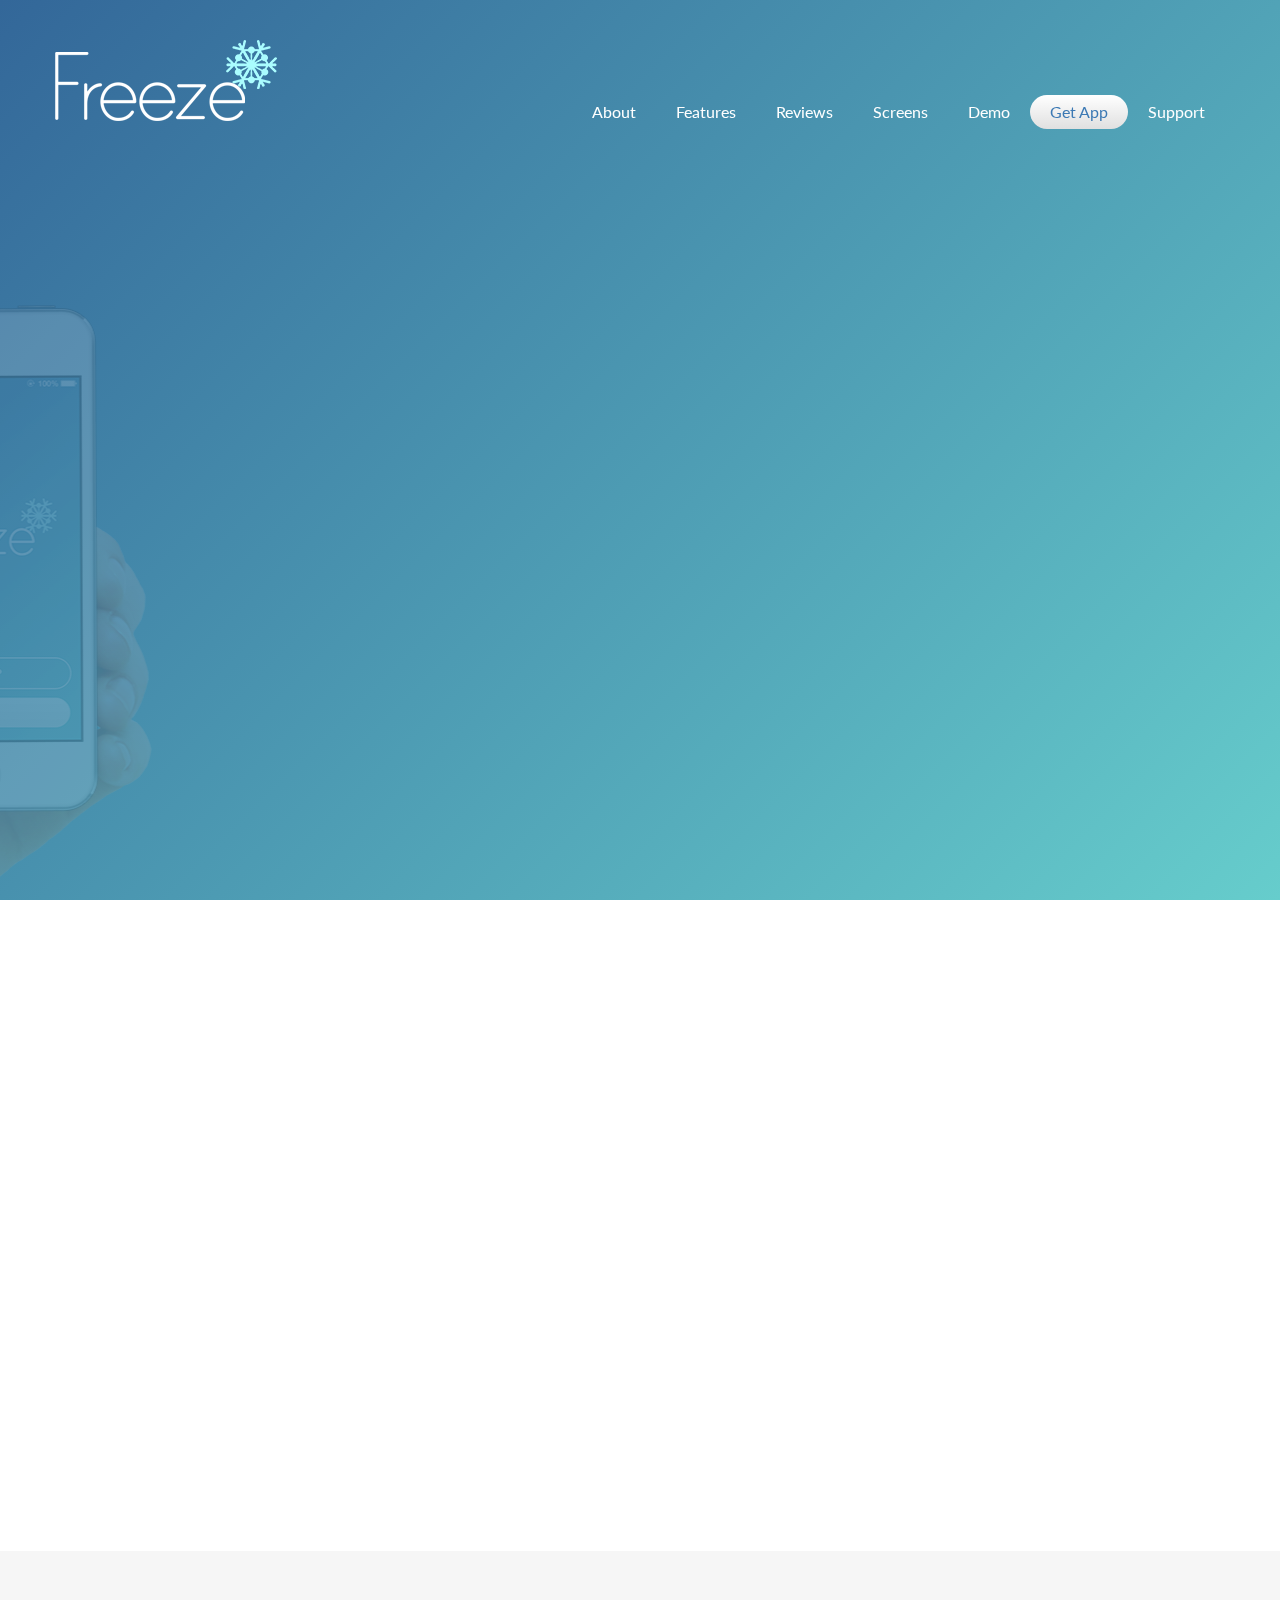
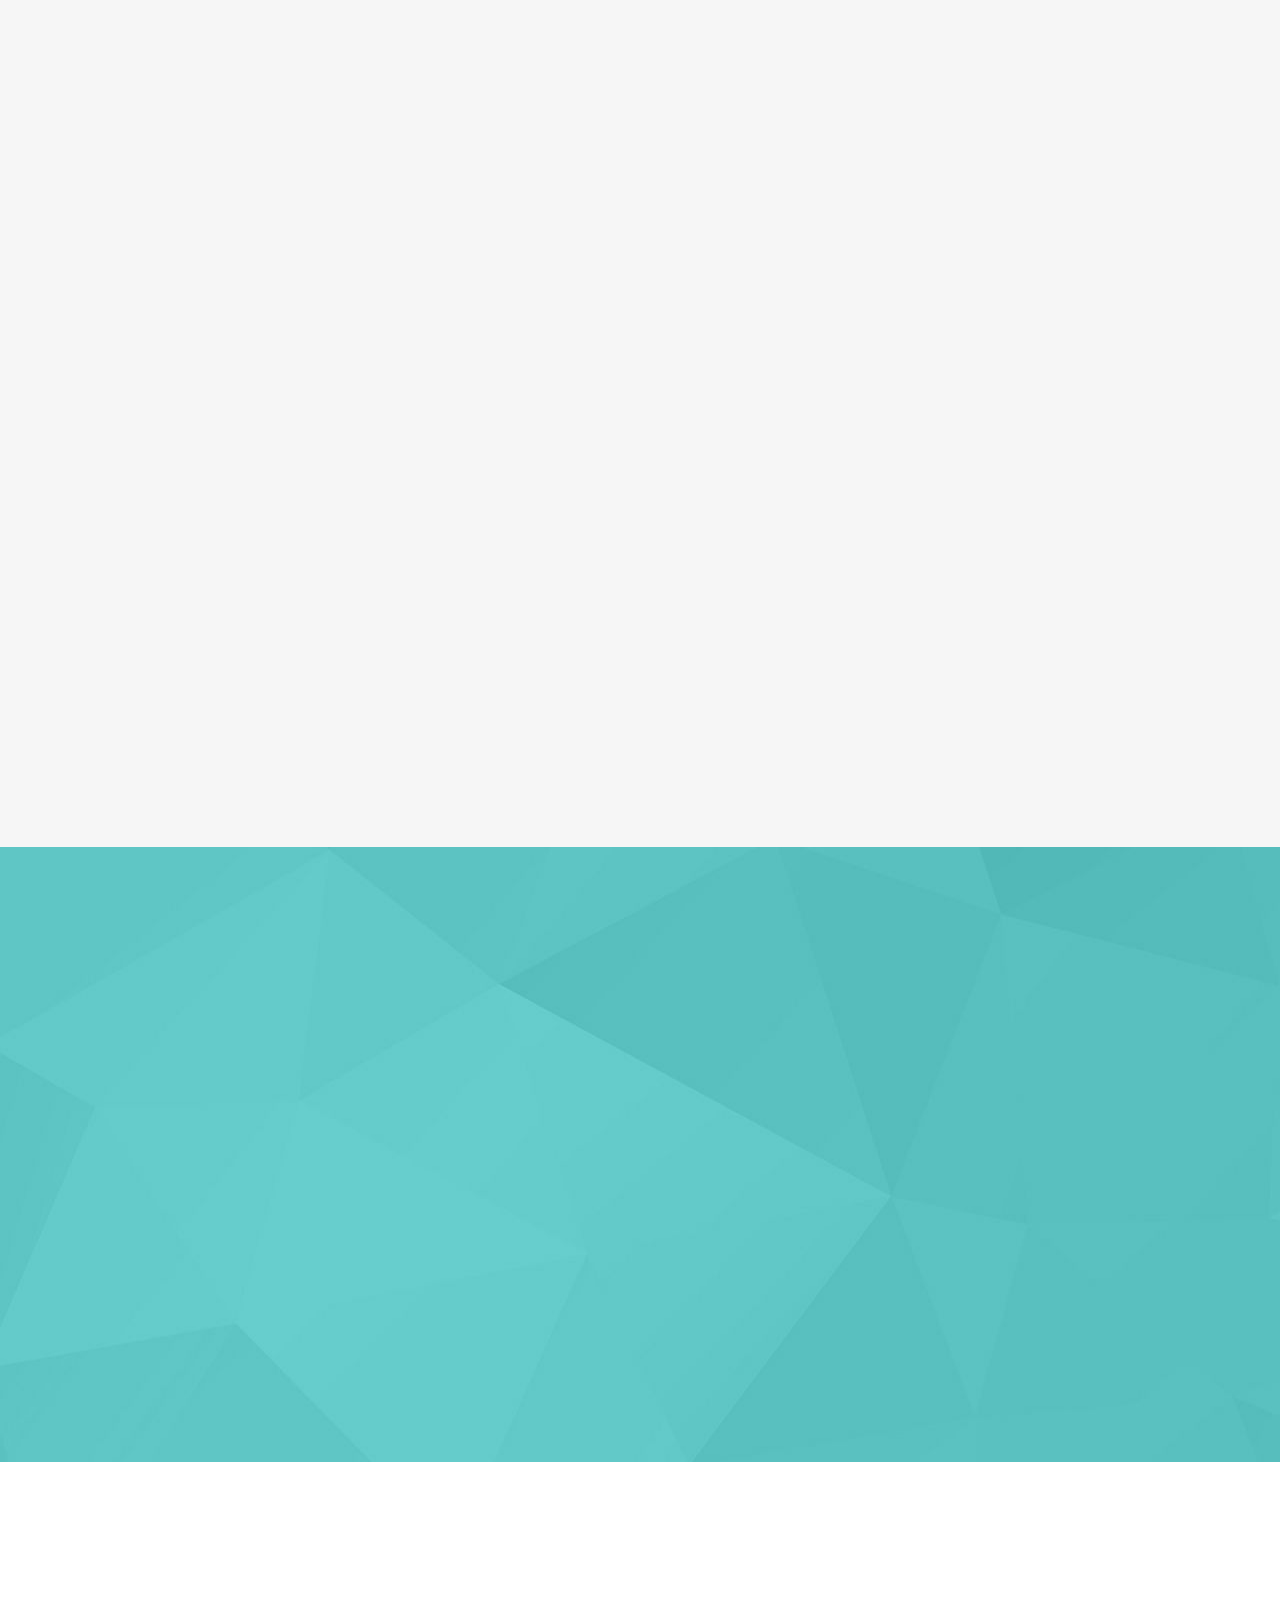
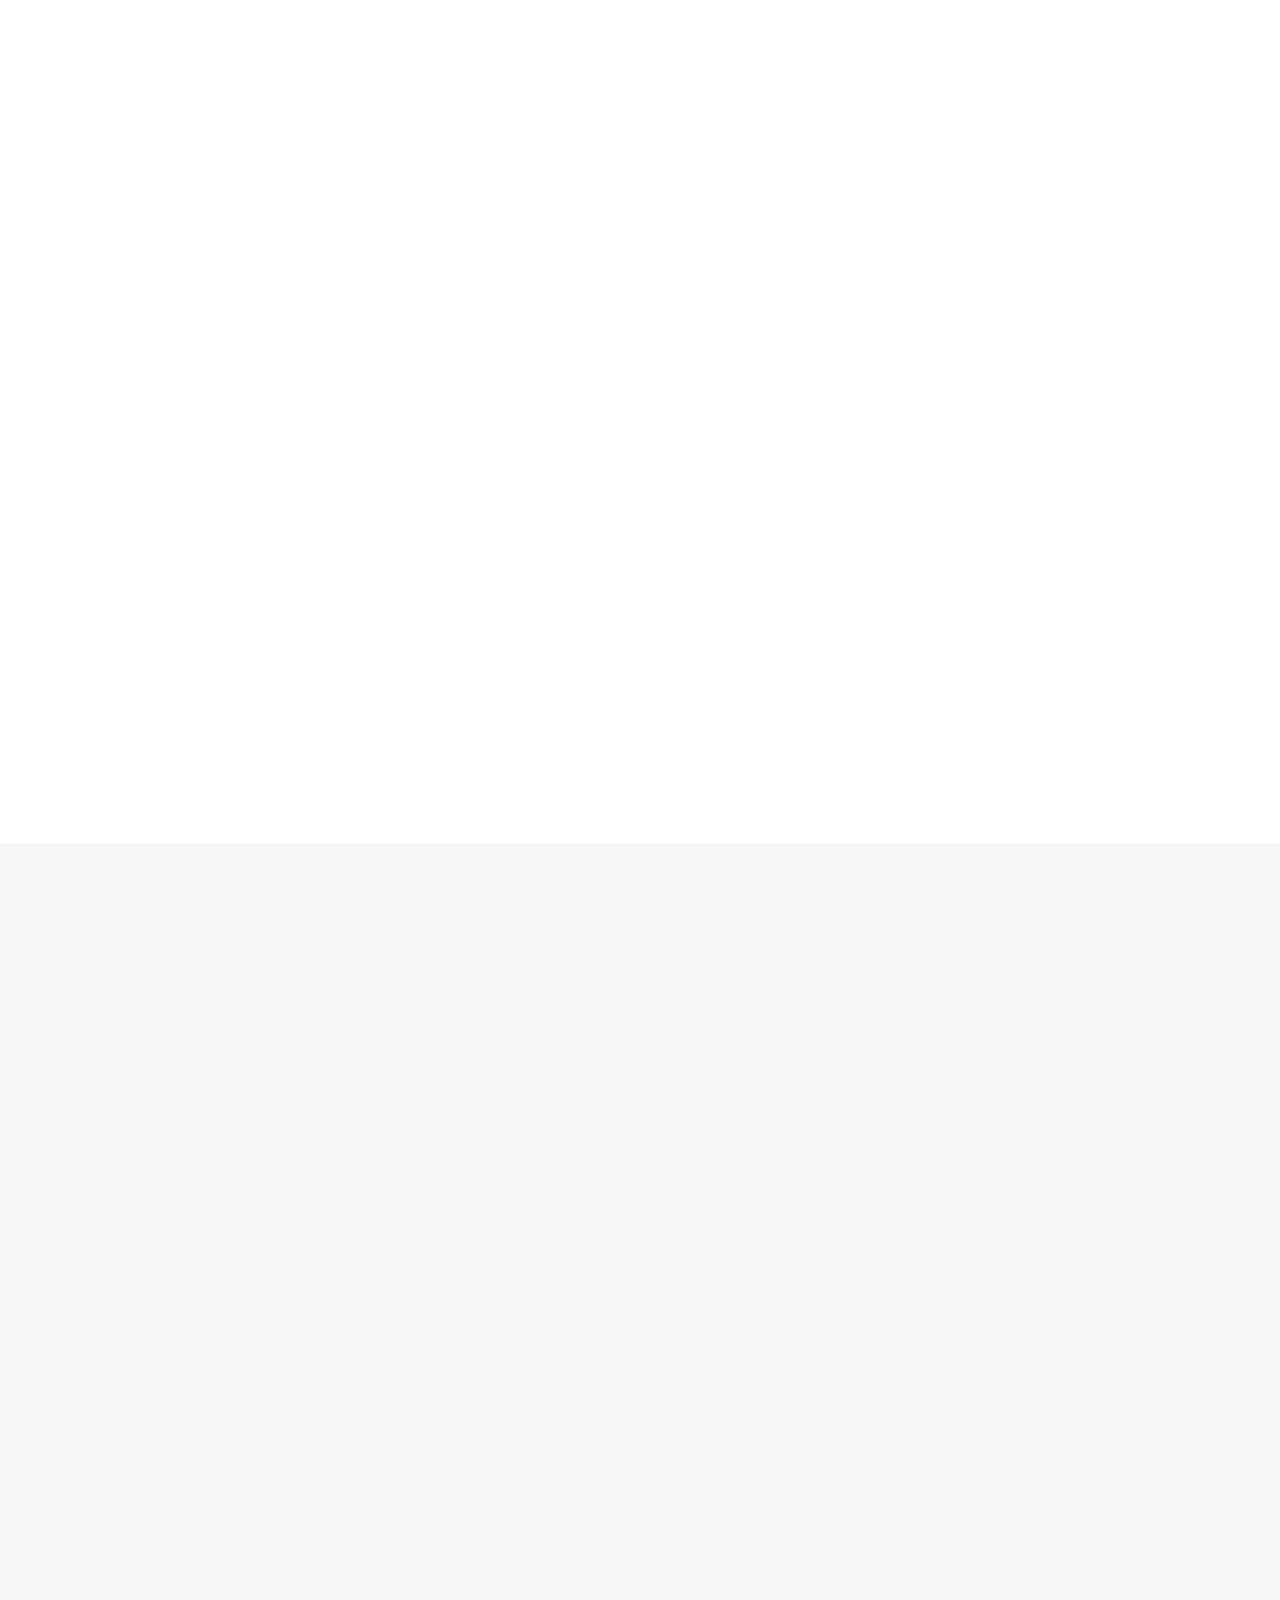
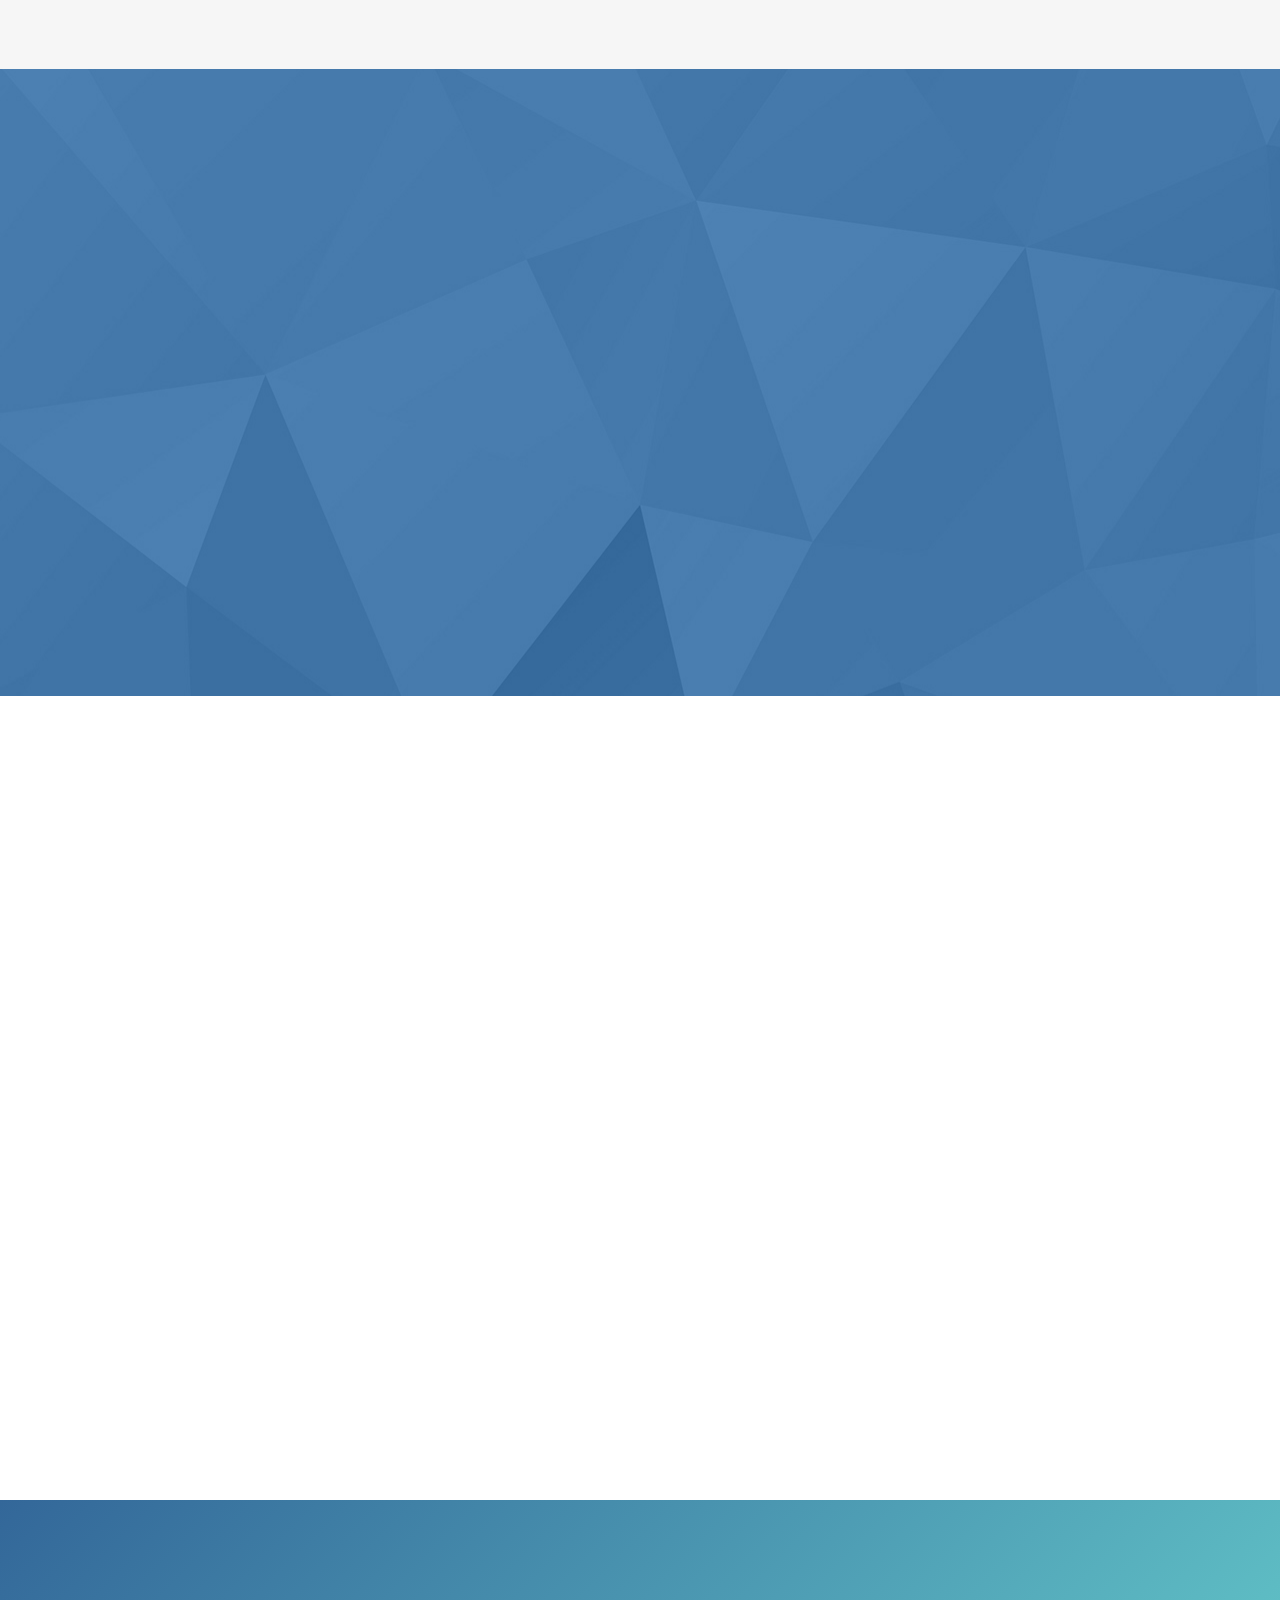
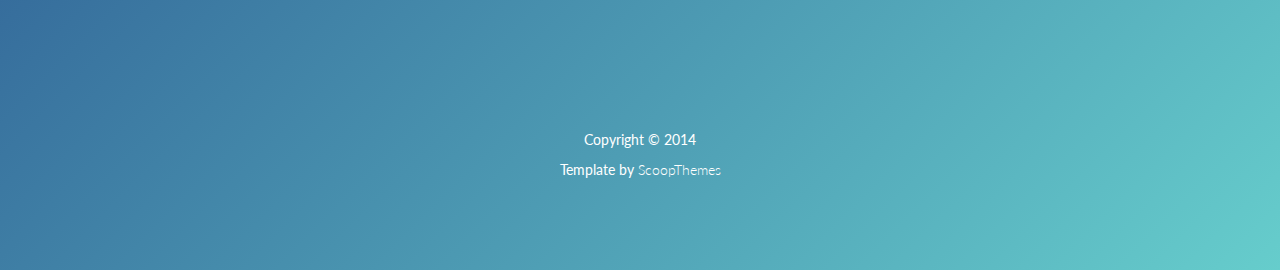
==== index.html @ 12afa632 "initial commit" ====
<!doctype html>
<!--[if lt IE 7]><html lang="en" class="no-js ie6"><![endif]-->
<!--[if IE 7]><html lang="en" class="no-js ie7"><![endif]-->
<!--[if IE 8]><html lang="en" class="no-js ie8"><![endif]-->
<!--[if gt IE 8]><!-->
<html lang="en" class="no-js">
<!--<![endif]-->

<head>
    <meta charset="UTF-8">
    <title>Oleose App Landing Page | Bootstrap Theme</title>
    <meta name="viewport" content="width=device-width, initial-scale=1.0, maximum-scale=1.0, user-scalable=no">
    <meta http-equiv="X-UA-Compatible" content="IE=edge,chrome=1" />
    <link rel="shortcut icon" href="favicon.png">
    
    <!-- Bootstrap 3.3.2 -->
    <link rel="stylesheet" href="assets/css/bootstrap.min.css">
    
    <link rel="stylesheet" href="assets/css/animate.css">
    <link rel="stylesheet" href="assets/css/font-awesome.min.css">
    <link rel="stylesheet" href="assets/css/slick.css">
    <link rel="stylesheet" href="assets/js/rs-plugin/css/settings.css">

    <link rel="stylesheet" href="assets/css/styles.css">


    <script type="text/javascript" src="assets/js/modernizr.custom.32033.js"></script>

    <!--[if lt IE 9]>
      <script src="https://oss.maxcdn.com/libs/html5shiv/3.7.0/html5shiv.js"></script>
      <script src="https://oss.maxcdn.com/libs/respond.js/1.4.2/respond.min.js"></script>
    <![endif]-->
</head>

<body>
    
    <div class="pre-loader">
        <div class="load-con">
            <img src="assets/img/freeze/logo.png" class="animated fadeInDown" alt="">
            <div class="spinner">
              <div class="bounce1"></div>
              <div class="bounce2"></div>
              <div class="bounce3"></div>
            </div>
        </div>
    </div>
   
    <header>
        
        <nav class="navbar navbar-default navbar-fixed-top" role="navigation">
                <div class="container">
                    <!-- Brand and toggle get grouped for better mobile display -->
                    <div class="navbar-header">
                        <button type="button" class="navbar-toggle" data-toggle="collapse" data-target="#bs-example-navbar-collapse-1">
                            <span class="fa fa-bars fa-lg"></span>
                        </button>
                        <a class="navbar-brand" href="index.html">
                            <img src="assets/img/freeze/logo.png" alt="" class="logo">
                        </a>
                    </div>

                    <!-- Collect the nav links, forms, and other content for toggling -->
                    <div class="collapse navbar-collapse" id="bs-example-navbar-collapse-1">

                        <ul class="nav navbar-nav navbar-right">
                            <li><a href="#about">about</a>
                            </li>
                            <li><a href="#features">features</a>
                            </li>
                            <li><a href="#reviews">reviews</a>
                            </li>
                            <li><a href="#screens">screens</a>
                            </li>
                            <li><a href="#demo">demo</a>
                            </li>
                            <li><a class="getApp" href="#getApp">get app</a>
                            </li>
                            <li><a href="#support">support</a>
                            </li>
                        </ul>
                    </div>
                    <!-- /.navbar-collapse -->
                </div>
                <!-- /.container-->
        </nav>

        
        <!--RevSlider-->
        <div class="tp-banner-container">
            <div class="tp-banner" >
                <ul>
                    <!-- SLIDE  -->
                    <li data-transition="fade" data-slotamount="7" data-masterspeed="1500" >
                        <!-- MAIN IMAGE -->
                        <img src="assets/img/transparent.png"  alt="slidebg1"  data-bgfit="cover" data-bgposition="left top" data-bgrepeat="no-repeat">
                        <!-- LAYERS -->
                        <!-- LAYER NR. 1 -->
                        <div class="tp-caption lfl fadeout hidden-xs"
                            data-x="left"
                            data-y="bottom"
                            data-hoffset="30"
                            data-voffset="0"
                            data-speed="500"
                            data-start="700"
                            data-easing="Power4.easeOut">
                            <img src="assets/img/freeze/Slides/hand-freeze.png" alt="">
                        </div>

                        <div class="tp-caption lfl fadeout visible-xs"
                            data-x="left"
                            data-y="center"
                            data-hoffset="700"
                            data-voffset="0"
                            data-speed="500"
                            data-start="700"
                            data-easing="Power4.easeOut">
                            <img src="assets/img/freeze/iphone-freeze.png" alt="">
                        </div>

                        <div class="tp-caption large_white_bold sft" data-x="550" data-y="center" data-hoffset="0" data-voffset="-80" data-speed="500" data-start="1200" data-easing="Power4.easeOut">
                            Oleose
                        </div>
                        <div class="tp-caption large_white_light sfr" data-x="770" data-y="center" data-hoffset="0" data-voffset="-80" data-speed="500" data-start="1400" data-easing="Power4.easeOut">
                            App
                        </div>
                        <div class="tp-caption large_white_light sfb" data-x="550" data-y="center" data-hoffset="0" data-voffset="0" data-speed="1000" data-start="1500" data-easing="Power4.easeOut">
                            Landing Theme
                        </div>

                        <div class="tp-caption sfb hidden-xs" data-x="550" data-y="center" data-hoffset="0" data-voffset="85" data-speed="1000" data-start="1700" data-easing="Power4.easeOut">
                            <a href="#about" class="btn btn-primary inverse btn-lg">LEARN MORE</a>
                        </div>
                        <div class="tp-caption sfr hidden-xs" data-x="730" data-y="center" data-hoffset="0" data-voffset="85" data-speed="1500" data-start="1900" data-easing="Power4.easeOut">
                            <a href="#getApp" class="btn btn-default btn-lg">GET APP</a>
                        </div>

                    </li>
                    <!-- SLIDE 2 -->
                    <li data-transition="zoomout" data-slotamount="7" data-masterspeed="1000" >
                        <!-- MAIN IMAGE -->
                        <img src="assets/img/transparent.png"  alt="slidebg1"  data-bgfit="cover" data-bgposition="left top" data-bgrepeat="no-repeat">
                        <!-- LAYERS -->
                        <!-- LAYER NR. 1 -->
                        <div class="tp-caption lfb fadeout hidden-xs"
                            data-x="center"
                            data-y="bottom"
                            data-hoffset="0"
                            data-voffset="0"
                            data-speed="1000"
                            data-start="700"
                            data-easing="Power4.easeOut">
                            <img src="assets/img/freeze/Slides/freeze-slide2.png" alt="">
                        </div>

                        
                        <div class="tp-caption large_white_light sft" data-x="center" data-y="250" data-hoffset="0" data-voffset="0" data-speed="1000" data-start="1400" data-easing="Power4.easeOut">
                            Every Pixel <i class="fa fa-heart"></i>
                        </div>
                        
                        
                    </li>

                    <!-- SLIDE 3 -->
                    <li data-transition="zoomout" data-slotamount="7" data-masterspeed="1000" >
                        <!-- MAIN IMAGE -->
                        <img src="assets/img/transparent.png"  alt="slidebg1"  data-bgfit="cover" data-bgposition="left top" data-bgrepeat="no-repeat">
                        <!-- LAYERS -->
                        <!-- LAYER NR. 1 -->
                        <div class="tp-caption customin customout hidden-xs"
                            data-x="right"
                            data-y="center"
                            data-hoffset="0"
                            data-customin="x:50;y:150;z:0;rotationX:0;rotationY:0;rotationZ:0;scaleX:0.5;scaleY:0.5;skewX:0;skewY:0;opacity:0;transformPerspective:0;transformOrigin:50% 50%;"
                        data-customout="x:0;y:0;z:0;rotationX:0;rotationY:0;rotationZ:0;scaleX:0.75;scaleY:0.75;skewX:0;skewY:0;opacity:0;transformPerspective:600;transformOrigin:50% 50%;"
                            data-voffset="50"
                            data-speed="1000"
                            data-start="700"
                            data-easing="Power4.easeOut">
                            <img src="assets/img/freeze/Slides/family-freeze.png" alt="">
                        </div>

                        <div class="tp-caption customin customout visible-xs"
                            data-x="center"
                            data-y="center"
                            data-hoffset="0"
                            data-customin="x:50;y:150;z:0;rotationX:0;rotationY:0;rotationZ:0;scaleX:0.5;scaleY:0.5;skewX:0;skewY:0;opacity:0;transformPerspective:0;transformOrigin:50% 50%;"
                        data-customout="x:0;y:0;z:0;rotationX:0;rotationY:0;rotationZ:0;scaleX:0.75;scaleY:0.75;skewX:0;skewY:0;opacity:0;transformPerspective:600;transformOrigin:50% 50%;"
                            data-voffset="0"
                            data-speed="1000"
                            data-start="700"
                            data-easing="Power4.easeOut">
                            <img src="assets/img/freeze/Slides/family-freeze.png" alt="">
                        </div>

                        <div class="tp-caption lfb visible-xs" data-x="center" data-y="center" data-hoffset="0" data-voffset="400" data-speed="1000" data-start="1200" data-easing="Power4.easeOut">
                            <a href="#" class="btn btn-primary inverse btn-lg">Purchase</a>
                        </div>

                        
                        <div class="tp-caption mediumlarge_light_white sfl hidden-xs" data-x="left" data-y="center" data-hoffset="0" data-voffset="-50" data-speed="1000" data-start="1000" data-easing="Power4.easeOut">
                           Powerful Responsive
                        </div>
                        <div class="tp-caption mediumlarge_light_white sft hidden-xs" data-x="left" data-y="center" data-hoffset="0" data-voffset="0" data-speed="1000" data-start="1200" data-easing="Power4.easeOut">
                           App Landing Page
                        </div>
                        <div class="tp-caption small_light_white sfb hidden-xs" data-x="left" data-y="center" data-hoffset="0" data-voffset="80" data-speed="1000" data-start="1600" data-easing="Power4.easeOut">
                           <p>Nulla pretium libero interdum, tempus lorem non, rutrum diam. <br> Quisque pellentesque diam sed pulvinar lobortis. Vestibulum ante <br>ipsum primis in faucibus orci luctus et ultrices posuere cubilia Curae.</p>
                        </div>

                        <div class="tp-caption lfl hidden-xs" data-x="left" data-y="center" data-hoffset="0" data-voffset="160" data-speed="1000" data-start="1800" data-easing="Power4.easeOut">
                            <a href="#" class="btn btn-primary inverse btn-lg">Purchase</a>
                        </div>
                        
                        
                    </li>
                    
                </ul>
            </div>
        </div>


    </header>


    <div class="wrapper">

        

        <section id="about">
            <div class="container">
                
                <div class="section-heading scrollpoint sp-effect3">
                    <h1>About Us</h1>
                    <div class="divider"></div>
                    <p>Oleose Beautiful App Landing Page</p>
                </div>

                <div class="row">
                    <div class="col-md-3 col-sm-3 col-xs-6">
                        <div class="about-item scrollpoint sp-effect2">
                            <i class="fa fa-download fa-2x"></i>
                            <h3>Easy setup</h3>
                            <p>Lorem ipsum dolor sit amet, consectetur adipisicing elit, sed do eiusmod tempor incididunt ut labore et dolore.</p>
                        </div>
                    </div>
                    <div class="col-md-3 col-sm-3 col-xs-6" >
                        <div class="about-item scrollpoint sp-effect5">
                            <i class="fa fa-mobile fa-2x"></i>
                            <h3>On-the-go</h3>
                            <p>Lorem ipsum dolor sit amet, consectetur adipisicing elit, sed do eiusmod tempor incididunt ut labore et dolore.</p>
                        </div>
                    </div>
                    <div class="col-md-3 col-sm-3 col-xs-6" >
                        <div class="about-item scrollpoint sp-effect5">
                            <i class="fa fa-users fa-2x"></i>
                            <h3>Social connect</h3>
                            <p>Lorem ipsum dolor sit amet, consectetur adipisicing elit, sed do eiusmod tempor incididunt ut labore et dolore.</p>
                        </div>
                    </div>
                    <div class="col-md-3 col-sm-3 col-xs-6" >
                        <div class="about-item scrollpoint sp-effect1">
                            <i class="fa fa-sliders fa-2x"></i>
                            <h3>Dedicated support</h3>
                            <p>Lorem ipsum dolor sit amet, consectetur adipisicing elit, sed do eiusmod tempor incididunt ut labore et dolore.</p>
                        </div>
                    </div>
                </div>
            </div>
        </section>

        <section id="features">
            <div class="container">
                <div class="section-heading scrollpoint sp-effect3">
                    <h1>Features</h1>
                    <div class="divider"></div>
                    <p>Learn more about this feature packed App</p>
                </div>
                <div class="row">
                    <div class="col-md-4 col-sm-4 scrollpoint sp-effect1">
                        <div class="media text-right feature">
                            <a class="pull-right" href="#">
                                <i class="fa fa-cogs fa-2x"></i>
                            </a>
                            <div class="media-body">
                                <h3 class="media-heading">User Settings</h3>
                                Lorem ipsum dolor sit amet.
                            </div>
                        </div>
                        <div class="media text-right feature">
                            <a class="pull-right" href="#">
                                <i class="fa fa-envelope fa-2x"></i>
                            </a>
                            <div class="media-body">
                                <h3 class="media-heading">Messages Inbox</h3>
                                Lorem ipsum dolor sit amet.
                            </div>
                        </div>
                        <div class="media text-right feature">
                            <a class="pull-right" href="#">
                                <i class="fa fa-users fa-2x"></i>
                            </a>
                            <div class="media-body">
                                <h3 class="media-heading">Friends List</h3>
                                Lorem ipsum dolor sit amet.
                            </div>
                        </div>
                        <div class="media text-right feature">
                            <a class="pull-right" href="#">
                                <i class="fa fa-comments fa-2x"></i>
                            </a>
                            <div class="media-body">
                                <h3 class="media-heading">Live Chat Messages</h3>
                                Lorem ipsum dolor sit amet.
                            </div>
                        </div>
                        <div class="media text-right feature">
                            <a class="pull-right" href="#">
                                <i class="fa fa-calendar fa-2x"></i>
                            </a>
                            <div class="media-body">
                                <h3 class="media-heading">Calendar / Planner</h3>
                                Lorem ipsum dolor sit amet.
                            </div>
                        </div>
                    </div>
                    <div class="col-md-4 col-sm-4" >
                        <img src="assets/img/freeze/iphone-freeze.png" class="img-responsive scrollpoint sp-effect5" alt="">
                    </div>
                    <div class="col-md-4 col-sm-4 scrollpoint sp-effect2">
                        <div class="media feature">
                            <a class="pull-left" href="#">
                                <i class="fa fa-map-marker fa-2x"></i>
                            </a>
                            <div class="media-body">
                                <h3 class="media-heading">My Places</h3>
                                Lorem ipsum dolor sit amet.
                            </div>
                        </div>
                        <div class="media feature">
                            <a class="pull-left" href="#">
                                <i class="fa fa-film fa-2x"></i>
                            </a>
                            <div class="media-body">
                                <h3 class="media-heading">Media Player™</h3>
                                Lorem ipsum dolor sit amet.
                            </div>
                        </div>
                        <div class="media feature">
                            <a class="pull-left" href="#">
                                <i class="fa fa-compass fa-2x"></i>
                            </a>
                            <div class="media-body">
                                <h3 class="media-heading">Intuitive Statistics</h3>
                                Lorem ipsum dolor sit amet.
                            </div>
                        </div>
                        <div class="media feature">
                            <a class="pull-left" href="#">
                                <i class="fa fa-picture-o fa-2x"></i>
                            </a>
                            <div class="media-body">
                                <h3 class="media-heading">Weather on-the-go</h3>
                                Lorem ipsum dolor sit amet.
                            </div>
                        </div>
                        <div class="media active feature">
                            <a class="pull-left" href="#">
                                <i class="fa fa-plus fa-2x"></i>
                            </a>
                            <div class="media-body">
                                <h3 class="media-heading">And much more!</h3>
                                Lorem ipsum dolor sit amet.
                            </div>
                        </div>
                    </div>
                </div>
            </div>
        </section>

        <section id="reviews">
            <div class="container">
                <div class="section-heading inverse scrollpoint sp-effect3">
                    <h1>Reviews</h1>
                    <div class="divider"></div>
                    <p>Read What's The People Are Saying About Us</p>
                </div>
                <div class="row">
                    <div class="col-md-10 col-md-push-1 scrollpoint sp-effect3">
                        <div class="review-filtering">
                            <div class="review">
                                <div class="row">
                                    <div class="col-md-2">
                                        <div class="review-person">
                                            <img src="http://api.randomuser.me/portraits/women/94.jpg" alt="" class="img-responsive">
                                        </div>
                                    </div>
                                    <div class="col-md-10">
                                        <div class="review-comment">
                                            <h3>“I love Oleose, I highly rfreezemmend it, Everyone Try It Now”</h3>
                                            <p>
                                                - Krin Fox
                                                <span>
                                                    <i class="fa fa-star fa-lg"></i>
                                                    <i class="fa fa-star fa-lg"></i>
                                                    <i class="fa fa-star fa-lg"></i>
                                                    <i class="fa fa-star fa-lg"></i>
                                                    <i class="fa fa-star-o fa-lg"></i>
                                                </span>
                                            </p>
                                        </div>
                                    </div>
                                </div>
                            </div>
                            <div class="review rollitin">
                                <div class="row">
                                    <div class="col-md-2">
                                        <div class="review-person">
                                            <img src="http://api.randomuser.me/portraits/men/70.jpg" alt="" class="img-responsive">
                                        </div>
                                    </div>
                                    <div class="col-md-10">
                                        <div class="review-comment">
                                            <h3>“Oleaose Is The Best Stable, Fast App I Have Ever Experienced”</h3>
                                            <p>
                                                - Theodore Willis
                                                <span>
                                                    <i class="fa fa-star fa-lg"></i>
                                                    <i class="fa fa-star fa-lg"></i>
                                                    <i class="fa fa-star fa-lg"></i>
                                                    <i class="fa fa-star-half-o fa-lg"></i>
                                                    <i class="fa fa-star-o fa-lg"></i>
                                                </span>
                                            </p>
                                        </div>
                                    </div>
                                </div>
                            </div>
                            <div class="review rollitin">
                                <div class="row">
                                    <div class="col-md-2">
                                        <div class="review-person">
                                            <img src="http://api.randomuser.me/portraits/men/93.jpg" alt="" class="img-responsive">
                                        </div>
                                    </div>
                                    <div class="col-md-10">
                                        <div class="review-comment">
                                            <h3>“Keep It Up Guys Your Work Rules, Cheers :)”</h3>
                                            <p>
                                                - Ricky Grant
                                                <span>
                                                    <i class="fa fa-star fa-lg"></i>
                                                    <i class="fa fa-star fa-lg"></i>
                                                    <i class="fa fa-star fa-lg"></i>
                                                    <i class="fa fa-star-half-o fa-lg"></i>
                                                    <i class="fa fa-star-o fa-lg"></i>
                                                </span>
                                            </p>
                                        </div>
                                    </div>
                                </div>
                            </div>
                        </div>
                    </div>
                </div>
            </div>
        </section>

        <section id="screens">
            <div class="container">

                <div class="section-heading scrollpoint sp-effect3">
                    <h1>Screens</h1>
                    <div class="divider"></div>
                    <p>See what’s included in the App</p>
                </div>

                <div class="filter scrollpoint sp-effect3">
                    <a href="javascript:void(0)" class="button js-filter-all active">All Screens</a>
                    <a href="javascript:void(0)" class="button js-filter-one">User Access</a>
                    <a href="javascript:void(0)" class="button js-filter-two">Social Network</a>
                    <a href="javascript:void(0)" class="button js-filter-three">Media Players</a>
                </div>
                <div class="slider filtering scrollpoint sp-effect5" >
                    <div class="one">
                        <img src="assets/img/freeze/screens/profile.jpg" alt="">
                        <h4>Profile Page</h4>
                    </div>
                    <div class="two">
                        <img src="assets/img/freeze/screens/menu.jpg" alt="">
                        <h4>Toggel Menu</h4>
                    </div>
                    <div class="three">
                        <img src="assets/img/freeze/screens/weather.jpg" alt="">
                        <h4>Weather Forcast</h4>
                    </div>
                    <div class="one">
                        <img src="assets/img/freeze/screens/signup.jpg" alt="">
                        <h4>Sign Up</h4>
                    </div>
                    <div class="one">
                        <img src="assets/img/freeze/screens/calendar.jpg" alt="">
                        <h4>Event Calendar</h4>
                    </div>
                    <div class="two">
                        <img src="assets/img/freeze/screens/options.jpg" alt="">
                        <h4>Some Options</h4>
                    </div>
                    <div class="three">
                        <img src="assets/img/freeze/screens/sales.jpg" alt="">
                        <h4>Sales Analysis</h4>
                    </div>
                </div>
            </div>
        </section>

        <section id="demo">
            <div class="container">
                <div class="section-heading scrollpoint sp-effect3">
                    <h1>Demo</h1>
                    <div class="divider"></div>
                    <p>Take a closer look in more detail</p>
                </div>
                <div class="row">
                    <div class="col-md-8 col-md-offset-2 scrollpoint sp-effect2">
                        <div class="video-container" >
                            <iframe src="http://player.vimeo.com/video/70984663"></iframe>
                        </div>
                    </div>
                </div>
            </div>
        </section>

        <section id="getApp">
            <div class="container-fluid">
                <div class="section-heading inverse scrollpoint sp-effect3">
                    <h1>Get App</h1>
                    <div class="divider"></div>
                    <p>Choose your native platform and get started!</p>
                </div>
                
                <div class="row">
                    <div class="col-md-12">
                        <div class="hanging-phone scrollpoint sp-effect2 hidden-xs">
                            <img src="assets/img/freeze/freeze-angled2.png" alt="">
                        </div>
                        <div class="platforms">
                            <a href="#" class="btn btn-primary inverse scrollpoint sp-effect1">
                                <i class="fa fa-android fa-3x pull-left"></i>
                                <span>Download for</span><br>
                                <b>Android</b>
                            </a>
                            
                                <a href="#" class="btn btn-primary inverse scrollpoint sp-effect2">
                                    <i class="fa fa-apple fa-3x pull-left"></i>
                                    <span>Download for</span><br>
                                    <b>Apple IOS</b>
                                </a>
                        </div>

                    </div>
                </div>

                

            </div>
        </section>

        <section id="support" class="doublediagonal">
            <div class="container">
                <div class="section-heading scrollpoint sp-effect3">
                    <h1>Support</h1>
                    <div class="divider"></div>
                    <p>For more info and support, contact us!</p>
                </div>
                <div class="row">
                    <div class="col-md-12">
                        <div class="row">
                            <div class="col-md-8 col-sm-8 scrollpoint sp-effect1">
                                <form role="form">
                                    <div class="form-group">
                                        <input type="text" class="form-control" placeholder="Your name">
                                    </div>
                                    <div class="form-group">
                                        <input type="email" class="form-control" placeholder="Your email">
                                    </div>
                                    <div class="form-group">
                                        <textarea cols="30" rows="10" class="form-control" placeholder="Your message"></textarea>
                                    </div>
                                    <button type="submit" class="btn btn-primary btn-lg">Submit</button>
                                </form>
                            </div>
                            <div class="col-md-4 col-sm-4 contact-details scrollpoint sp-effect2">
                                <div class="media">
                                    <a class="pull-left" href="#" >
                                        <i class="fa fa-map-marker fa-2x"></i>
                                    </a>
                                    <div class="media-body">
                                        <h4 class="media-heading">4, Some street, California, USA</h4>
                                    </div>
                                </div>
                                <div class="media">
                                    <a class="pull-left" href="#" >
                                        <i class="fa fa-envelope fa-2x"></i>
                                    </a>
                                    <div class="media-body">
                                        <h4 class="media-heading">
                                            <a href="mailto:support@oleose.com">support@oleose.com</a>
                                        </h4>
                                    </div>
                                </div>
                                <div class="media">
                                    <a class="pull-left" href="#" >
                                        <i class="fa fa-phone fa-2x"></i>
                                    </a>
                                    <div class="media-body">
                                        <h4 class="media-heading">+1 234 567890</h4>
                                    </div>
                                </div>
                            </div>
                        </div>
                    </div>
                </div>
            </div>
        </section>

        <footer>
            <div class="container">
                <a href="#" class="scrollpoint sp-effect3">
                    <img src="assets/img/freeze/logo.png" alt="" class="logo">
                </a>
                <div class="social">
                    <a href="#" class="scrollpoint sp-effect3"><i class="fa fa-twitter fa-lg"></i></a>
                    <a href="#" class="scrollpoint sp-effect3"><i class="fa fa-google-plus fa-lg"></i></a>
                    <a href="#" class="scrollpoint sp-effect3"><i class="fa fa-facebook fa-lg"></i></a>
                </div>
                <div class="rights">
                    <p>Copyright &copy; 2014</p>
                    <p>Template by <a href="http://www.scoopthemes.com" target="_blank">ScoopThemes</a></p>
                </div>
            </div>
        </footer>

        

    </div>
    <script src="assets/js/jquery-1.11.1.min.js"></script>
    <script src="assets/js/bootstrap.min.js"></script>
    <script src="assets/js/slick.min.js"></script>
    <script src="assets/js/placeholdem.min.js"></script>
    <script src="assets/js/rs-plugin/js/jquery.themepunch.plugins.min.js"></script>
    <script src="assets/js/rs-plugin/js/jquery.themepunch.revolution.min.js"></script>
    <script src="assets/js/waypoints.min.js"></script>
    <script src="assets/js/scripts.js"></script>
    <script>
        $(document).ready(function() {
            appMaster.preLoader();
        });
    </script>
</body>

</html>
---- assets/js/rs-plugin/css/settings.css ----
/*-----------------------------------------------------------------------------

	-	Revolution Slider 4.1 Captions -

		Screen Stylesheet

version:   	1.4.5
date:      	27/11/13
author:		themepunch
email:     	info@themepunch.com
website:   	http://www.themepunch.com
-----------------------------------------------------------------------------*/



/*************************
	-	CAPTIONS	-
**************************/

.tp-hide-revslider,.tp-caption.tp-hidden-caption	{	visibility:hidden !important; display:none !important;}


.tp-caption { z-index:1; white-space:nowrap}

.tp-caption-demo .tp-caption	{	position:relative !important; display:inline-block; margin-bottom:10px; margin-right:20px !important;}


.tp-caption.whitedivider3px {

	color: #000000;
	text-shadow: none;
	background-color: rgb(255, 255, 255);
	background-color: rgba(255, 255, 255, 1);
	text-decoration: none;
	min-width: 408px;
	min-height: 3px;
	background-position: initial initial;
	background-repeat: initial initial;
	border-width: 0px;
	border-color: #000000;
	border-style: none;
}


.tp-caption.finewide_large_white {
color:#ffffff;
text-shadow:none;
font-size:60px;
line-height:60px;
font-weight:300;
font-family:"Open Sans", sans-serif;
background-color:transparent;
text-decoration:none;
text-transform:uppercase;
letter-spacing:8px;
border-width:0px;
border-color:rgb(0, 0, 0);
border-style:none;
}

.tp-caption.whitedivider3px {
color:#000000;
text-shadow:none;
background-color:rgb(255, 255, 255);
background-color:rgba(255, 255, 255, 1);
text-decoration:none;
font-size:0px;
line-height:0;
min-width:468px;
min-height:3px;
border-width:0px;
border-color:rgb(0, 0, 0);
border-style:none;
}

.tp-caption.finewide_medium_white {
color:#ffffff;
text-shadow:none;
font-size:37px;
line-height:37px;
font-weight:300;
font-family:"Open Sans", sans-serif;
background-color:transparent;
text-decoration:none;
text-transform:uppercase;
letter-spacing:5px;
border-width:0px;
border-color:rgb(0, 0, 0);
border-style:none;
}

.tp-caption.boldwide_small_white {
font-size:25px;
line-height:25px;
font-weight:800;
font-family:"Open Sans", sans-serif;
color:rgb(255, 255, 255);
text-decoration:none;
background-color:transparent;
text-shadow:none;
text-transform:uppercase;
letter-spacing:5px;
border-width:0px;
border-color:rgb(0, 0, 0);
border-style:none;
}

.tp-caption.whitedivider3px_vertical {
color:#000000;
text-shadow:none;
background-color:rgb(255, 255, 255);
background-color:rgba(255, 255, 255, 1);
text-decoration:none;
font-size:0px;
line-height:0;
min-width:3px;
min-height:130px;
border-width:0px;
border-color:rgb(0, 0, 0);
border-style:none;
}

.tp-caption.finewide_small_white {
color:#ffffff;
text-shadow:none;
font-size:25px;
line-height:25px;
font-weight:300;
font-family:"Open Sans", sans-serif;
background-color:transparent;
text-decoration:none;
text-transform:uppercase;
letter-spacing:5px;
border-width:0px;
border-color:rgb(0, 0, 0);
border-style:none;
}

.tp-caption.finewide_verysmall_white_mw {
font-size:13px;
line-height:25px;
font-weight:400;
font-family:"Open Sans", sans-serif;
color:#ffffff;
text-decoration:none;
background-color:transparent;
text-shadow:none;
text-transform:uppercase;
letter-spacing:5px;
max-width:470px;
white-space:normal !important;
border-width:0px;
border-color:rgb(0, 0, 0);
border-style:none;
}

.tp-caption.lightgrey_divider {
text-decoration:none;
background-color:rgb(235, 235, 235);
background-color:rgba(235, 235, 235, 1);
width:370px;
height:3px;
background-position:initial initial;
background-repeat:initial initial;
border-width:0px;
border-color:rgb(34, 34, 34);
border-style:none;
}

.tp-caption.finewide_large_white {
color: #FFF;
text-shadow: none;
font-size: 60px;
line-height: 60px;
font-weight: 300;
font-family: "Open Sans", sans-serif;
background-color: rgba(0, 0, 0, 0);
text-decoration: none;
text-transform: uppercase;
letter-spacing: 8px;
border-width: 0px;
border-color: #000;
border-style: none;
}

.tp-caption.finewide_medium_white {
color: #FFF;
text-shadow: none;
font-size: 34px;
line-height: 34px;
font-weight: 300;
font-family: "Open Sans", sans-serif;
background-color: rgba(0, 0, 0, 0);
text-decoration: none;
text-transform: uppercase;
letter-spacing: 5px;
border-width: 0px;
border-color: #000;
border-style: none;
}

.tp-caption.huge_red {
position:absolute;
color:rgb(223,75,107);
font-weight:400;
font-size:150px;
line-height:130px;
font-family: 'Oswald', sans-serif;
margin:0px;
border-width:0px;
border-style:none;
white-space:nowrap;
background-color:rgb(45,49,54);
padding:0px;
}

.tp-caption.middle_yellow {
position:absolute;
color:rgb(251,213,114);
font-weight:600;
font-size:50px;
line-height:50px;
font-family: 'Open Sans', sans-serif;
margin:0px;
border-width:0px;
border-style:none;
white-space:nowrap;
}

.tp-caption.huge_thin_yellow {
	position:absolute;
color:rgb(251,213,114);
font-weight:300;
font-size:90px;
line-height:90px;
font-family: 'Open Sans', sans-serif;
margin:0px;
letter-spacing: 20px;
border-width:0px;
border-style:none;
white-space:nowrap;
}

.tp-caption.big_dark {
position:absolute;
color:#333;
font-weight:700;
font-size:70px;
line-height:70px;
font-family:"Open Sans";
margin:0px;
border-width:0px;
border-style:none;
white-space:nowrap;
}

.tp-caption.medium_dark {
position:absolute;
color:#333;
font-weight:300;
font-size:40px;
line-height:40px;
font-family:"Open Sans";
margin:0px;
letter-spacing: 5px;
border-width:0px;
border-style:none;
white-space:nowrap;
}


.tp-caption.medium_grey {
position:absolute;
color:#fff;
text-shadow:0px 2px 5px rgba(0, 0, 0, 0.5);
font-weight:700;
font-size:20px;
line-height:20px;
font-family:Arial;
padding:2px 4px;
margin:0px;
border-width:0px;
border-style:none;
background-color:#888;
white-space:nowrap;
}

.tp-caption.small_text {
position:absolute;
color:#fff;
text-shadow:0px 2px 5px rgba(0, 0, 0, 0.5);
font-weight:700;
font-size:14px;
line-height:20px;
font-family:Arial;
margin:0px;
border-width:0px;
border-style:none;
white-space:nowrap;
}

.tp-caption.medium_text {
position:absolute;
color:#fff;
text-shadow:0px 2px 5px rgba(0, 0, 0, 0.5);
font-weight:700;
font-size:20px;
line-height:20px;
font-family:Arial;
margin:0px;
border-width:0px;
border-style:none;
white-space:nowrap;
}


.tp-caption.large_bold_white_25 {
font-size:55px;
line-height:65px;
font-weight:700;
font-family:"Open Sans";
color:#fff;
text-decoration:none;
background-color:transparent;
text-align:center;
text-shadow:#000 0px 5px 10px;
border-width:0px;
border-color:rgb(255, 255, 255);
border-style:none;
}

.tp-caption.medium_text_shadow {
font-size:25px;
line-height:25px;
font-weight:600;
font-family:"Open Sans";
color:#fff;
text-decoration:none;
background-color:transparent;
text-align:center;
text-shadow:#000 0px 5px 10px;
border-width:0px;
border-color:rgb(255, 255, 255);
border-style:none;
}

.tp-caption.large_text {
position:absolute;
color:#fff;
text-shadow:0px 2px 5px rgba(0, 0, 0, 0.5);
font-weight:700;
font-size:40px;
line-height:40px;
font-family:Arial;
margin:0px;
border-width:0px;
border-style:none;
white-space:nowrap;
}

.tp-caption.medium_bold_grey {
font-size:30px;
line-height:30px;
font-weight:800;
font-family:"Open Sans";
color:rgb(102, 102, 102);
text-decoration:none;
background-color:transparent;
text-shadow:none;
margin:0px;
padding:1px 4px 0px;
border-width:0px;
border-color:rgb(255, 214, 88);
border-style:none;
}

.tp-caption.very_large_text {
position:absolute;
color:#fff;
text-shadow:0px 2px 5px rgba(0, 0, 0, 0.5);
font-weight:700;
font-size:60px;
line-height:60px;
font-family:Arial;
margin:0px;
border-width:0px;
border-style:none;
white-space:nowrap;
letter-spacing:-2px;
}

.tp-caption.very_big_white {
position:absolute;
color:#fff;
text-shadow:none;
font-weight:800;
font-size:60px;
line-height:60px;
font-family:Arial;
margin:0px;
border-width:0px;
border-style:none;
white-space:nowrap;
padding:0px 4px;
padding-top:1px;
background-color:#000;
}

.tp-caption.very_big_black {
position:absolute;
color:#000;
text-shadow:none;
font-weight:700;
font-size:60px;
line-height:60px;
font-family:Arial;
margin:0px;
border-width:0px;
border-style:none;
white-space:nowrap;
padding:0px 4px;
padding-top:1px;
background-color:#fff;
}

.tp-caption.modern_medium_fat {
position:absolute;
color:#000;
text-shadow:none;
font-weight:800;
font-size:24px;
line-height:20px;
font-family:"Open Sans", sans-serif;
margin:0px;
border-width:0px;
border-style:none;
white-space:nowrap;
}

.tp-caption.modern_medium_fat_white {
position:absolute;
color:#fff;
text-shadow:none;
font-weight:800;
font-size:24px;
line-height:20px;
font-family:"Open Sans", sans-serif;
margin:0px;
border-width:0px;
border-style:none;
white-space:nowrap;
}

.tp-caption.modern_medium_light {
position:absolute;
color:#000;
text-shadow:none;
font-weight:300;
font-size:24px;
line-height:20px;
font-family:"Open Sans", sans-serif;
margin:0px;
border-width:0px;
border-style:none;
white-space:nowrap;
}

.tp-caption.modern_big_bluebg {
position:absolute;
color:#fff;
text-shadow:none;
font-weight:800;
font-size:30px;
line-height:36px;
font-family:"Open Sans", sans-serif;
padding:3px 10px;
margin:0px;
border-width:0px;
border-style:none;
background-color:#4e5b6c;
letter-spacing:0;
}

.tp-caption.modern_big_redbg {
position:absolute;
color:#fff;
text-shadow:none;
font-weight:300;
font-size:30px;
line-height:36px;
font-family:"Open Sans", sans-serif;
padding:3px 10px;
padding-top:1px;
margin:0px;
border-width:0px;
border-style:none;
background-color:#de543e;
letter-spacing:0;
}

.tp-caption.modern_small_text_dark {
position:absolute;
color:#555;
text-shadow:none;
font-size:14px;
line-height:22px;
font-family:Arial;
margin:0px;
border-width:0px;
border-style:none;
white-space:nowrap;
}

.tp-caption.boxshadow {
-moz-box-shadow:0px 0px 20px rgba(0, 0, 0, 0.5);
-webkit-box-shadow:0px 0px 20px rgba(0, 0, 0, 0.5);
box-shadow:0px 0px 20px rgba(0, 0, 0, 0.5);
}

.tp-caption.black {
color:#000;
text-shadow:none;
}

.tp-caption.noshadow {
text-shadow:none;
}

.tp-caption a {
color:#ff7302;
text-shadow:none;
-webkit-transition:all 0.2s ease-out;
-moz-transition:all 0.2s ease-out;
-o-transition:all 0.2s ease-out;
-ms-transition:all 0.2s ease-out;
}

.tp-caption a:hover {
color:#ffa902;
}

.tp-caption.thinheadline_dark {
position:absolute;
color:rgba(0,0,0,0.85);
text-shadow:none;
font-weight:300;
font-size:30px;
line-height:30px;
font-family:"Open Sans";
background-color:transparent;
}

.tp-caption.thintext_dark {
position:absolute;
color:rgba(0,0,0,0.85);
text-shadow:none;
font-weight:300;
font-size:16px;
line-height:26px;
font-family:"Open Sans";
background-color:transparent;
}

.tp-caption.medium_bg_red a {
	color: #fff;
    text-decoration: none;
}

.tp-caption.medium_bg_red a:hover {
	color: #fff;
    text-decoration: underline;
}

.tp-caption.smoothcircle {
font-size:30px;
line-height:75px;
font-weight:800;
font-family:"Open Sans";
color:rgb(255, 255, 255);
text-decoration:none;
background-color:rgb(0, 0, 0);
background-color:rgba(0, 0, 0, 0.498039);
padding:50px 25px;
text-align:center;
border-radius:500px 500px 500px 500px;
border-width:0px;
border-color:rgb(0, 0, 0);
border-style:none;
}

.tp-caption.largeblackbg {
font-size:50px;
line-height:70px;
font-weight:300;
font-family:"Open Sans";
color:rgb(255, 255, 255);
text-decoration:none;
background-color:rgb(0, 0, 0);
padding:0px 20px 5px;
text-shadow:none;
border-width:0px;
border-color:rgb(255, 255, 255);
border-style:none;
}

.tp-caption.largepinkbg {
position:absolute;
color:#fff;
text-shadow:none;
font-weight:300;
font-size:50px;
line-height:70px;
font-family:"Open Sans";
background-color:#db4360;
padding:0px 20px;
-webkit-border-radius:0px;
-moz-border-radius:0px;
border-radius:0px;
}

.tp-caption.largewhitebg {
position:absolute;
color:#000;
text-shadow:none;
font-weight:300;
font-size:50px;
line-height:70px;
font-family:"Open Sans";
background-color:#fff;
padding:0px 20px;
-webkit-border-radius:0px;
-moz-border-radius:0px;
border-radius:0px;
}

.tp-caption.largegreenbg {
position:absolute;
color:#fff;
text-shadow:none;
font-weight:300;
font-size:50px;
line-height:70px;
font-family:"Open Sans";
background-color:#67ae73;
padding:0px 20px;
-webkit-border-radius:0px;
-moz-border-radius:0px;
border-radius:0px;
}

.tp-caption.excerpt {
font-size:36px;
line-height:36px;
font-weight:700;
font-family:Arial;
color:#ffffff;
text-decoration:none;
background-color:rgba(0, 0, 0, 1);
text-shadow:none;
margin:0px;
letter-spacing:-1.5px;
padding:1px 4px 0px 4px;
width:150px;
white-space:normal !important;
height:auto;
border-width:0px;
border-color:rgb(255, 255, 255);
border-style:none;
}

.tp-caption.large_bold_grey {
font-size:60px;
line-height:60px;
font-weight:800;
font-family:"Open Sans";
color:rgb(102, 102, 102);
text-decoration:none;
background-color:transparent;
text-shadow:none;
margin:0px;
padding:1px 4px 0px;
border-width:0px;
border-color:rgb(255, 214, 88);
border-style:none;
}

.tp-caption.medium_thin_grey {
font-size:34px;
line-height:30px;
font-weight:300;
font-family:"Open Sans";
color:rgb(102, 102, 102);
text-decoration:none;
background-color:transparent;
padding:1px 4px 0px;
text-shadow:none;
margin:0px;
border-width:0px;
border-color:rgb(255, 214, 88);
border-style:none;
}

.tp-caption.small_thin_grey {
font-size:18px;
line-height:26px;
font-weight:300;
font-family:"Open Sans";
color:rgb(117, 117, 117);
text-decoration:none;
background-color:transparent;
padding:1px 4px 0px;
text-shadow:none;
margin:0px;
border-width:0px;
border-color:rgb(255, 214, 88);
border-style:none;
}

.tp-caption.lightgrey_divider {
text-decoration:none;
background-color:rgba(235, 235, 235, 1);
width:370px;
height:3px;
background-position:initial initial;
background-repeat:initial initial;
border-width:0px;
border-color:rgb(34, 34, 34);
border-style:none;
}

.tp-caption.large_bold_darkblue {
font-size:58px;
line-height:60px;
font-weight:800;
font-family:"Open Sans";
color:rgb(52, 73, 94);
text-decoration:none;
background-color:transparent;
border-width:0px;
border-color:rgb(255, 214, 88);
border-style:none;
}

.tp-caption.medium_bg_darkblue {
font-size:20px;
line-height:20px;
font-weight:800;
font-family:"Open Sans";
color:rgb(255, 255, 255);
text-decoration:none;
background-color:rgb(52, 73, 94);
padding:10px;
border-width:0px;
border-color:rgb(255, 214, 88);
border-style:none;
}

.tp-caption.medium_bold_red {
font-size:24px;
line-height:30px;
font-weight:800;
font-family:"Open Sans";
color:rgb(227, 58, 12);
text-decoration:none;
background-color:transparent;
padding:0px;
border-width:0px;
border-color:rgb(255, 214, 88);
border-style:none;
}

.tp-caption.medium_light_red {
font-size:21px;
line-height:26px;
font-weight:300;
font-family:"Open Sans";
color:rgb(227, 58, 12);
text-decoration:none;
background-color:transparent;
padding:0px;
border-width:0px;
border-color:rgb(255, 214, 88);
border-style:none;
}

.tp-caption.medium_bg_red {
font-size:20px;
line-height:20px;
font-weight:800;
font-family:"Open Sans";
color:rgb(255, 255, 255);
text-decoration:none;
background-color:rgb(227, 58, 12);
padding:10px;
border-width:0px;
border-color:rgb(255, 214, 88);
border-style:none;
}

.tp-caption.medium_bold_orange {
font-size:24px;
line-height:30px;
font-weight:800;
font-family:"Open Sans";
color:rgb(243, 156, 18);
text-decoration:none;
background-color:transparent;
border-width:0px;
border-color:rgb(255, 214, 88);
border-style:none;
}

.tp-caption.medium_bg_orange {
font-size:20px;
line-height:20px;
font-weight:800;
font-family:"Open Sans";
color:rgb(255, 255, 255);
text-decoration:none;
background-color:rgb(243, 156, 18);
padding:10px;
border-width:0px;
border-color:rgb(255, 214, 88);
border-style:none;
}

.tp-caption.grassfloor {
text-decoration:none;
background-color:rgba(160, 179, 151, 1);
width:4000px;
height:150px;
border-width:0px;
border-color:rgb(34, 34, 34);
border-style:none;
}

.tp-caption.large_bold_white {
font-size:58px;
line-height:60px;
font-weight:800;
font-family:"Open Sans";
color:rgb(255, 255, 255);
text-decoration:none;
background-color:transparent;
border-width:0px;
border-color:rgb(255, 214, 88);
border-style:none;
}

.tp-caption.medium_light_white {
font-size:30px;
line-height:36px;
font-weight:300;
font-family:"Open Sans";
color:rgb(255, 255, 255);
text-decoration:none;
background-color:transparent;
padding:0px;
border-width:0px;
border-color:rgb(255, 214, 88);
border-style:none;
}

.tp-caption.mediumlarge_light_white {
font-size:34px;
line-height:40px;
font-weight:300;
font-family:"Open Sans";
color:rgb(255, 255, 255);
text-decoration:none;
background-color:transparent;
padding:0px;
border-width:0px;
border-color:rgb(255, 214, 88);
border-style:none;
}

.tp-caption.mediumlarge_light_white_center {
font-size:34px;
line-height:40px;
font-weight:300;
font-family:"Open Sans";
color:#ffffff;
text-decoration:none;
background-color:transparent;
padding:0px 0px 0px 0px;
text-align:center;
border-width:0px;
border-color:rgb(255, 214, 88);
border-style:none;
}

.tp-caption.medium_bg_asbestos {
font-size:20px;
line-height:20px;
font-weight:800;
font-family:"Open Sans";
color:rgb(255, 255, 255);
text-decoration:none;
background-color:rgb(127, 140, 141);
padding:10px;
border-width:0px;
border-color:rgb(255, 214, 88);
border-style:none;
}

.tp-caption.medium_light_black {
font-size:30px;
line-height:36px;
font-weight:300;
font-family:"Open Sans";
color:rgb(0, 0, 0);
text-decoration:none;
background-color:transparent;
padding:0px;
border-width:0px;
border-color:rgb(255, 214, 88);
border-style:none;
}

.tp-caption.large_bold_black {
font-size:58px;
line-height:60px;
font-weight:800;
font-family:"Open Sans";
color:rgb(0, 0, 0);
text-decoration:none;
background-color:transparent;
border-width:0px;
border-color:rgb(255, 214, 88);
border-style:none;
}

.tp-caption.mediumlarge_light_darkblue {
font-size:34px;
line-height:40px;
font-weight:300;
font-family:"Open Sans";
color:rgb(52, 73, 94);
text-decoration:none;
background-color:transparent;
padding:0px;
border-width:0px;
border-color:rgb(255, 214, 88);
border-style:none;
}

.tp-caption.small_light_white {
font-size:17px;
line-height:28px;
font-weight:300;
font-family:"Open Sans";
color:rgb(255, 255, 255);
text-decoration:none;
background-color:transparent;
padding:0px;
border-width:0px;
border-color:rgb(255, 214, 88);
border-style:none;
}

.tp-caption.roundedimage {
border-width:0px;
border-color:rgb(34, 34, 34);
border-style:none;
}

.tp-caption.large_bg_black {
font-size:40px;
line-height:40px;
font-weight:800;
font-family:"Open Sans";
color:rgb(255, 255, 255);
text-decoration:none;
background-color:rgb(0, 0, 0);
padding:10px 20px 15px;
border-width:0px;
border-color:rgb(255, 214, 88);
border-style:none;
}

.tp-caption.mediumwhitebg {
font-size:30px;
line-height:30px;
font-weight:300;
font-family:"Open Sans";
color:rgb(0, 0, 0);
text-decoration:none;
background-color:rgb(255, 255, 255);
padding:5px 15px 10px;
text-shadow:none;
border-width:0px;
border-color:rgb(0, 0, 0);
border-style:none;
}

.tp-caption.medium_bg_orange_new1 {
font-size:20px;
line-height:20px;
font-weight:800;
font-family:"Open Sans";
color:rgb(255, 255, 255);
text-decoration:none;
background-color:rgb(243, 156, 18);
padding:10px;
border-width:0px;
border-color:rgb(255, 214, 88);
border-style:none;
}



.tp-caption.boxshadow{
		-moz-box-shadow: 0px 0px 20px rgba(0, 0, 0, 0.5);
		-webkit-box-shadow: 0px 0px 20px rgba(0, 0, 0, 0.5);
		box-shadow: 0px 0px 20px rgba(0, 0, 0, 0.5);
	}

.tp-caption.black{
		color: #000;
		text-shadow: none;
		font-weight: 300;
		font-size: 19px;
		line-height: 19px;
		font-family: 'Open Sans', sans;
	}

.tp-caption.noshadow {
		text-shadow: none;
	}


.tp_inner_padding	{	box-sizing:border-box;
						-webkit-box-sizing:border-box;
						-moz-box-sizing:border-box;
						max-height:none !important;	}


/*.tp-caption			{	transform:none !important}*/


/*********************************
	-	SPECIAL TP CAPTIONS -
**********************************/
.tp-caption .frontcorner		{
										width: 0;
										height: 0;
										border-left: 40px solid transparent;
										border-right: 0px solid transparent;
										border-top: 40px solid #00A8FF;
										position: absolute;left:-40px;top:0px;
									}

.tp-caption .backcorner		{
										width: 0;
										height: 0;
										border-left: 0px solid transparent;
										border-right: 40px solid transparent;
										border-bottom: 40px solid #00A8FF;
										position: absolute;right:0px;top:0px;
									}

.tp-caption .frontcornertop		{
										width: 0;
										height: 0;
										border-left: 40px solid transparent;
										border-right: 0px solid transparent;
										border-bottom: 40px solid #00A8FF;
										position: absolute;left:-40px;top:0px;
									}

.tp-caption .backcornertop		{
										width: 0;
										height: 0;
										border-left: 0px solid transparent;
										border-right: 40px solid transparent;
										border-top: 40px solid #00A8FF;
										position: absolute;right:0px;top:0px;
									}

/******************************
	-	BUTTONS	-
*******************************/

.tp-simpleresponsive .button				{	padding:6px 13px 5px; border-radius: 3px; -moz-border-radius: 3px; -webkit-border-radius: 3px; height:30px;
												cursor:pointer;
												color:#fff !important; text-shadow:0px 1px 1px rgba(0, 0, 0, 0.6) !important; font-size:15px; line-height:45px !important;
												background:url(../images/gradient/g30.png) repeat-x top; font-family: arial, sans-serif; font-weight: bold; letter-spacing: -1px;
											}

.tp-simpleresponsive  .button.big			{	color:#fff; text-shadow:0px 1px 1px rgba(0, 0, 0, 0.6); font-weight:bold; padding:9px 20px; font-size:19px;  line-height:57px !important; background:url(../images/gradient/g40.png) repeat-x top;}


.tp-simpleresponsive  .purchase:hover,
.tp-simpleresponsive  .button:hover,
.tp-simpleresponsive  .button.big:hover		{	background-position:bottom, 15px 11px;}



	@media only screen and (min-width: 768px) and (max-width: 959px) {

	 }



	@media only screen and (min-width: 480px) and (max-width: 767px) {
		.tp-simpleresponsive  .button	{	padding:4px 8px 3px; line-height:25px !important; font-size:11px !important;font-weight:normal;	}
		.tp-simpleresponsive  a.button { -webkit-transition: none; -moz-transition: none; -o-transition: none; -ms-transition: none;	 }


	}

    @media only screen and (min-width: 0px) and (max-width: 479px) {
		.tp-simpleresponsive  .button	{	padding:2px 5px 2px; line-height:20px !important; font-size:10px !important;}
		.tp-simpleresponsive  a.button { -webkit-transition: none; -moz-transition: none; -o-transition: none; -ms-transition: none;	 }
	}





/*	BUTTON COLORS	*/



.tp-simpleresponsive  .button.green, .tp-simpleresponsive  .button:hover.green,
.tp-simpleresponsive  .purchase.green, .tp-simpleresponsive  .purchase:hover.green			{ background-color:#21a117; -webkit-box-shadow:  0px 3px 0px 0px #104d0b;        -moz-box-shadow:   0px 3px 0px 0px #104d0b;        box-shadow:   0px 3px 0px 0px #104d0b;  }


.tp-simpleresponsive  .button.blue, .tp-simpleresponsive  .button:hover.blue,
.tp-simpleresponsive  .purchase.blue, .tp-simpleresponsive  .purchase:hover.blue			{ background-color:#1d78cb; -webkit-box-shadow:  0px 3px 0px 0px #0f3e68;        -moz-box-shadow:   0px 3px 0px 0px #0f3e68;        box-shadow:   0px 3px 0px 0px #0f3e68;}


.tp-simpleresponsive  .button.red, .tp-simpleresponsive  .button:hover.red,
.tp-simpleresponsive  .purchase.red, .tp-simpleresponsive  .purchase:hover.red				{ background-color:#cb1d1d; -webkit-box-shadow:  0px 3px 0px 0px #7c1212;        -moz-box-shadow:   0px 3px 0px 0px #7c1212;        box-shadow:   0px 3px 0px 0px #7c1212;}

.tp-simpleresponsive  .button.orange, .tp-simpleresponsive  .button:hover.orange,
.tp-simpleresponsive  .purchase.orange, .tp-simpleresponsive  .purchase:hover.orange		{ background-color:#ff7700; -webkit-box-shadow:  0px 3px 0px 0px #a34c00;        -moz-box-shadow:   0px 3px 0px 0px #a34c00;        box-shadow:   0px 3px 0px 0px #a34c00;}

.tp-simpleresponsive  .button.darkgrey, .tp-simpleresponsive  .button.grey,
.tp-simpleresponsive  .button:hover.darkgrey, .tp-simpleresponsive  .button:hover.grey,
.tp-simpleresponsive  .purchase.darkgrey, .tp-simpleresponsive  .purchase:hover.darkgrey	{ background-color:#555; -webkit-box-shadow:  0px 3px 0px 0px #222;        -moz-box-shadow:   0px 3px 0px 0px #222;        box-shadow:   0px 3px 0px 0px #222;}

.tp-simpleresponsive  .button.lightgrey, .tp-simpleresponsive  .button:hover.lightgrey,
.tp-simpleresponsive  .purchase.lightgrey, .tp-simpleresponsive  .purchase:hover.lightgrey	{ background-color:#888; -webkit-box-shadow:  0px 3px 0px 0px #555;        -moz-box-shadow:   0px 3px 0px 0px #555;        box-shadow:   0px 3px 0px 0px #555;}



/****************************************************************

	-	SET THE ANIMATION EVEN MORE SMOOTHER ON ANDROID   -

******************************************************************/

/*.tp-simpleresponsive				{	-webkit-perspective: 1500px;
										-moz-perspective: 1500px;
										-o-perspective: 1500px;
										-ms-perspective: 1500px;
										perspective: 1500px;
									}*/




/**********************************************
	-	FULLSCREEN AND FULLWIDHT CONTAINERS	-
**********************************************/

.fullscreen-container {
		width:100%;
		position:relative;
		padding:0;
}



.fullwidthbanner-container{
	width:100%;
	position:relative;
	padding:0;
	overflow:hidden;
}

.fullwidthbanner-container .fullwidthbanner{
	width:100%;
	position:relative;
}



/************************************************
	  - SOME CAPTION MODIFICATION AT START  -
*************************************************/
.tp-simpleresponsive .caption,
.tp-simpleresponsive .tp-caption {
	/*-ms-filter: "progid:DXImageTransform.Microsoft.Alpha(Opacity=0)";		-moz-opacity: 0;	-khtml-opacity: 0;	opacity: 0; */
	position:absolute;visibility: hidden;
	-webkit-font-smoothing: antialiased !important;
}


.tp-simpleresponsive img	{	max-width:none;}



/******************************
	-	IE8 HACKS	-
*******************************/
.noFilterClass {
	filter:none !important;
}


/******************************
	-	SHADOWS		-
******************************/
.tp-bannershadow  {
		position:absolute;

		margin-left:auto;
		margin-right:auto;
		-moz-user-select: none;
        -khtml-user-select: none;
        -webkit-user-select: none;
        -o-user-select: none;
	}

.tp-bannershadow.tp-shadow1 {	background:url(../assets/shadow1.png) no-repeat; background-size:100% 100%; width:890px; height:60px; bottom:-60px;}
.tp-bannershadow.tp-shadow2 {	background:url(../assets/shadow2.png) no-repeat; background-size:100% 100%; width:890px; height:60px;bottom:-60px;}
.tp-bannershadow.tp-shadow3 {	background:url(../assets/shadow3.png) no-repeat; background-size:100% 100%; width:890px; height:60px;bottom:-60px;}


/********************************
	-	FULLSCREEN VIDEO	-
*********************************/
.caption.fullscreenvideo {	left:0px; top:0px; position:absolute;width:100%;height:100%;}
.caption.fullscreenvideo iframe,
.caption.fullscreenvideo video	{ width:100% !important; height:100% !important; display: none}

.tp-caption.fullscreenvideo	{	left:0px; top:0px; position:absolute;width:100%;height:100%;}


.tp-caption.fullscreenvideo iframe,
.tp-caption.fullscreenvideo iframe video	{ width:100% !important; height:100% !important; display: none;}


.fullcoveredvideo video,
.fullscreenvideo video					{	background: #000;}

.fullcoveredvideo .tp-poster		{	background-position: center center;background-size: cover;width:100%;height:100%;top:0px;left:0px;}

.html5vid.videoisplaying .tp-poster	{	display: none}

.tp-video-play-button		{	background:#000;
								background:rgba(0,0,0,0.3);
								padding:5px;
								border-radius:5px;-moz-border-radius:5px;-webkit-border-radius:5px;
								position: absolute;
								top: 50%;
								left: 50%;
								font-size: 40px;
								color: #FFF;
								z-index: 3;
								margin-top: -27px;
								margin-left: -28px;
								text-align: center;
								cursor: pointer;
							}

.html5vid .tp-revstop		{	width:6px;height:20px; border-left:5px solid #fff; border-right:5px solid #fff; position: relative;margin:10px 20px;}						
.html5vid .tp-revstop	{	display:none;}
.html5vid.videoisplaying .revicon-right-dir	{	display:none}
.html5vid.videoisplaying .tp-revstop	{	display:block}

.html5vid.videoisplaying .tp-video-play-button	{	display:none}
.html5vid:hover .tp-video-play-button { display:block}		

.fullcoveredvideo .tp-video-play-button	{	display:none !important}			


/********************************
	-	FULLSCREEN VIDEO ENDS	-
*********************************/


/********************************
	-	DOTTED OVERLAYS	-
*********************************/
.tp-dottedoverlay						{	background-repeat:repeat;width:100%;height:100%;position:absolute;top:0px;left:0px;z-index:1;}
.tp-dottedoverlay.twoxtwo				{	background:url(../assets/gridtile.png)}
.tp-dottedoverlay.twoxtwowhite			{	background:url(../assets/gridtile_white.png)}
.tp-dottedoverlay.threexthree			{	background:url(../assets/gridtile_3x3.png)}
.tp-dottedoverlay.threexthreewhite		{	background:url(../assets/gridtile_3x3_white.png)}
/********************************
	-	DOTTED OVERLAYS ENDS	-
*********************************/


/************************
	-	NAVIGATION	-
*************************/

/** BULLETS **/

.tpclear		{	clear:both;}


.tp-bullets									{	z-index:1000; position:absolute;
												-ms-filter: "progid:DXImageTransform.Microsoft.Alpha(Opacity=100)";
												-moz-opacity: 1;
												-khtml-opacity: 1;
												opacity: 1;
												-webkit-transition: opacity 0.2s ease-out; -moz-transition: opacity 0.2s ease-out; -o-transition: opacity 0.2s ease-out; -ms-transition: opacity 0.2s ease-out;-webkit-transform: translateZ(5px);
											}
.tp-bullets.hidebullets					{
												-ms-filter: "progid:DXImageTransform.Microsoft.Alpha(Opacity=0)";
												-moz-opacity: 0;
												-khtml-opacity: 0;
												opacity: 0;
											}


.tp-bullets.simplebullets.navbar						{ 	border:1px solid #666; border-bottom:1px solid #444; background:url(../assets/boxed_bgtile.png); height:40px; padding:0px 10px; -webkit-border-radius: 5px; -moz-border-radius: 5px; border-radius: 5px ;}

.tp-bullets.simplebullets.navbar-old					{ 	 background:url(../assets/navigdots_bgtile.png); height:35px; padding:0px 10px; -webkit-border-radius: 5px; -moz-border-radius: 5px; border-radius: 5px ;}


.tp-bullets.simplebullets.round .bullet					{	cursor:pointer; position:relative;	background:url(../assets/bullet.png) no-Repeat top left;	width:20px;	height:20px;  margin-right:0px; float:left; margin-top:0px; margin-left:3px;}
.tp-bullets.simplebullets.round .bullet.last			{	margin-right:3px;}

.tp-bullets.simplebullets.round-old .bullet				{	cursor:pointer; position:relative;	background:url(../assets/bullets.png) no-Repeat bottom left;	width:23px;	height:23px;  margin-right:0px; float:left; margin-top:0px;}
.tp-bullets.simplebullets.round-old .bullet.last		{	margin-right:0px;}


/**	SQUARE BULLETS **/
.tp-bullets.simplebullets.square .bullet				{	cursor:pointer; position:relative;	background:url(../assets/bullets2.png) no-Repeat bottom left;	width:19px;	height:19px;  margin-right:0px; float:left; margin-top:0px;}
.tp-bullets.simplebullets.square .bullet.last			{	margin-right:0px;}


/**	SQUARE BULLETS **/
.tp-bullets.simplebullets.square-old .bullet			{	cursor:pointer; position:relative;	background:url(../assets/bullets2.png) no-Repeat bottom left;	width:19px;	height:19px;  margin-right:0px; float:left; margin-top:0px;}
.tp-bullets.simplebullets.square-old .bullet.last		{	margin-right:0px;}


/** navbar NAVIGATION VERSION **/
.tp-bullets.simplebullets.navbar .bullet			{	cursor:pointer; position:relative;	background:url(../assets/bullet_boxed.png) no-Repeat top left;	width:18px;	height:19px;   margin-right:5px; float:left; margin-top:0px;}

.tp-bullets.simplebullets.navbar .bullet.first		{	margin-left:0px !important;}
.tp-bullets.simplebullets.navbar .bullet.last		{	margin-right:0px !important;}



/** navbar NAVIGATION VERSION **/
.tp-bullets.simplebullets.navbar-old .bullet			{	cursor:pointer; position:relative;	background:url(../assets/navigdots.png) no-Repeat bottom left;	width:15px;	height:15px;  margin-left:5px !important; margin-right:5px !important;float:left; margin-top:10px;}
.tp-bullets.simplebullets.navbar-old .bullet.first		{	margin-left:0px !important;}
.tp-bullets.simplebullets.navbar-old .bullet.last		{	margin-right:0px !important;}


.tp-bullets.simplebullets .bullet:hover,
.tp-bullets.simplebullets .bullet.selected				{	background-position:top left; }

.tp-bullets.simplebullets.round .bullet:hover,
.tp-bullets.simplebullets.round .bullet.selected,
.tp-bullets.simplebullets.navbar .bullet:hover,
.tp-bullets.simplebullets.navbar .bullet.selected		{	background-position:bottom left; }



/*************************************
	-	TP ARROWS 	-
**************************************/
.tparrows												{	-ms-filter: "progid:DXImageTransform.Microsoft.Alpha(Opacity=100)";
															-moz-opacity: 1;
															-khtml-opacity: 1;
															opacity: 1;
															-webkit-transition: opacity 0.2s ease-out; -moz-transition: opacity 0.2s ease-out; -o-transition: opacity 0.2s ease-out; -ms-transition: opacity 0.2s ease-out;			
															-webkit-transform: translateZ(5000px);
															-webkit-transform-style: flat;
															-webkit-backface-visibility: hidden;
															z-index:600;
															position: relative;

														}
.tparrows.hidearrows									{
															-ms-filter: "progid:DXImageTransform.Microsoft.Alpha(Opacity=0)";
															-moz-opacity: 0;
															-khtml-opacity: 0;
															opacity: 0;
														}
.tp-leftarrow											{	z-index:100;cursor:pointer; position:relative;	background:url(../assets/large_left.png) no-Repeat top left;	width:40px;	height:40px;   }
.tp-rightarrow											{	z-index:100;cursor:pointer; position:relative;	background:url(../assets/large_right.png) no-Repeat top left;	width:40px;	height:40px;   }


.tp-leftarrow.round										{	z-index:100;cursor:pointer; position:relative;	background:url(../assets/small_left.png) no-Repeat top left;	width:19px;	height:14px;  margin-right:0px; float:left; margin-top:0px;	}
.tp-rightarrow.round									{	z-index:100;cursor:pointer; position:relative;	background:url(../assets/small_right.png) no-Repeat top left;	width:19px;	height:14px;  margin-right:0px; float:left;	margin-top:0px;}


.tp-leftarrow.round-old									{	z-index:100;cursor:pointer; position:relative;	background:url(../assets/arrow_left.png) no-Repeat top left;	width:26px;	height:26px;  margin-right:0px; float:left; margin-top:0px;	}
.tp-rightarrow.round-old								{	z-index:100;cursor:pointer; position:relative;	background:url(../assets/arrow_right.png) no-Repeat top left;	width:26px;	height:26px;  margin-right:0px; float:left;	margin-top:0px;}


.tp-leftarrow.navbar									{	z-index:100;cursor:pointer; position:relative;	background:url(../assets/small_left_boxed.png) no-Repeat top left;	width:20px;	height:15px;   float:left;	margin-right:6px; margin-top:12px;}
.tp-rightarrow.navbar									{	z-index:100;cursor:pointer; position:relative;	background:url(../assets/small_right_boxed.png) no-Repeat top left;	width:20px;	height:15px;   float:left;	margin-left:6px; margin-top:12px;}


.tp-leftarrow.navbar-old								{	z-index:100;cursor:pointer; position:relative;	background:url(../assets/arrowleft.png) no-Repeat top left;		width:9px;	height:16px;   float:left;	margin-right:6px; margin-top:10px;}
.tp-rightarrow.navbar-old								{	z-index:100;cursor:pointer; position:relative;	background:url(../assets/arrowright.png) no-Repeat top left;	width:9px;	height:16px;   float:left;	margin-left:6px; margin-top:10px;}

.tp-leftarrow.navbar-old.thumbswitharrow				{	margin-right:10px; }
.tp-rightarrow.navbar-old.thumbswitharrow				{	margin-left:0px; }

.tp-leftarrow.square									{	z-index:100;cursor:pointer; position:relative;	background:url(../assets/arrow_left2.png) no-Repeat top left;	width:12px;	height:17px;   float:left;	margin-right:0px; margin-top:0px;}
.tp-rightarrow.square									{	z-index:100;cursor:pointer; position:relative;	background:url(../assets/arrow_right2.png) no-Repeat top left;	width:12px;	height:17px;   float:left;	margin-left:0px; margin-top:0px;}


.tp-leftarrow.square-old								{	z-index:100;cursor:pointer; position:relative;	background:url(../assets/arrow_left2.png) no-Repeat top left;	width:12px;	height:17px;   float:left;	margin-right:0px; margin-top:0px;}
.tp-rightarrow.square-old								{	z-index:100;cursor:pointer; position:relative;	background:url(../assets/arrow_right2.png) no-Repeat top left;	width:12px;	height:17px;   float:left;	margin-left:0px; margin-top:0px;}


.tp-leftarrow.default									{	z-index:100;cursor:pointer; position:relative;	background:url(../assets/large_left.png) no-Repeat 0 0;	width:40px;	height:40px;

														}
.tp-rightarrow.default									{	z-index:100;cursor:pointer; position:relative;	background:url(../assets/large_right.png) no-Repeat 0 0;	width:40px;	height:40px;

														}




.tp-leftarrow:hover,
.tp-rightarrow:hover 									{	background-position:bottom left; }






/****************************************************************************************************
	-	TP THUMBS 	-
*****************************************************************************************************

 - tp-thumbs & tp-mask Width is the width of the basic Thumb Container (500px basic settings)

 - .bullet width & height is the dimension of a simple Thumbnail (basic 100px x 50px)

 *****************************************************************************************************/


.tp-bullets.tp-thumbs						{	z-index:1000; position:absolute; padding:3px;background-color:#fff;
												width:500px;height:50px; 			/* THE DIMENSIONS OF THE THUMB CONTAINER */
												margin-top:-50px;
											}


.fullwidthbanner-container .tp-thumbs		{  padding:3px;}

.tp-bullets.tp-thumbs .tp-mask				{	width:500px; height:50px;  			/* THE DIMENSIONS OF THE THUMB CONTAINER */
												overflow:hidden; position:relative;}


.tp-bullets.tp-thumbs .tp-mask .tp-thumbcontainer	{	width:5000px; position:absolute;}

.tp-bullets.tp-thumbs .bullet				{   width:100px; height:50px; 			/* THE DIMENSION OF A SINGLE THUMB */
												cursor:pointer; overflow:hidden;background:none;margin:0;float:left;
												-ms-filter: "progid:DXImageTransform.Microsoft.Alpha(Opacity=50)";
												/*filter: alpha(opacity=50);	*/
												-moz-opacity: 0.5;
												-khtml-opacity: 0.5;
												opacity: 0.5;

												-webkit-transition: all 0.2s ease-out; -moz-transition: all 0.2s ease-out; -o-transition: all 0.2s ease-out; -ms-transition: all 0.2s ease-out;
											}


.tp-bullets.tp-thumbs .bullet:hover,
.tp-bullets.tp-thumbs .bullet.selected		{ 	-ms-filter: "progid:DXImageTransform.Microsoft.Alpha(Opacity=100)";

												-moz-opacity: 1;
												-khtml-opacity: 1;
												opacity: 1;
											}
.tp-thumbs img								{	width:100%; }


/************************************
		-	TP BANNER TIMER		-
*************************************/
.tp-bannertimer								{	width:100%; height:10px; background:url(../assets/timer.png);position:absolute; z-index:200;top:0px;}
.tp-bannertimer.tp-bottom					{	bottom:0px;height:5px; top:auto;}




/***************************************
	-	RESPONSIVE SETTINGS 	-
****************************************/




    @media only screen and (min-width: 0px) and (max-width: 479px) {
				.responsive .tp-bullets	{	display:none}
				.responsive .tparrows	{	display:none;}
	}





/*********************************************

	-	BASIC SETTINGS FOR THE BANNER	-

***********************************************/

 .tp-simpleresponsive img {
		-moz-user-select: none;
        -khtml-user-select: none;
        -webkit-user-select: none;
        -o-user-select: none;
}



.tp-simpleresponsive a{	text-decoration:none;}

.tp-simpleresponsive ul {
	list-style:none;
	padding:0;
	margin:0;
}

.tp-simpleresponsive >ul >li{
	list-stye:none;
	position:absolute;
	visibility:hidden;
}
/*  CAPTION SLIDELINK   **/
.caption.slidelink a div,
.tp-caption.slidelink a div {	width:3000px; height:1500px;  background:url(../assets/coloredbg.png) repeat;}

/******************************
	-	LOADER FORMS	-
********************************/

.tp-loader 	{	  
				top:50%; left:50%; 
				z-index:10000; 
				position:absolute;
				

			}
			
.tp-loader.spinner0 {
  width: 40px;
  height: 40px;
  background:url(../assets/loader.gif) no-repeat center center;
  background-color: #fff;
  box-shadow: 0px 0px 20px 0px rgba(0,0,0,0.15);
  -webkit-box-shadow: 0px 0px 20px 0px rgba(0,0,0,0.15);  
  margin-top:-20px;
  margin-left:-20px;
  -webkit-animation: tp-rotateplane 1.2s infinite ease-in-out;
  animation: tp-rotateplane 1.2s infinite ease-in-out;
  border-radius: 3px;
	-moz-border-radius: 3px;
	-webkit-border-radius: 3px;
}


.tp-loader.spinner1 {
  width: 40px;
  height: 40px;
  background-color: #fff;
  box-shadow: 0px 0px 20px 0px rgba(0,0,0,0.15);
  -webkit-box-shadow: 0px 0px 20px 0px rgba(0,0,0,0.15);  
  margin-top:-20px;
  margin-left:-20px;
  -webkit-animation: tp-rotateplane 1.2s infinite ease-in-out;
  animation: tp-rotateplane 1.2s infinite ease-in-out;
  border-radius: 3px;
	-moz-border-radius: 3px;
	-webkit-border-radius: 3px;
}



.tp-loader.spinner5 	{	background:url(../assets/loader.gif) no-repeat 10px 10px; 
							background-color:#fff;  
							margin:-22px -22px; 							
							width:44px;height:44px;
							border-radius: 3px;
							-moz-border-radius: 3px;
							-webkit-border-radius: 3px;
						}


@-webkit-keyframes tp-rotateplane {
  0% { -webkit-transform: perspective(120px) }
  50% { -webkit-transform: perspective(120px) rotateY(180deg) }
  100% { -webkit-transform: perspective(120px) rotateY(180deg)  rotateX(180deg) }
}

@keyframes tp-rotateplane {
  0% { 
    transform: perspective(120px) rotateX(0deg) rotateY(0deg);
    -webkit-transform: perspective(120px) rotateX(0deg) rotateY(0deg) 
  } 50% { 
    transform: perspective(120px) rotateX(-180.1deg) rotateY(0deg);
    -webkit-transform: perspective(120px) rotateX(-180.1deg) rotateY(0deg) 
  } 100% { 
    transform: perspective(120px) rotateX(-180deg) rotateY(-179.9deg);
    -webkit-transform: perspective(120px) rotateX(-180deg) rotateY(-179.9deg);
  }
}


.tp-loader.spinner2 {
  width: 40px;
  height: 40px;
  margin-top:-20px;margin-left:-20px;
  background-color: #ff0000;
   box-shadow: 0px 0px 20px 0px rgba(0,0,0,0.15);
  -webkit-box-shadow: 0px 0px 20px 0px rgba(0,0,0,0.15);  
  border-radius: 100%;  
  -webkit-animation: tp-scaleout 1.0s infinite ease-in-out;
  animation: tp-scaleout 1.0s infinite ease-in-out;
}

@-webkit-keyframes tp-scaleout {
  0% { -webkit-transform: scale(0.0) }
  100% {
    -webkit-transform: scale(1.0);
    opacity: 0;
  }
}

@keyframes tp-scaleout {
  0% { 
    transform: scale(0.0);
    -webkit-transform: scale(0.0);
  } 100% {
    transform: scale(1.0);
    -webkit-transform: scale(1.0);
    opacity: 0;
  }
}




.tp-loader.spinner3 {
  margin: -9px 0px 0px -35px;
  width: 70px;
  text-align: center;

}

.tp-loader.spinner3 .bounce1,
.tp-loader.spinner3 .bounce2,
.tp-loader.spinner3 .bounce3 {
  width: 18px;
  height: 18px;
  background-color: #fff;
  box-shadow: 0px 0px 20px 0px rgba(0,0,0,0.15);
  -webkit-box-shadow: 0px 0px 20px 0px rgba(0,0,0,0.15);  
  border-radius: 100%;
  display: inline-block;
  -webkit-animation: tp-bouncedelay 1.4s infinite ease-in-out;
  animation: tp-bouncedelay 1.4s infinite ease-in-out;
  /* Prevent first frame from flickering when animation starts */
  -webkit-animation-fill-mode: both;
  animation-fill-mode: both;
}

.tp-loader.spinner3 .bounce1 {
  -webkit-animation-delay: -0.32s;
  animation-delay: -0.32s;
}

.tp-loader.spinner3 .bounce2 {
  -webkit-animation-delay: -0.16s;
  animation-delay: -0.16s;
}

@-webkit-keyframes tp-bouncedelay {
  0%, 80%, 100% { -webkit-transform: scale(0.0) }
  40% { -webkit-transform: scale(1.0) }
}

@keyframes tp-bouncedelay {
  0%, 80%, 100% { 
    transform: scale(0.0);
    -webkit-transform: scale(0.0);
  } 40% { 
    transform: scale(1.0);
    -webkit-transform: scale(1.0);
  }
}




.tp-loader.spinner4 {
  margin: -20px 0px 0px -20px;
  width: 40px;
  height: 40px;
  text-align: center; 
  -webkit-animation: tp-rotate 2.0s infinite linear;
  animation: tp-rotate 2.0s infinite linear;
}

.tp-loader.spinner4 .dot1, 
.tp-loader.spinner4 .dot2 {
  width: 60%;
  height: 60%;
  display: inline-block;
  position: absolute;
  top: 0;
  background-color: #fff;
  border-radius: 100%;  
  -webkit-animation: tp-bounce 2.0s infinite ease-in-out;
  animation: tp-bounce 2.0s infinite ease-in-out;
  box-shadow: 0px 0px 20px 0px rgba(0,0,0,0.15);
  -webkit-box-shadow: 0px 0px 20px 0px rgba(0,0,0,0.15);  
}

.tp-loader.spinner4 .dot2 {
  top: auto;
  bottom: 0px;
  -webkit-animation-delay: -1.0s;
  animation-delay: -1.0s;
}

@-webkit-keyframes tp-rotate { 100% { -webkit-transform: rotate(360deg) }}
@keyframes tp-rotate { 100% { transform: rotate(360deg); -webkit-transform: rotate(360deg) }}

@-webkit-keyframes tp-bounce {
  0%, 100% { -webkit-transform: scale(0.0) }
  50% { -webkit-transform: scale(1.0) }
}

@keyframes tp-bounce {
  0%, 100% { 
    transform: scale(0.0);
    -webkit-transform: scale(0.0);
  } 50% { 
    transform: scale(1.0);
    -webkit-transform: scale(1.0);
  }
}



.tp-transparentimg {	content:"url(../assets/transparent.png)"}
.tp-3d				{	-webkit-transform-style: preserve-3d;
						 -webkit-transform-origin: 50% 50%;
					}



.tp-caption img {
background: transparent;
-ms-filter: "progid:DXImageTransform.Microsoft.gradient(startColorstr=#00FFFFFF,endColorstr=#00FFFFFF)";
filter: progid:DXImageTransform.Microsoft.gradient(startColorstr=#00FFFFFF,endColorstr=#00FFFFFF);
zoom: 1;
}


@font-face {
  font-family: 'revicons';
  src: url('../font/revicons.eot?5510888');
  src: url('../font/revicons.eot?5510888#iefix') format('embedded-opentype'),
       url('../font/revicons.woff?5510888') format('woff'),
       url('../font/revicons.ttf?5510888') format('truetype'),
       url('../font/revicons.svg?5510888#revicons') format('svg');
  font-weight: normal;
  font-style: normal;
}
/* Chrome hack: SVG is rendered more smooth in Windozze. 100% magic, uncomment if you need it. */
/* Note, that will break hinting! In other OS-es font will be not as sharp as it could be */
/*
@media screen and (-webkit-min-device-pixel-ratio:0) {
  @font-face {
    font-family: 'revicons';
    src: url('../font/revicons.svg?5510888#revicons') format('svg');
  }
}
*/

 [class^="revicon-"]:before, [class*=" revicon-"]:before {
  font-family: "revicons";
  font-style: normal;
  font-weight: normal;
  speak: none;

  display: inline-block;
  text-decoration: inherit;
  width: 1em;
  margin-right: .2em;
  text-align: center;
  /* opacity: .8; */

  /* For safety - reset parent styles, that can break glyph codes*/
  font-variant: normal;
  text-transform: none;

  /* fix buttons height, for twitter bootstrap */
  line-height: 1em;

  /* Animation center compensation - margins should be symmetric */
  /* remove if not needed */
  margin-left: .2em;

  /* you can be more comfortable with increased icons size */
  /* font-size: 120%; */

  /* Uncomment for 3D effect */
  /* text-shadow: 1px 1px 1px rgba(127, 127, 127, 0.3); */
}

.revicon-search-1:before { content: '\e802'; } /* '' */
.revicon-pencil-1:before { content: '\e831'; } /* '' */
.revicon-picture-1:before { content: '\e803'; } /* '' */
.revicon-cancel:before { content: '\e80a'; } /* '' */
.revicon-info-circled:before { content: '\e80f'; } /* '' */
.revicon-trash:before { content: '\e801'; } /* '' */
.revicon-left-dir:before { content: '\e817'; } /* '' */
.revicon-right-dir:before { content: '\e818'; } /* '' */
.revicon-down-open:before { content: '\e83b'; } /* '' */
.revicon-left-open:before { content: '\e819'; } /* '' */
.revicon-right-open:before { content: '\e81a'; } /* '' */
.revicon-angle-left:before { content: '\e820'; } /* '' */
.revicon-angle-right:before { content: '\e81d'; } /* '' */
.revicon-left-big:before { content: '\e81f'; } /* '' */
.revicon-right-big:before { content: '\e81e'; } /* '' */
.revicon-magic:before { content: '\e807'; } /* '' */
.revicon-picture:before { content: '\e800'; } /* '' */
.revicon-export:before { content: '\e80b'; } /* '' */
.revicon-cog:before { content: '\e832'; } /* '' */
.revicon-login:before { content: '\e833'; } /* '' */
.revicon-logout:before { content: '\e834'; } /* '' */
.revicon-video:before { content: '\e805'; } /* '' */
.revicon-arrow-combo:before { content: '\e827'; } /* '' */
.revicon-left-open-1:before { content: '\e82a'; } /* '' */
.revicon-right-open-1:before { content: '\e82b'; } /* '' */
.revicon-left-open-mini:before { content: '\e822'; } /* '' */
.revicon-right-open-mini:before { content: '\e823'; } /* '' */
.revicon-left-open-big:before { content: '\e824'; } /* '' */
.revicon-right-open-big:before { content: '\e825'; } /* '' */
.revicon-left:before { content: '\e836'; } /* '' */
.revicon-right:before { content: '\e826'; } /* '' */
.revicon-ccw:before { content: '\e808'; } /* '' */
.revicon-arrows-ccw:before { content: '\e806'; } /* '' */
.revicon-palette:before { content: '\e829'; } /* '' */
.revicon-list-add:before { content: '\e80c'; } /* '' */
.revicon-doc:before { content: '\e809'; } /* '' */
.revicon-left-open-outline:before { content: '\e82e'; } /* '' */
.revicon-left-open-2:before { content: '\e82c'; } /* '' */
.revicon-right-open-outline:before { content: '\e82f'; } /* '' */
.revicon-right-open-2:before { content: '\e82d'; } /* '' */
.revicon-equalizer:before { content: '\e83a'; } /* '' */
.revicon-layers-alt:before { content: '\e804'; } /* '' */
.revicon-popup:before { content: '\e828'; } /* '' */
---- assets/css/styles.css ----
@import url(http://fonts.googleapis.com/css?family=Lato:300,400,700,900);
.video-container {
  position: relative;
  padding-bottom: 56.25%;
  padding-top: 30px;
  height: 0;
  overflow: hidden;
}
.video-container iframe,
.video-container object,
.video-container embed {
  position: absolute;
  top: 0;
  left: 0;
  width: 100%;
  height: 100%;
}
body {
  font-family: 'Lato', Arial;
  color: #666666;
  -webkit-font-smoothing: antialiased;
}
a {
  font-family: 'Lato', Arial;
  -webkit-font-smoothing: antialiased;
}
div.content {
  overflow: hidden ;
}
h1,
h2,
h3,
h4,
h5,
h6,
.h1,
.h2,
.h3,
.h4,
.h5,
.h6 {
  color: #666666;
}
header .navbar-default {
  background: none;
  border: none;
  padding-top: 40px;
  padding-bottom: 20px;
  -webkit-transition: all 0.25s ease-in-out;
  -moz-transition: all 0.25s ease-in-out;
  -ms-transition: all 0.25s ease-in-out;
  -o-transition: all 0.25s ease-in-out;
  transition: all 0.25s ease-in-out;
}
header .navbar-default ul.navbar-nav {
  padding-top: 55px;
}
header .navbar-default ul.navbar-nav li a {
  text-transform: capitalize;
  font-weight: 400;
  font-size: 16px;
  padding: 7px 20px;
  -webkit-transition: all 0.25s ease-in-out;
  -moz-transition: all 0.25s ease-in-out;
  -ms-transition: all 0.25s ease-in-out;
  -o-transition: all 0.25s ease-in-out;
  transition: all 0.25s ease-in-out;
}
header .navbar-default ul.navbar-nav li a:after {
  content: '';
  width: 32px;
  background: none;
  height: 4px;
  position: absolute;
  bottom: 2px;
  z-index: 99999;
  left: 20px;
  -webkit-border-radius: 5em;
  -moz-border-radius: 5em;
  -ms-border-radius: 5em;
  -o-border-radius: 5em;
  border-radius: 5em;
  color: #ffffff;
  -webkit-transition: all 0.25s ease-in-out;
  -moz-transition: all 0.25s ease-in-out;
  -ms-transition: all 0.25s ease-in-out;
  -o-transition: all 0.25s ease-in-out;
  transition: all 0.25s ease-in-out;
}
header .navbar-default ul.navbar-nav li a:hover {
  -webkit-transition: all 0.25s ease-in-out;
  -moz-transition: all 0.25s ease-in-out;
  -ms-transition: all 0.25s ease-in-out;
  -o-transition: all 0.25s ease-in-out;
  transition: all 0.25s ease-in-out;
}
header .navbar-default ul.navbar-nav li a:hover:after {
  background: #ffffff;
}
header .navbar-default ul.navbar-nav li a.getApp {
  -webkit-border-radius: 5em;
  -moz-border-radius: 5em;
  -ms-border-radius: 5em;
  -o-border-radius: 5em;
  border-radius: 5em;
  -webkit-transition: all 0.25s ease-in-out;
  -moz-transition: all 0.25s ease-in-out;
  -ms-transition: all 0.25s ease-in-out;
  -o-transition: all 0.25s ease-in-out;
  transition: all 0.25s ease-in-out;
}
header .navbar-default ul.navbar-nav li a.getApp:after {
  display: none;
}
header .navbar-default ul.navbar-nav li a:focus {
  color: #ffffff;
}
header .navbar-default .navbar-brand {
  height: auto;
  padding: 0;
}
header .navbar-default.scrolled {
  background: rgba(255, 255, 255, 0.8);
  -webkit-box-shadow: 0px 1px 3px rgba(0, 0, 0, 0.3);
  -moz-box-shadow: 0px 1px 3px rgba(0, 0, 0, 0.3);
  box-shadow: 0px 1px 3px rgba(0, 0, 0, 0.3);
  padding: 0;
  -webkit-transition: all 0.25s ease-in-out;
  -moz-transition: all 0.25s ease-in-out;
  -ms-transition: all 0.25s ease-in-out;
  -o-transition: all 0.25s ease-in-out;
  transition: all 0.25s ease-in-out;
}
header .navbar-default.scrolled .navbar-brand {
  padding: 15px 20px;
}
header .navbar-default.scrolled .navbar-brand img {
  width: auto;
  max-height: 33px;
}
header .navbar-default.scrolled ul.navbar-nav {
  padding-top: 15px;
}
.scrollpoint {
  opacity: 0;
}
.scrollpoint.active {
  opacity: 1 \0;
}
.hanging-phone {
  position: absolute;
  right: 0;
  z-index: 0;
  bottom: -70px;
}
.section-heading {
  margin: 60px 0 80px;
  text-align: center;
}
.section-heading h1 {
  display: inline-block;
  font-size: 55px;
  font-weight: 300;
  margin-bottom: 0;
}
.section-heading p {
  font-size: 25px;
  color: #999999;
  font-weight: 300;
}
.section-heading .divider:after {
  content: "";
  position: relative;
  height: 4px;
  width: 60px;
  display: block;
  text-align: center;
  margin: 13px auto;
  -webkit-border-radius: 5em;
  -moz-border-radius: 5em;
  -ms-border-radius: 5em;
  -o-border-radius: 5em;
  border-radius: 5em;
}
.section-heading.inverse h1,
.section-heading.inverse p {
  color: #ffffff;
}
.section-heading.inverse .divider:after {
  background: #ffffff;
}
section#about {
  position: relative;
}
section#about .about-item {
  text-align: center;
  font-size: 17px;
  line-height: 25px;
  color: #999999;
}
section#about .about-item i.fa {
  -webkit-border-radius: 50%;
  -moz-border-radius: 50%;
  -ms-border-radius: 50%;
  -o-border-radius: 50%;
  border-radius: 50%;
  padding: 35px;
  -webkit-transition: all 0.25s ease-in-out;
  -moz-transition: all 0.25s ease-in-out;
  -ms-transition: all 0.25s ease-in-out;
  -o-transition: all 0.25s ease-in-out;
  transition: all 0.25s ease-in-out;
  width: 104px;
}
section#features .media i.fa {
  -webkit-border-radius: 50%;
  -moz-border-radius: 50%;
  -ms-border-radius: 50%;
  -o-border-radius: 50%;
  border-radius: 50%;
  padding: 20px;
  -webkit-transition: all 0.25s ease-in-out;
  -moz-transition: all 0.25s ease-in-out;
  -ms-transition: all 0.25s ease-in-out;
  -o-transition: all 0.25s ease-in-out;
  transition: all 0.25s ease-in-out;
  width: 2.6em;
  text-align: center;
}
section#features .media .media-heading {
  padding-top: 10px;
  font-weight: 300;
}
section#features .media .media-body {
  color: #999999;
}
section#features .media.feature {
  margin-top: 25px;
}
section#features .media.feature:first-child {
  margin-top: 0;
}
section#features img {
  margin: 0 auto 20px;
}
section#reviews {
  -webkit-background-size: cover;
  -moz-background-size: cover;
  -o-background-size: cover;
  background-size: cover;
}
section#reviews .review-filtering {
  margin: 20px 0 100px 0;
}
section#reviews .review-filtering .review .review-person {
  width: 100%;
}
section#reviews .review-filtering .review .review-person img {
  width: 110px;
  -webkit-border-radius: 50%;
  -moz-border-radius: 50%;
  -ms-border-radius: 50%;
  -o-border-radius: 50%;
  border-radius: 50%;
  margin: 10px auto;
}
section#reviews .review-filtering .review .review-comment {
  width: 100%;
  -webkit-border-radius: 10px;
  -moz-border-radius: 10px;
  -ms-border-radius: 10px;
  -o-border-radius: 10px;
  border-radius: 10px;
  padding: 5px 40px 20px;
  position: relative;
}
section#reviews .review-filtering .review .review-comment h3 {
  margin-bottom: 15px;
}
section#reviews .review-filtering .review .review-comment p {
  font-size: 16px;
  color: #999999;
}
section#reviews .review-filtering .review .review-comment p span {
  margin-left: 10px;
}
section#reviews .review-filtering .review .review-comment:after {
  right: 100%;
  top: 50%;
  border: solid transparent;
  content: " ";
  height: 0;
  width: 0;
  position: absolute;
  pointer-events: none;
  border-color: rgba(255, 255, 255, 0);
  border-width: 15px;
  margin-top: -10px;
}
section#reviews .review-filtering .review .review-person,
section#reviews .review-filtering .review .review-comment {
  float: left;
}
section#reviews .review-filtering .slick-dots {
  bottom: -80px;
}
section#reviews .review-filtering .slick-dots li button {
  -webkit-border-radius: 50%;
  -moz-border-radius: 50%;
  -ms-border-radius: 50%;
  -o-border-radius: 50%;
  border-radius: 50%;
}
section#reviews .review-filtering .slick-dots li button:before {
  display: none;
}
section#screens .slider {
  margin: 50px 0;
}
section#screens .slider div img {
  -webkit-border-radius: 20px;
  -moz-border-radius: 20px;
  -ms-border-radius: 20px;
  -o-border-radius: 20px;
  border-radius: 20px;
  padding: 10px;
  display: inline;
}
section#screens .slider div h4 {
  text-align: center;
  margin-top: 40px;
  font-size: 16px;
}
section#screens .slider .slick-dots li button {
  -webkit-border-radius: 5em;
  -moz-border-radius: 5em;
  -ms-border-radius: 5em;
  -o-border-radius: 5em;
  border-radius: 5em;
}
section#screens .slick-prev,
section#screens .slick-next {
  width: 50px;
  height: 50px;
  top: 44%;
}
section#screens .slick-slide {
  text-align: center;
}
section#screens .slick-prev:before {
  content: "\f104";
}
section#screens .slick-next:before {
  content: "\f105";
}
section#screens .slick-prev:before,
section#screens .slick-next:before {
  font-size: 34px;
  -webkit-border-radius: 5em;
  -moz-border-radius: 5em;
  -ms-border-radius: 5em;
  -o-border-radius: 5em;
  border-radius: 5em;
  line-height: 45px;
  color: #CCC;
  border: 2px solid #CCC;
  width: 50px;
  display: inline-block;
  height: 50px;
  text-align: center;
}
section#screens .filter {
  text-align: center;
}
section#screens .filter a {
  display: inline-block;
  padding: 7px 20px;
  text-decoration: none;
  -webkit-border-radius: 5em;
  -moz-border-radius: 5em;
  -ms-border-radius: 5em;
  -o-border-radius: 5em;
  border-radius: 5em;
  margin: 10px 5px;
  text-transform: uppercase;
  -webkit-transition: all 0.25s ease-in-out;
  -moz-transition: all 0.25s ease-in-out;
  -ms-transition: all 0.25s ease-in-out;
  -o-transition: all 0.25s ease-in-out;
  transition: all 0.25s ease-in-out;
}
/* demo video Section */
section#demo .video-container {
  padding: 20px;
  border: 1px solid #b3b3b3;
  min-height: 450px;
  overflow: hidden;
}
section#demo iframe {
  width: 100%;
  height: 100%;
  border: none;
}
/* Get app Section */
section#getApp {
  -webkit-background-size: cover;
  -moz-background-size: cover;
  -o-background-size: cover;
  background-size: cover;
  padding: 70px 0;
}
section#getApp .platforms {
  margin: 5px auto 120px auto;
  text-align: center;
}
section#getApp .platforms .btn {
  margin-right: 10px;
  margin-bottom: 20px;
}
/* support section */
section#support {
  padding: 0 0 150px 0;
}
section#support .media {
  margin-bottom: 10px;
}
section#support .media i.fa {
  -webkit-border-radius: 50%;
  -moz-border-radius: 50%;
  -ms-border-radius: 50%;
  -o-border-radius: 50%;
  border-radius: 50%;
  padding: 10px;
  -webkit-transition: all 0.25s ease-in-out;
  -moz-transition: all 0.25s ease-in-out;
  -ms-transition: all 0.25s ease-in-out;
  -o-transition: all 0.25s ease-in-out;
  transition: all 0.25s ease-in-out;
  width: 1.9em;
  text-align: center;
}
section#support .media .media-heading {
  padding-top: 15px;
  font-weight: 300;
}
section#support .media .media-heading a {
  font-weight: 400;
}
/* footer section */
footer {
  padding: 80px 0;
  text-align: center;
}
footer a > img {
  width: 100px;
}
footer .social {
  display: block;
  margin-top: 30px;
}
footer .social a {
  margin: 0 8px;
  padding: 15px;
  -webkit-border-radius: 50%;
  -moz-border-radius: 50%;
  -ms-border-radius: 50%;
  -o-border-radius: 50%;
  border-radius: 50%;
  display: inline-block;
  -webkit-transition: all 0.25s ease-in-out;
  -moz-transition: all 0.25s ease-in-out;
  -ms-transition: all 0.25s ease-in-out;
  -o-transition: all 0.25s ease-in-out;
  transition: all 0.25s ease-in-out;
}
footer .social a i {
  width: 1em;
}
footer .rights {
  margin-top: 30px;
}
footer .rights a {
  text-decoration: underline;
  -webkit-transition: all 0.25s ease-in-out;
  -moz-transition: all 0.25s ease-in-out;
  -ms-transition: all 0.25s ease-in-out;
  -o-transition: all 0.25s ease-in-out;
  transition: all 0.25s ease-in-out;
  font-weight: bold;
}
footer .rights a:hover {
  text-decoration: none;
}
section {
  position: relative;
  padding-bottom: 90px;
}
/* Common style for pseudo-elements */
section::before,
section::after {
  position: absolute;
  content: '';
  pointer-events: none;
  overflow: hidden;
}
.carousel-fade .carousel-inner .item {
  opacity: 0;
  transition-property: opacity;
}
.carousel-fade .carousel-inner .active {
  opacity: 1;
}
.carousel-fade .carousel-inner .active.left,
.carousel-fade .carousel-inner .active.right {
  left: 0;
  opacity: 0;
  z-index: 1;
}
.carousel-fade .carousel-inner .next.left,
.carousel-fade .carousel-inner .prev.right {
  opacity: 1;
}
.carousel-fade .carousel-control {
  z-index: 2;
}
.tp-caption {
  font-family: 'Lato', Arial !important;
  -webkit-font-smoothing: antialiased;
}
.tp-caption.large_white_bold {
  color: #ffffff;
  font-size: 65px;
  font-weight: 400;
}
.tp-caption.large_white_light {
  color: #ffffff;
  font-size: 65px;
  font-weight: 400;
  font-weight: 300;
}
.btn {
  -webkit-border-radius: 3em;
  -moz-border-radius: 3em;
  -ms-border-radius: 3em;
  -o-border-radius: 3em;
  border-radius: 3em;
  -webkit-box-shadow: none;
  -moz-box-shadow: none;
  box-shadow: none;
  padding: 5px 25px;
}
.btn.btn-primary {
  border: 2px solid #ffffff;
  background: none;
  color: #ffffff;
}
.btn.btn-primary:hover {
  color: #ffffff;
}
.btn.btn-default {
  border: none;
  background: #ffffff;
  /* Old browsers */
  background: -moz-linear-gradient(180deg, #ffffff 0%, #cccccc 100%);
  /* FF3.6+ */
  background: -webkit-gradient(linear, left top, right bottom, color-stop(0%, #ffffff), color-stop(100%, #cccccc));
  /* Chrome,Safari4+ */
  background: -webkit-linear-gradient(180deg, #ffffff 0%, #cccccc 100%);
  /* Chrome10+,Safari5.1+ */
  background: -o-linear-gradient(180deg, #ffffff 0%, #cccccc 100%);
  /* Opera 11.10+ */
  background: -ms-linear-gradient(180deg, #ffffff 0%, #cccccc 100%);
  /* IE10+ */
  background: linear-gradient(180deg, #ffffff 0%, #cccccc 100%);
  /* W3C */
  filter: progid:DXImageTransform.Microsoft.gradient(startColorstr=#ffffff, endColorstr=#cccccc, GradientType=1);
  /* IE6-9 fallback on horizontal gradient */
}
.btn.btn-lg {
  padding: 10px 25px;
}
.btn:hover {
  -webkit-transition: all 0.25s ease-in-out;
  -moz-transition: all 0.25s ease-in-out;
  -ms-transition: all 0.25s ease-in-out;
  -o-transition: all 0.25s ease-in-out;
  transition: all 0.25s ease-in-out;
}
form .form-control {
  -webkit-box-shadow: none;
  -moz-box-shadow: none;
  box-shadow: none;
  -webkit-border-radius: 5em;
  -moz-border-radius: 5em;
  -ms-border-radius: 5em;
  -o-border-radius: 5em;
  border-radius: 5em;
  height: 40px;
  line-height: 40px;
  padding: 10px 20px;
  color: #cfcfcf;
  border: 2px solid #cccccc;
  font-weight: 300;
}
form textarea.form-control {
  -webkit-border-radius: 20px;
  -moz-border-radius: 20px;
  -ms-border-radius: 20px;
  -o-border-radius: 20px;
  border-radius: 20px;
  height: auto;
  line-height: normal;
}
@media screen and (max-width: 640px) {
  .logo {
    width: 100px;
    height: auto;
  }
  .slick-next {
    right: 0;
  }
  .slick-prev {
    left: 0;
  }
  .contact-details {
    margin-top: 20px;
  }
  header .navbar-default {
    padding: 20px;
  }
  header .navbar-default .navbar-toggle {
    margin-top: 0px;
    margin-right: 0px;
    background: none;
    border: 2px solid #ffffff;
    color: #ffffff;
    -webkit-border-radius: 5em;
    -moz-border-radius: 5em;
    -ms-border-radius: 5em;
    -o-border-radius: 5em;
    border-radius: 5em;
  }
  header .navbar-default .navbar-toggle:hover,
  header .navbar-default .navbar-toggle:focus {
    background: none;
  }
  header .navbar-default ul.navbar-nav {
    padding-top: 0;
    margin: 0;
  }
  header .navbar-default ul.navbar-nav li a {
    padding: 10px;
    text-align: center;
  }
  header .navbar-default ul.navbar-nav li a.getApp {
    background: none !important;
    -webkit-border-radius: 0em;
    -moz-border-radius: 0em;
    -ms-border-radius: 0em;
    -o-border-radius: 0em;
    border-radius: 0em;
  }
  header .navbar-default .navbar-collapse {
    border-color: transparent;
  }
  header .navbar-default.scrolled .navbar-collapse {
    border-color: transparent;
  }
  header .navbar-default.scrolled ul.navbar-nav {
    padding-top: 0;
    margin: 0;
  }
  header .navbar-default.scrolled .navbar-toggle {
    margin-top: 11px;
    margin-right: 20px;
    background: none;
    border: 2px solid #ffffff;
    color: #ffffff;
    -webkit-border-radius: 5em;
    -moz-border-radius: 5em;
    -ms-border-radius: 5em;
    -o-border-radius: 5em;
    border-radius: 5em;
  }
}
.pre-loader {
  position: fixed;
  width: 100%;
  height: 100%;
  z-index: 9999999;
  display: none;
}
.pre-loader .load-con {
  margin: 20% auto;
  position: relative;
  text-align: center;
}
.spinner {
  margin: 50px auto 0;
  width: 70px;
  text-align: center;
}
.spinner > div {
  width: 18px;
  height: 18px;
  background-color: #ffffff;
  border-radius: 100%;
  display: inline-block;
  -webkit-animation: bouncedelay 1.4s infinite ease-in-out;
  animation: bouncedelay 1.4s infinite ease-in-out;
  /* Prevent first frame from flickering when animation starts */
  -webkit-animation-fill-mode: both;
  animation-fill-mode: both;
}
.spinner .bounce1 {
  -webkit-animation-delay: -0.32s;
  animation-delay: -0.32s;
}
.spinner .bounce2 {
  -webkit-animation-delay: -0.16s;
  animation-delay: -0.16s;
}
@-webkit-keyframes bouncedelay {
  0%,
  80%,
  100% {
    -webkit-transform: scale(0);
  }
  40% {
    -webkit-transform: scale(1);
  }
}
@keyframes bouncedelay {
  0%,
  80%,
  100% {
    transform: scale(0);
    -webkit-transform: scale(0);
  }
  40% {
    transform: scale(1);
    -webkit-transform: scale(1);
  }
}
header {
  background: #66cdcc;
  /* Old browsers */
  background: -moz-linear-gradient(-45deg, #66cdcc 0%, #336799 100%);
  /* FF3.6+ */
  background: -webkit-gradient(linear, left top, right bottom, color-stop(0%, #66cdcc), color-stop(100%, #336799));
  /* Chrome,Safari4+ */
  background: -webkit-linear-gradient(-45deg, #66cdcc 0%, #336799 100%);
  /* Chrome10+,Safari5.1+ */
  background: -o-linear-gradient(-45deg, #66cdcc 0%, #336799 100%);
  /* Opera 11.10+ */
  background: -ms-linear-gradient(-45deg, #66cdcc 0%, #336799 100%);
  /* IE10+ */
  background: linear-gradient(-45deg, #66cdcc 0%, #336799 100%);
  /* W3C */
  filter: progid:DXImageTransform.Microsoft.gradient(startColorstr=#66cdcc, endColorstr=#336799, GradientType=1);
  /* IE6-9 fallback on horizontal gradient */
}
header .navbar-default ul.navbar-nav li a {
  color: #ffffff;
  background: none;
}
header .navbar-default ul.navbar-nav li a.getApp {
  color: #3c79b4;
  background: #ffffff;
  /* Old browsers */
  background: -moz-linear-gradient(180deg, #ffffff 0%, #e0e0e0 100%);
  /* FF3.6+ */
  background: -webkit-gradient(linear, left top, right bottom, color-stop(0%, #ffffff), color-stop(100%, #e0e0e0));
  /* Chrome,Safari4+ */
  background: -webkit-linear-gradient(180deg, #ffffff 0%, #e0e0e0 100%);
  /* Chrome10+,Safari5.1+ */
  background: -o-linear-gradient(180deg, #ffffff 0%, #e0e0e0 100%);
  /* Opera 11.10+ */
  background: -ms-linear-gradient(180deg, #ffffff 0%, #e0e0e0 100%);
  /* IE10+ */
  background: linear-gradient(180deg, #ffffff 0%, #e0e0e0 100%);
  /* W3C */
  filter: progid:DXImageTransform.Microsoft.gradient(startColorstr=#ffffff, endColorstr=#e0e0e0, GradientType=1);
  /* IE6-9 fallback on horizontal gradient */
}
header .navbar-default ul.navbar-nav li a.getApp:hover {
  color: #4081bf;
  background: #ffffff;
  /* Old browsers */
  background: -moz-linear-gradient(180deg, #ffffff 0%, #cccccc 100%);
  /* FF3.6+ */
  background: -webkit-gradient(linear, left top, right bottom, color-stop(0%, #ffffff), color-stop(100%, #cccccc));
  /* Chrome,Safari4+ */
  background: -webkit-linear-gradient(180deg, #ffffff 0%, #cccccc 100%);
  /* Chrome10+,Safari5.1+ */
  background: -o-linear-gradient(180deg, #ffffff 0%, #cccccc 100%);
  /* Opera 11.10+ */
  background: -ms-linear-gradient(180deg, #ffffff 0%, #cccccc 100%);
  /* IE10+ */
  background: linear-gradient(180deg, #ffffff 0%, #cccccc 100%);
  /* W3C */
  filter: progid:DXImageTransform.Microsoft.gradient(startColorstr=#ffffff, endColorstr=#cccccc, GradientType=1);
  /* IE6-9 fallback on horizontal gradient */
  -webkit-transition: all 0.25s ease-in-out;
  -moz-transition: all 0.25s ease-in-out;
  -ms-transition: all 0.25s ease-in-out;
  -o-transition: all 0.25s ease-in-out;
  transition: all 0.25s ease-in-out;
}
header .navbar-default ul.navbar-nav li a:hover {
  color: #ffffff;
  -webkit-transition: all 0.25s ease-in-out;
  -moz-transition: all 0.25s ease-in-out;
  -ms-transition: all 0.25s ease-in-out;
  -o-transition: all 0.25s ease-in-out;
  transition: all 0.25s ease-in-out;
}
header .navbar-default.scrolled {
  border-bottom: 3px solid #336799;
}
header .navbar-default.scrolled ul.navbar-nav li a {
  color: #336799;
}
header .navbar-default.scrolled ul.navbar-nav li a:hover {
  color: #336799;
}
header .navbar-default.scrolled ul.navbar-nav li a:hover:after {
  background: #336799;
}
header .navbar-default.scrolled .navbar-brand {
  background: #336799;
}
section .section-heading .divider:after {
  background: #66cdcc;
}
section#about .about-item i.fa {
  border: 2px solid #66cdcc;
  color: #66cdcc;
}
section#about .about-item:hover i.fa {
  color: #ffffff;
  background: #66cdcc;
}
section#about .about-item:hover h3 {
  color: #66cdcc;
}
section#features {
  background: #f6f6f6;
}
section#features header h1:after {
  background: #66cdcc;
}
section#features .media i.fa {
  border: 2px solid #66cdcc;
  color: #66cdcc;
}
section#features .media:hover i.fa {
  color: #ffffff;
  background: #66cdcc;
}
section#features .media:hover h3 {
  color: #66cdcc;
}
section#features .media.active i.fa {
  color: #ffffff;
  background: #66cdcc;
}
section#features .media.active .media-heading {
  color: #66cdcc;
}
section#reviews {
  background: url("../img/freeze/bk-freeze.jpg");
}
section#reviews header {
  color: #ffffff;
}
section#reviews header h1:after {
  background: #ffffff;
}
section#reviews .review-filtering .review .review-person img {
  border: 3px solid #ffffff;
}
section#reviews .review-filtering .review .review-comment {
  background: #ffffff;
}
section#reviews .review-filtering .review .review-comment h3 {
  color: #66cdcc;
}
section#reviews .review-filtering .review .review-comment p span i {
  color: #66cdcc;
}
section#reviews .review-filtering .review .review-comment:after {
  border-right-color: #ffffff;
}
section#reviews .review-filtering .slick-dots li button {
  background: #ffffff;
  border: 2px solid #ffffff;
}
section#reviews .review-filtering .slick-dots li.slick-active button {
  background: #66cdcc;
}
section#screens header h1:after {
  background: #66cdcc;
}
section#screens .slider div img {
  border: 2px solid #e5e5e5;
}
section#screens .slider div h4 {
  color: #999999;
}
section#screens .slider .slick-dots li button {
  background: #999999;
}
section#screens .slider .slick-dots li.slick-active button {
  background: #66cdcc;
}
section#screens .filter a {
  border: 2px solid #cccccc;
  color: #999999;
}
section#screens .filter a:hover {
  color: #ffffff;
  background: #66cdcc;
  border-color: #66cdcc;
}
section#screens .filter a.active {
  color: #ffffff;
  background: #66cdcc;
  border-color: #66cdcc;
}
/* demo video Section */
section#demo {
  background: #f6f6f6;
}
section#demo header h1:after {
  background: #66cdcc;
}
/* Get app Section */
section#getApp {
  background: url("../img/freeze/bk-freeze-ga.jpg");
}
section#getApp header {
  color: #ffffff;
}
section#getApp header h1:after {
  background: #ffffff;
}
section#getApp .platforms .media {
  border: 2px solid #ffffff;
  color: #ffffff;
}
section#getApp .platforms .media a i {
  color: #ffffff;
}
section#getApp .platforms .media a div.media-body {
  color: #ffffff;
}
section#getApp .platforms .media:hover {
  background: #ffffff;
}
section#getApp .platforms .media:hover a i,
section#getApp .platforms .media:hover a div.media-body {
  color: #66cdcc;
}
/* support section */
section#support header h1:after {
  background: #66cdcc;
}
section#support .media i.fa {
  border: 2px solid #66cdcc;
  color: #66cdcc;
}
section#support .media a {
  color: #66cdcc;
}
section#support .media:hover i.fa {
  color: #ffffff;
  background: #66cdcc;
}
section#support .media:hover h3 {
  color: #66cdcc;
}
/* footer section */
footer {
  background: #66cdcc;
  /* Old browsers */
  background: -moz-linear-gradient(-45deg, #66cdcc 0%, #336799 100%);
  /* FF3.6+ */
  background: -webkit-gradient(linear, left top, right bottom, color-stop(0%, #66cdcc), color-stop(100%, #336799));
  /* Chrome,Safari4+ */
  background: -webkit-linear-gradient(-45deg, #66cdcc 0%, #336799 100%);
  /* Chrome10+,Safari5.1+ */
  background: -o-linear-gradient(-45deg, #66cdcc 0%, #336799 100%);
  /* Opera 11.10+ */
  background: -ms-linear-gradient(-45deg, #66cdcc 0%, #336799 100%);
  /* IE10+ */
  background: linear-gradient(-45deg, #66cdcc 0%, #336799 100%);
  /* W3C */
  filter: progid:DXImageTransform.Microsoft.gradient(startColorstr=#66cdcc, endColorstr=#336799, GradientType=1);
  /* IE6-9 fallback on horizontal gradient */
}
footer .social a {
  border: 2px solid #ffffff;
}
footer .social a i {
  color: #ffffff;
}
footer .social a:hover {
  background: #ffffff;
}
footer .social a:hover i {
  color: #66cdcc;
}
footer .rights {
  color: #ffffff;
}
footer .rights a {
  color: #ffffff;
  font-weight: 300;
  text-decoration: none;
}
.navbar-toggle {
  background-color: #CCC;
  border: 1px solid rgba(0, 0, 0, 0);
}
.btn.btn-primary {
  color: #66cdcc;
  border-color: #66cdcc;
}
.btn.btn-primary:hover {
  color: #ffffff;
  background: #66cdcc;
  border-color: #66cdcc;
}
.btn.btn-primary.inverse {
  color: #ffffff;
  border-color: #ffffff;
}
.btn.btn-primary.inverse:hover {
  color: #ffffff;
  background: #66cdcc;
  border-color: #66cdcc;
}
.btn.btn-default {
  background: #ffffff;
  /* Old browsers */
  background: -moz-linear-gradient(180deg, #ffffff 0%, #cccccc 100%);
  /* FF3.6+ */
  background: -webkit-gradient(linear, left top, right bottom, color-stop(0%, #ffffff), color-stop(100%, #cccccc));
  /* Chrome,Safari4+ */
  background: -webkit-linear-gradient(180deg, #ffffff 0%, #cccccc 100%);
  /* Chrome10+,Safari5.1+ */
  background: -o-linear-gradient(180deg, #ffffff 0%, #cccccc 100%);
  /* Opera 11.10+ */
  background: -ms-linear-gradient(180deg, #ffffff 0%, #cccccc 100%);
  /* IE10+ */
  background: linear-gradient(180deg, #ffffff 0%, #cccccc 100%);
  /* W3C */
  filter: progid:DXImageTransform.Microsoft.gradient(startColorstr=#ffffff, endColorstr=#cccccc, GradientType=1);
  /* IE6-9 fallback on horizontal gradient */
  color: #336799;
}
.btn.btn-default:hover {
  color: #336799;
}
form .form-control:focus {
  border-color: #66cdcc;
  color: #999999;
}
@media screen and (max-width: 640px) {
  header .navbar-default .navbar-toggle:hover,
  header .navbar-default .navbar-toggle:focus {
    background: none;
  }
  header .navbar-default ul.navbar-nav li a {
    color: #ffffff;
    border-bottom: 1px solid #376fa4;
  }
  header .navbar-default ul.navbar-nav li a.getApp {
    color: #ffffff;
  }
  header .navbar-default ul.navbar-nav li a:after {
    display: none;
  }
  header .navbar-default ul.navbar-nav li a:hover {
    color: #66cdcc;
  }
  header .navbar-default .navbar-collapse {
    background: #336799;
  }
  header .navbar-default.scrolled {
    background: #336799;
  }
  header .navbar-default.scrolled ul.navbar-nav li a {
    color: #ffffff;
  }
  header .navbar-default.scrolled ul.navbar-nav li a:hover {
    color: #66cdcc;
  }
}
.pre-loader {
  background: #336799;
}
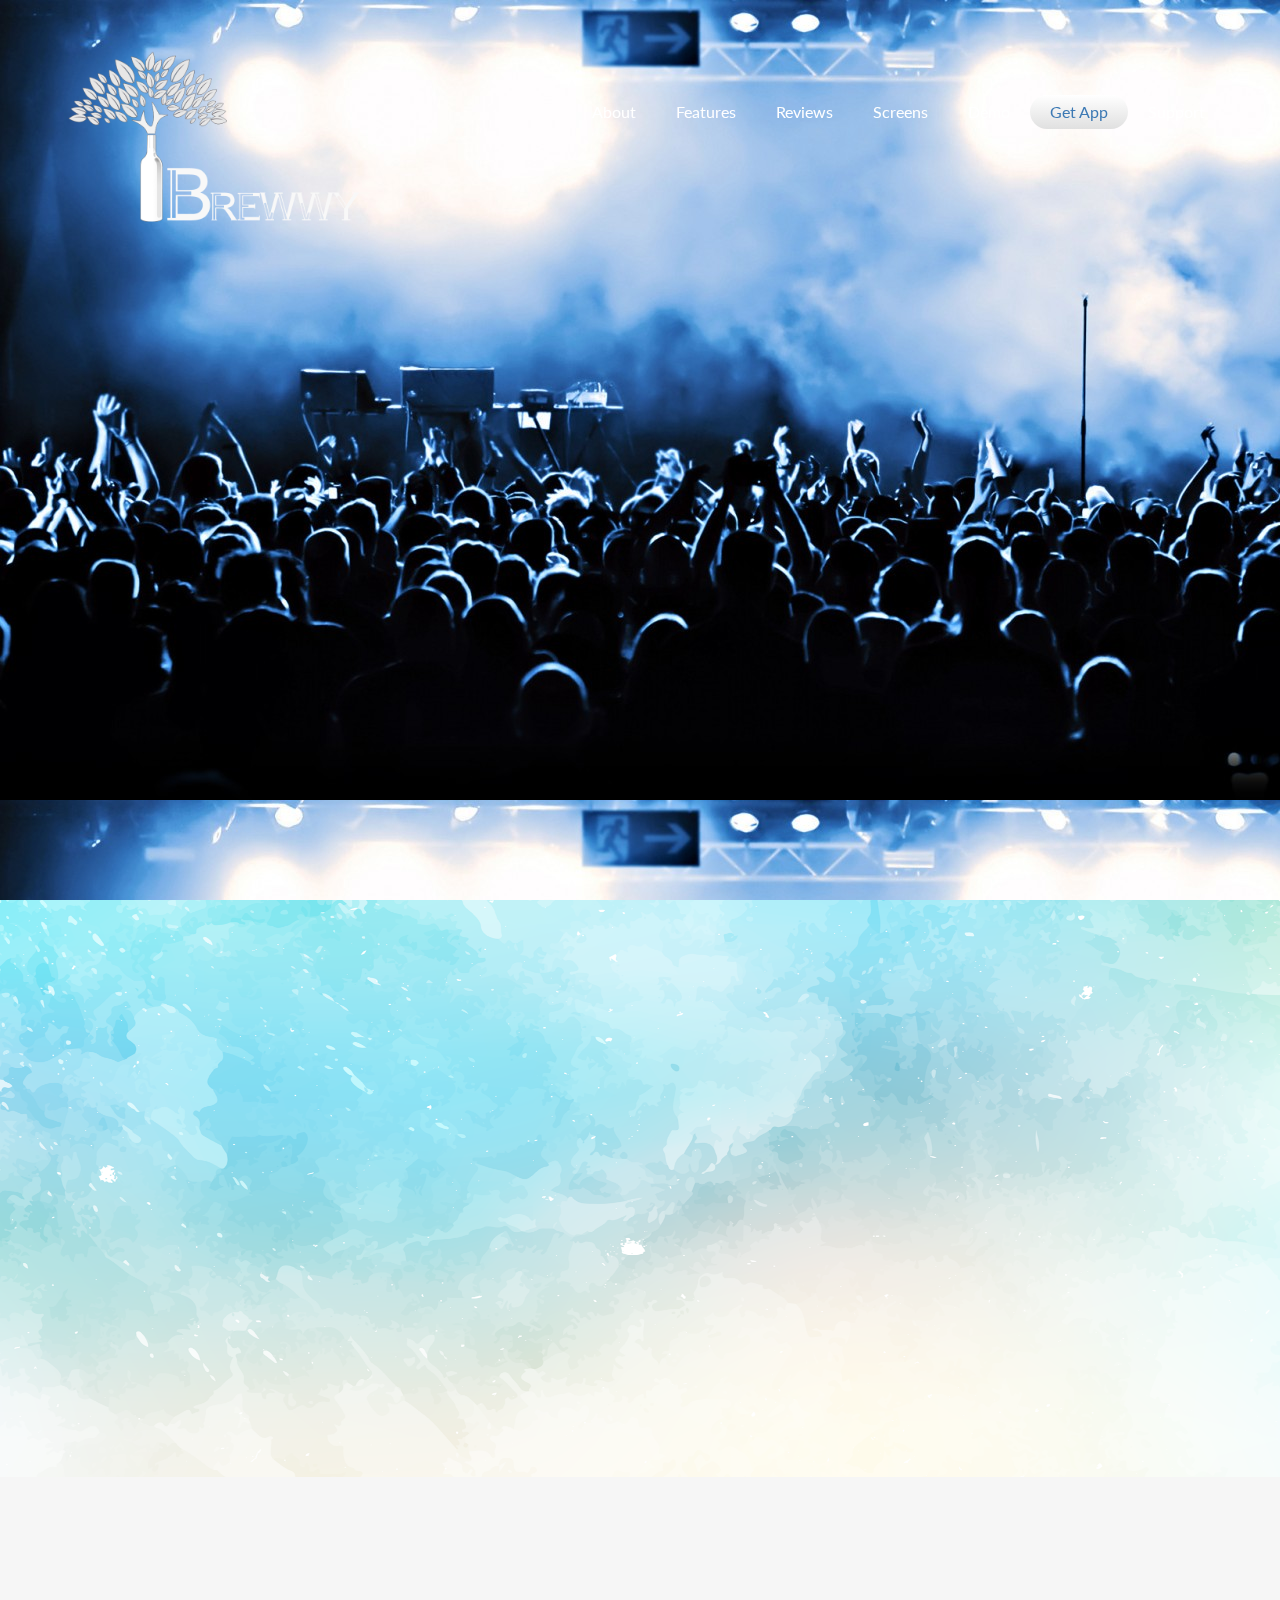
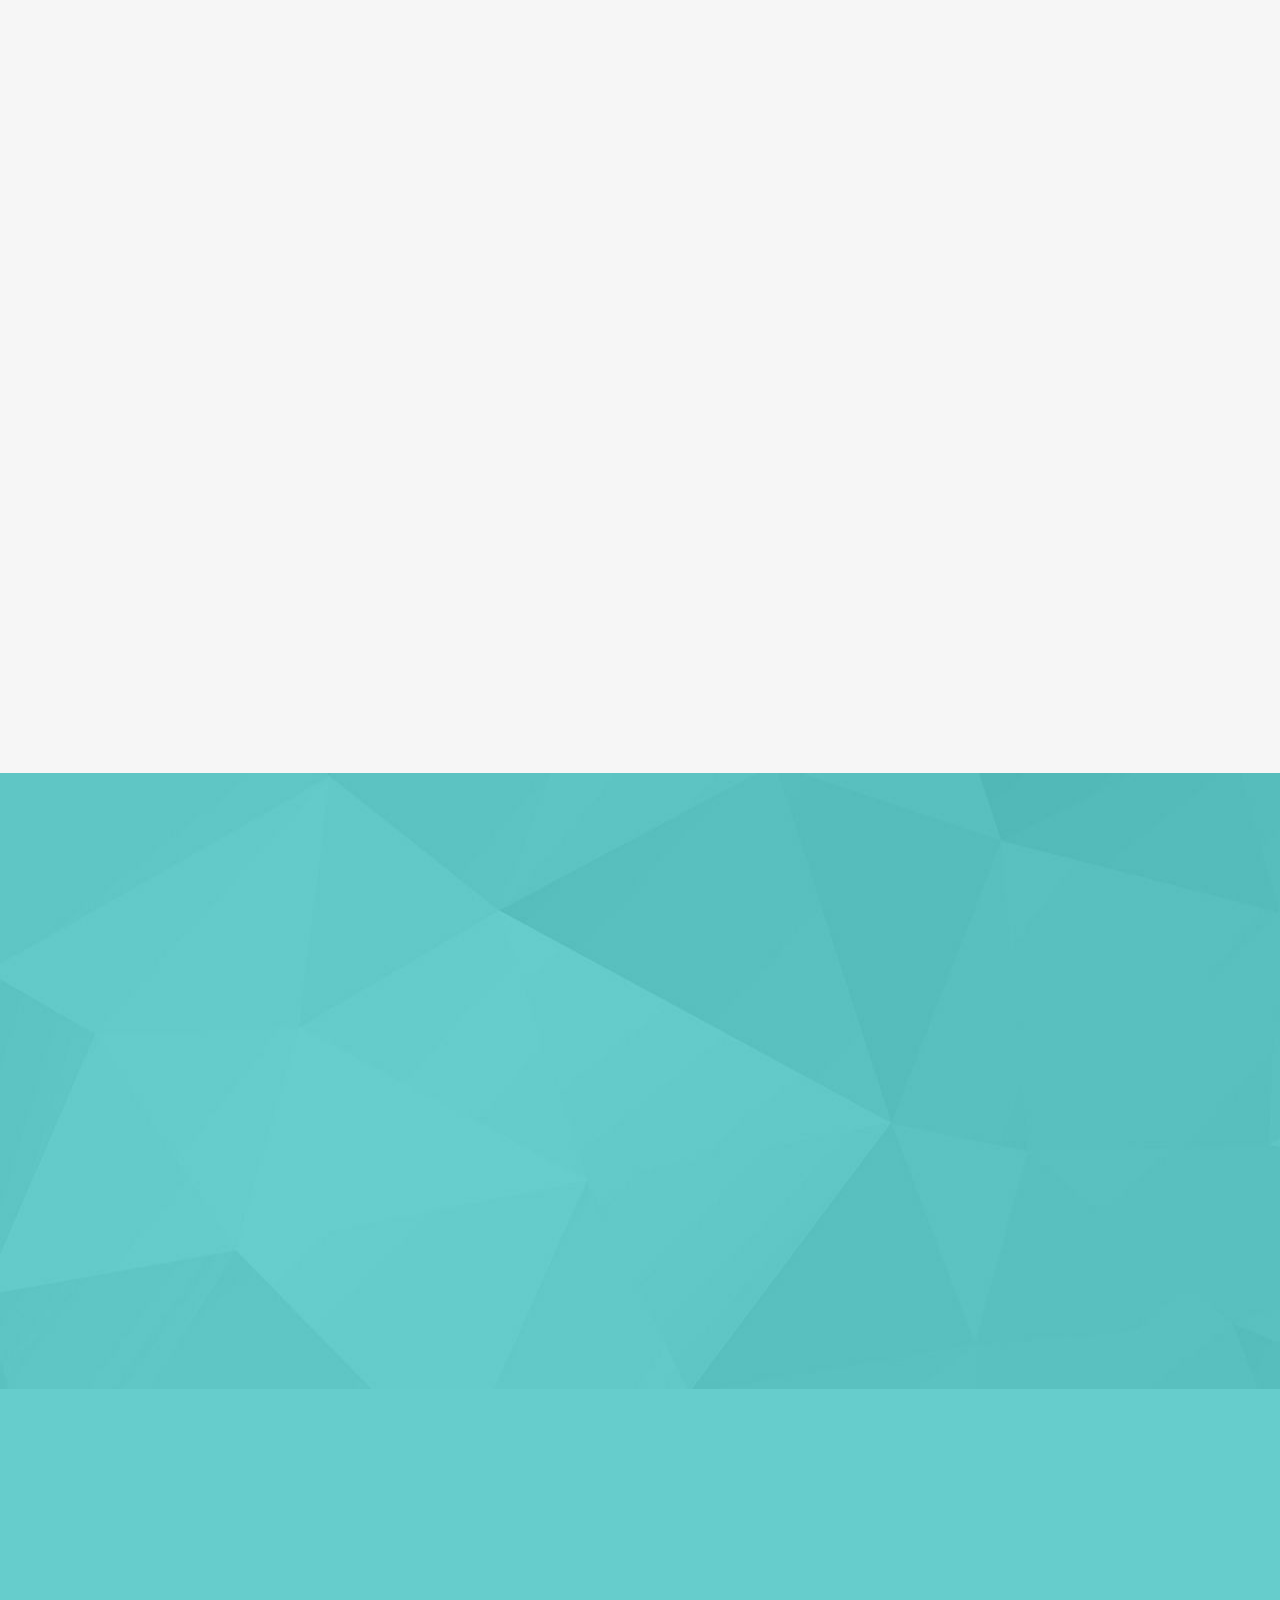
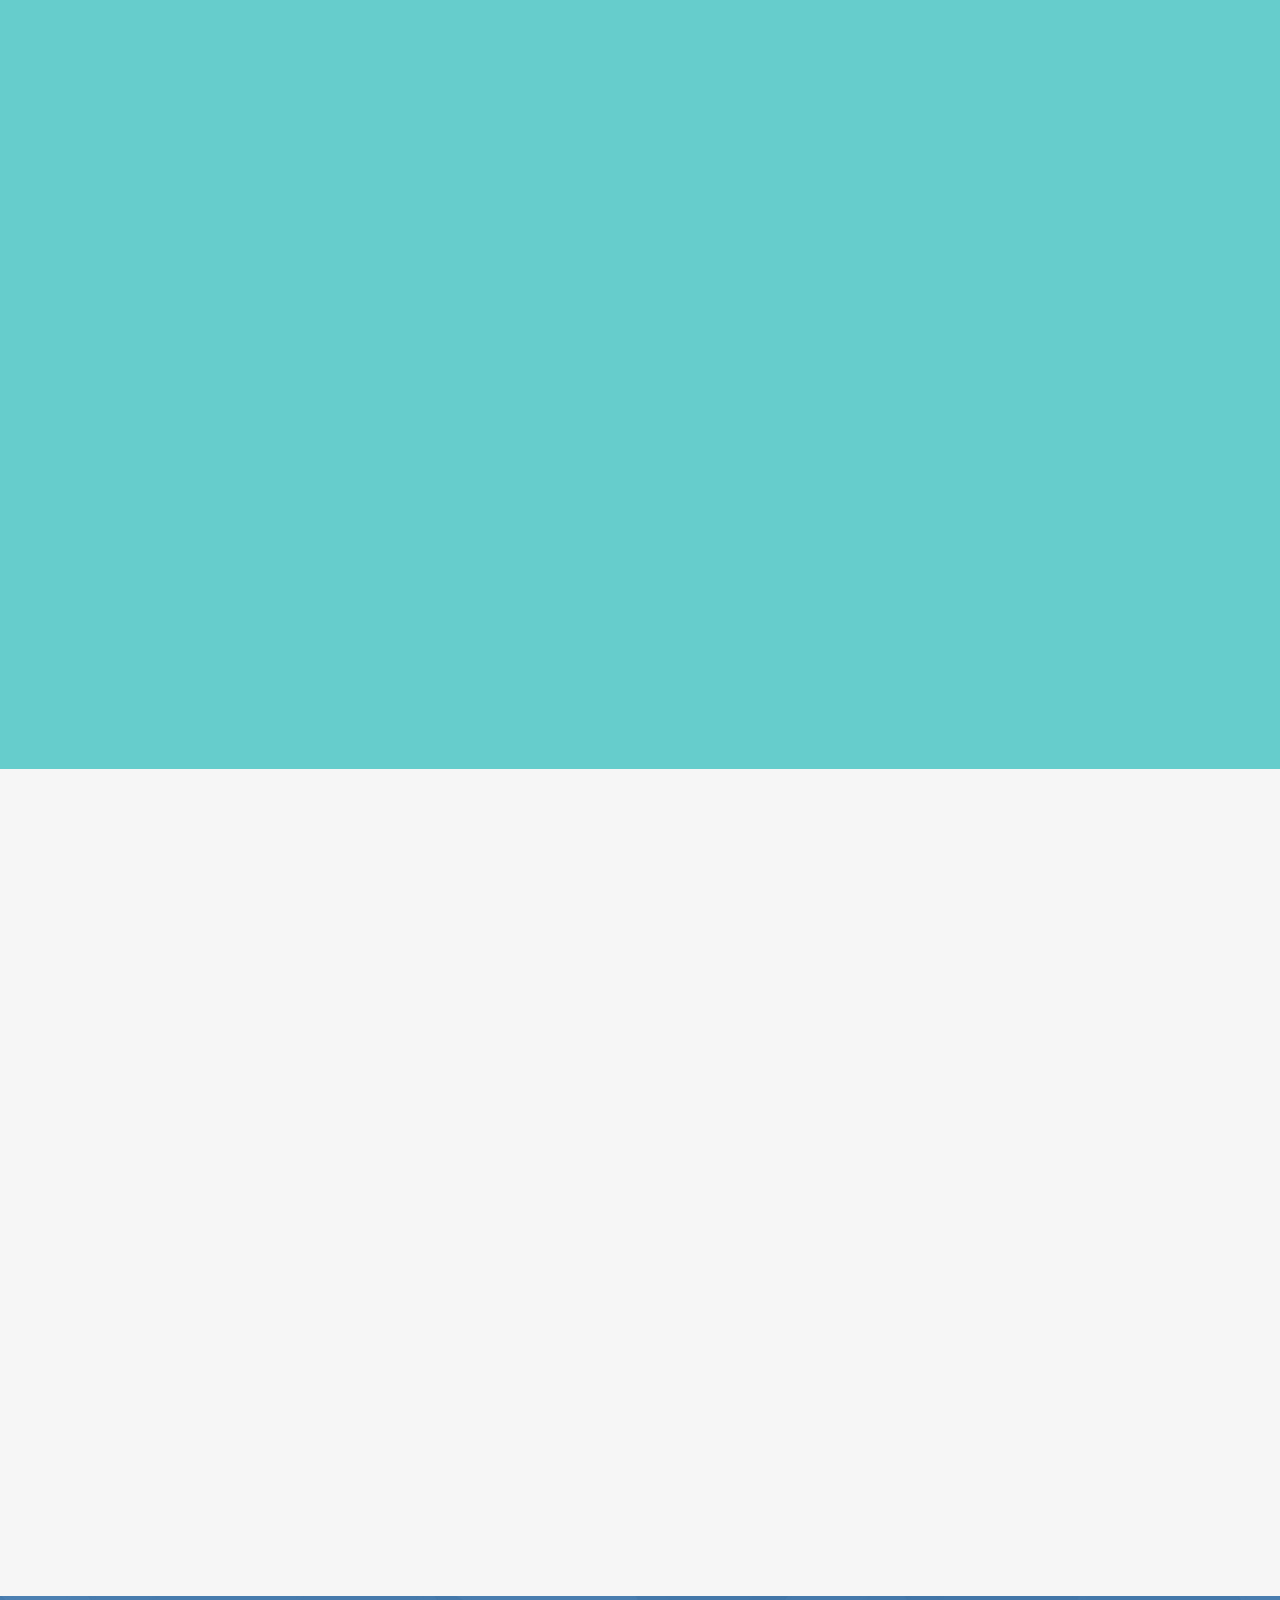
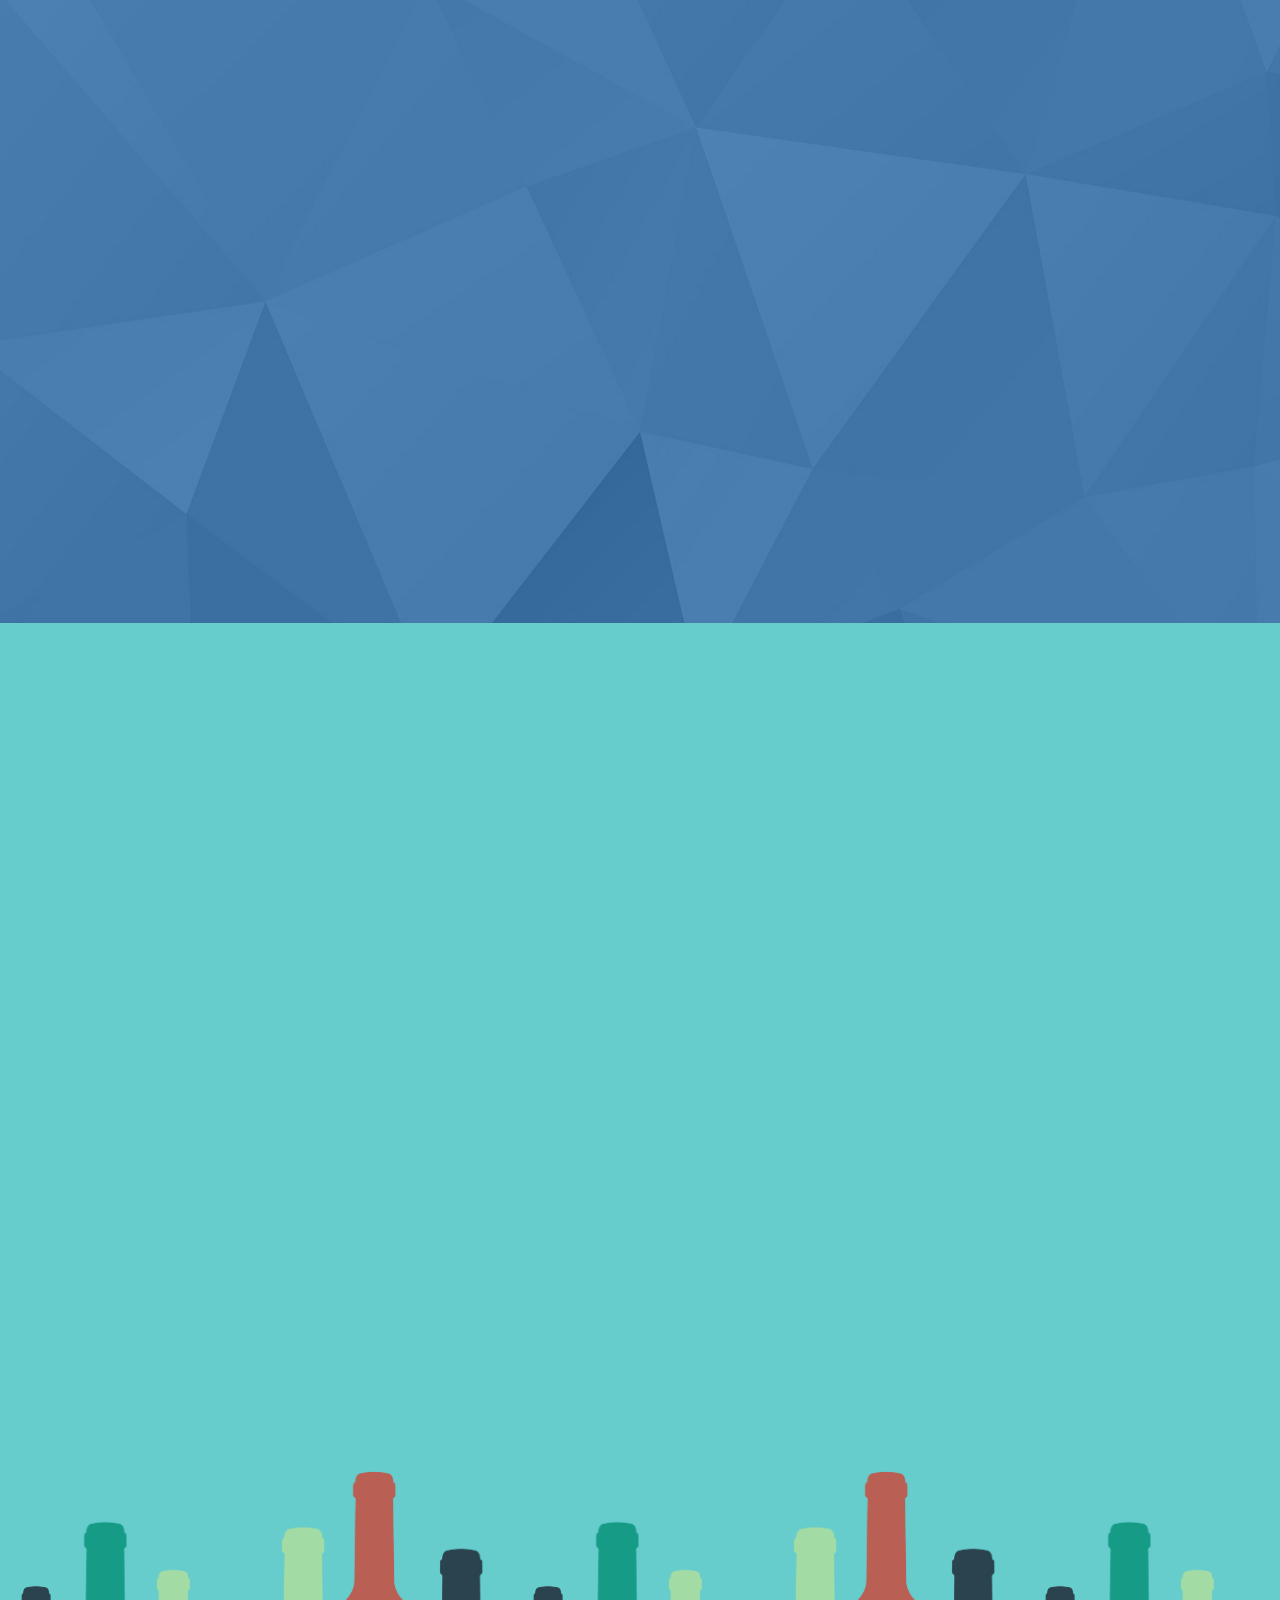
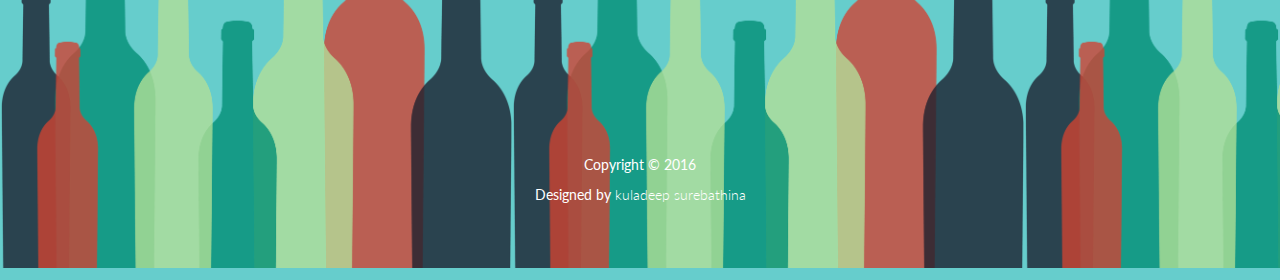
==== commit 082c70dc: "data updates" ====
--- a/index.html
+++ b/index.html
@@ -4,50 +4,51 @@
 <!--[if IE 8]><html lang="en" class="no-js ie8"><![endif]-->
 <!--[if gt IE 8]><!-->
 <html lang="en" class="no-js">
-<!--<![endif]-->
-
-<head>
-    <meta charset="UTF-8">
-    <title>Oleose App Landing Page | Bootstrap Theme</title>
-    <meta name="viewport" content="width=device-width, initial-scale=1.0, maximum-scale=1.0, user-scalable=no">
-    <meta http-equiv="X-UA-Compatible" content="IE=edge,chrome=1" />
-    <link rel="shortcut icon" href="favicon.png">
-    
-    <!-- Bootstrap 3.3.2 -->
-    <link rel="stylesheet" href="assets/css/bootstrap.min.css">
-    
-    <link rel="stylesheet" href="assets/css/animate.css">
-    <link rel="stylesheet" href="assets/css/font-awesome.min.css">
-    <link rel="stylesheet" href="assets/css/slick.css">
-    <link rel="stylesheet" href="assets/js/rs-plugin/css/settings.css">
-
-    <link rel="stylesheet" href="assets/css/styles.css">
-
-
-    <script type="text/javascript" src="assets/js/modernizr.custom.32033.js"></script>
-
-    <!--[if lt IE 9]>
-      <script src="https://oss.maxcdn.com/libs/html5shiv/3.7.0/html5shiv.js"></script>
-      <script src="https://oss.maxcdn.com/libs/respond.js/1.4.2/respond.min.js"></script>
-    <![endif]-->
-</head>
-
-<body>
-    
-    <div class="pre-loader">
-        <div class="load-con">
-            <img src="assets/img/freeze/logo.png" class="animated fadeInDown" alt="">
-            <div class="spinner">
-              <div class="bounce1"></div>
-              <div class="bounce2"></div>
-              <div class="bounce3"></div>
+    <!--<![endif]-->
+
+    <head>
+        <meta charset="UTF-8">
+        <title>Brewwy</title>
+        <meta name="viewport" content="width=device-width, initial-scale=1.0, maximum-scale=1.0, user-scalable=no">
+        <meta http-equiv="X-UA-Compatible" content="IE=edge,chrome=1" />
+        <meta name="author" content="kuladeep surebathina" />
+        <link rel="shortcut icon" href="favicon.png">
+
+        <!-- Bootstrap 3.3.2 -->
+        <link rel="stylesheet" href="assets/css/bootstrap.min.css">
+
+        <link rel="stylesheet" href="assets/css/animate.css">
+        <link rel="stylesheet" href="assets/css/font-awesome.min.css">
+        <link rel="stylesheet" href="assets/css/slick.css">
+        <link rel="stylesheet" href="assets/js/rs-plugin/css/settings.css">
+
+        <link rel="stylesheet" href="assets/css/styles.css">
+
+
+        <script type="text/javascript" src="assets/js/modernizr.custom.32033.js"></script>
+
+        <!--[if lt IE 9]>
+          <script src="https://oss.maxcdn.com/libs/html5shiv/3.7.0/html5shiv.js"></script>
+          <script src="https://oss.maxcdn.com/libs/respond.js/1.4.2/respond.min.js"></script>
+        <![endif]-->
+    </head>
+
+    <body>
+
+        <div class="pre-loader">
+            <div class="load-con">
+                <img src="assets/img/freeze/logo.png" class="animated fadeInDown" alt="">
+                <div class="spinner">
+                    <div class="bounce1"></div>
+                    <div class="bounce2"></div>
+                    <div class="bounce3"></div>
+                </div>
             </div>
         </div>
-    </div>
-   
-    <header>
-        
-        <nav class="navbar navbar-default navbar-fixed-top" role="navigation">
+
+        <header>
+
+            <nav class="navbar navbar-default navbar-fixed-top" role="navigation">
                 <div class="container">
                     <!-- Brand and toggle get grouped for better mobile display -->
                     <div class="navbar-header">
@@ -82,580 +83,580 @@
                     <!-- /.navbar-collapse -->
                 </div>
                 <!-- /.container-->
-        </nav>
-
-        
-        <!--RevSlider-->
-        <div class="tp-banner-container">
-            <div class="tp-banner" >
-                <ul>
-                    <!-- SLIDE  -->
-                    <li data-transition="fade" data-slotamount="7" data-masterspeed="1500" >
-                        <!-- MAIN IMAGE -->
-                        <img src="assets/img/transparent.png"  alt="slidebg1"  data-bgfit="cover" data-bgposition="left top" data-bgrepeat="no-repeat">
-                        <!-- LAYERS -->
-                        <!-- LAYER NR. 1 -->
-                        <div class="tp-caption lfl fadeout hidden-xs"
-                            data-x="left"
-                            data-y="bottom"
-                            data-hoffset="30"
-                            data-voffset="0"
-                            data-speed="500"
-                            data-start="700"
-                            data-easing="Power4.easeOut">
-                            <img src="assets/img/freeze/Slides/hand-freeze.png" alt="">
-                        </div>
-
-                        <div class="tp-caption lfl fadeout visible-xs"
-                            data-x="left"
-                            data-y="center"
-                            data-hoffset="700"
-                            data-voffset="0"
-                            data-speed="500"
-                            data-start="700"
-                            data-easing="Power4.easeOut">
-                            <img src="assets/img/freeze/iphone-freeze.png" alt="">
-                        </div>
-
-                        <div class="tp-caption large_white_bold sft" data-x="550" data-y="center" data-hoffset="0" data-voffset="-80" data-speed="500" data-start="1200" data-easing="Power4.easeOut">
-                            Oleose
-                        </div>
-                        <div class="tp-caption large_white_light sfr" data-x="770" data-y="center" data-hoffset="0" data-voffset="-80" data-speed="500" data-start="1400" data-easing="Power4.easeOut">
-                            App
-                        </div>
-                        <div class="tp-caption large_white_light sfb" data-x="550" data-y="center" data-hoffset="0" data-voffset="0" data-speed="1000" data-start="1500" data-easing="Power4.easeOut">
-                            Landing Theme
-                        </div>
-
-                        <div class="tp-caption sfb hidden-xs" data-x="550" data-y="center" data-hoffset="0" data-voffset="85" data-speed="1000" data-start="1700" data-easing="Power4.easeOut">
-                            <a href="#about" class="btn btn-primary inverse btn-lg">LEARN MORE</a>
-                        </div>
-                        <div class="tp-caption sfr hidden-xs" data-x="730" data-y="center" data-hoffset="0" data-voffset="85" data-speed="1500" data-start="1900" data-easing="Power4.easeOut">
-                            <a href="#getApp" class="btn btn-default btn-lg">GET APP</a>
-                        </div>
-
-                    </li>
-                    <!-- SLIDE 2 -->
-                    <li data-transition="zoomout" data-slotamount="7" data-masterspeed="1000" >
-                        <!-- MAIN IMAGE -->
-                        <img src="assets/img/transparent.png"  alt="slidebg1"  data-bgfit="cover" data-bgposition="left top" data-bgrepeat="no-repeat">
-                        <!-- LAYERS -->
-                        <!-- LAYER NR. 1 -->
-                        <div class="tp-caption lfb fadeout hidden-xs"
-                            data-x="center"
-                            data-y="bottom"
-                            data-hoffset="0"
-                            data-voffset="0"
-                            data-speed="1000"
-                            data-start="700"
-                            data-easing="Power4.easeOut">
-                            <img src="assets/img/freeze/Slides/freeze-slide2.png" alt="">
-                        </div>
-
-                        
-                        <div class="tp-caption large_white_light sft" data-x="center" data-y="250" data-hoffset="0" data-voffset="0" data-speed="1000" data-start="1400" data-easing="Power4.easeOut">
-                            Every Pixel <i class="fa fa-heart"></i>
-                        </div>
-                        
-                        
-                    </li>
-
-                    <!-- SLIDE 3 -->
-                    <li data-transition="zoomout" data-slotamount="7" data-masterspeed="1000" >
-                        <!-- MAIN IMAGE -->
-                        <img src="assets/img/transparent.png"  alt="slidebg1"  data-bgfit="cover" data-bgposition="left top" data-bgrepeat="no-repeat">
-                        <!-- LAYERS -->
-                        <!-- LAYER NR. 1 -->
-                        <div class="tp-caption customin customout hidden-xs"
-                            data-x="right"
-                            data-y="center"
-                            data-hoffset="0"
-                            data-customin="x:50;y:150;z:0;rotationX:0;rotationY:0;rotationZ:0;scaleX:0.5;scaleY:0.5;skewX:0;skewY:0;opacity:0;transformPerspective:0;transformOrigin:50% 50%;"
-                        data-customout="x:0;y:0;z:0;rotationX:0;rotationY:0;rotationZ:0;scaleX:0.75;scaleY:0.75;skewX:0;skewY:0;opacity:0;transformPerspective:600;transformOrigin:50% 50%;"
-                            data-voffset="50"
-                            data-speed="1000"
-                            data-start="700"
-                            data-easing="Power4.easeOut">
-                            <img src="assets/img/freeze/Slides/family-freeze.png" alt="">
-                        </div>
-
-                        <div class="tp-caption customin customout visible-xs"
-                            data-x="center"
-                            data-y="center"
-                            data-hoffset="0"
-                            data-customin="x:50;y:150;z:0;rotationX:0;rotationY:0;rotationZ:0;scaleX:0.5;scaleY:0.5;skewX:0;skewY:0;opacity:0;transformPerspective:0;transformOrigin:50% 50%;"
-                        data-customout="x:0;y:0;z:0;rotationX:0;rotationY:0;rotationZ:0;scaleX:0.75;scaleY:0.75;skewX:0;skewY:0;opacity:0;transformPerspective:600;transformOrigin:50% 50%;"
-                            data-voffset="0"
-                            data-speed="1000"
-                            data-start="700"
-                            data-easing="Power4.easeOut">
-                            <img src="assets/img/freeze/Slides/family-freeze.png" alt="">
-                        </div>
-
-                        <div class="tp-caption lfb visible-xs" data-x="center" data-y="center" data-hoffset="0" data-voffset="400" data-speed="1000" data-start="1200" data-easing="Power4.easeOut">
-                            <a href="#" class="btn btn-primary inverse btn-lg">Purchase</a>
-                        </div>
-
-                        
-                        <div class="tp-caption mediumlarge_light_white sfl hidden-xs" data-x="left" data-y="center" data-hoffset="0" data-voffset="-50" data-speed="1000" data-start="1000" data-easing="Power4.easeOut">
-                           Powerful Responsive
-                        </div>
-                        <div class="tp-caption mediumlarge_light_white sft hidden-xs" data-x="left" data-y="center" data-hoffset="0" data-voffset="0" data-speed="1000" data-start="1200" data-easing="Power4.easeOut">
-                           App Landing Page
-                        </div>
-                        <div class="tp-caption small_light_white sfb hidden-xs" data-x="left" data-y="center" data-hoffset="0" data-voffset="80" data-speed="1000" data-start="1600" data-easing="Power4.easeOut">
-                           <p>Nulla pretium libero interdum, tempus lorem non, rutrum diam. <br> Quisque pellentesque diam sed pulvinar lobortis. Vestibulum ante <br>ipsum primis in faucibus orci luctus et ultrices posuere cubilia Curae.</p>
-                        </div>
-
-                        <div class="tp-caption lfl hidden-xs" data-x="left" data-y="center" data-hoffset="0" data-voffset="160" data-speed="1000" data-start="1800" data-easing="Power4.easeOut">
-                            <a href="#" class="btn btn-primary inverse btn-lg">Purchase</a>
-                        </div>
-                        
-                        
-                    </li>
-                    
-                </ul>
+            </nav>
+
+
+            <!--RevSlider-->
+            <div class="tp-banner-container">
+                <div class="tp-banner" >
+<!--                    <ul>
+                         SLIDE  
+                        <li data-transition="fade" data-slotamount="7" data-masterspeed="1500" >
+                             MAIN IMAGE 
+                            <img src="assets/img/transparent.png"  alt="slidebg1"  data-bgfit="cover" data-bgposition="left top" data-bgrepeat="no-repeat">
+                             LAYERS 
+                             LAYER NR. 1 
+                            <div class="tp-caption lfl fadeout hidden-xs"
+                                 data-x="left"
+                                 data-y="bottom"
+                                 data-hoffset="30"
+                                 data-voffset="0"
+                                 data-speed="500"
+                                 data-start="700"
+                                 data-easing="Power4.easeOut">
+                                <img src="assets/img/freeze/Slides/hand-freeze.png" alt="">
+                            </div>
+
+                            <div class="tp-caption lfl fadeout visible-xs"
+                                 data-x="left"
+                                 data-y="center"
+                                 data-hoffset="700"
+                                 data-voffset="0"
+                                 data-speed="500"
+                                 data-start="700"
+                                 data-easing="Power4.easeOut">
+                                <img src="assets/img/freeze/iphone-freeze.png" alt="">
+                            </div>
+
+                            <div class="tp-caption large_white_bold sft" data-x="550" data-y="center" data-hoffset="0" data-voffset="-80" data-speed="500" data-start="1200" data-easing="Power4.easeOut">
+                                Brewwy
+                            </div>
+                            <div class="tp-caption large_white_light sfr" data-x="770" data-y="center" data-hoffset="0" data-voffset="-80" data-speed="500" data-start="1400" data-easing="Power4.easeOut">
+                                App
+                            </div>
+                            <div class="tp-caption large_white_light sfb" data-x="550" data-y="center" data-hoffset="0" data-voffset="0" data-speed="1000" data-start="1500" data-easing="Power4.easeOut">
+                                Landing Theme
+                            </div>
+
+                            <div class="tp-caption sfb hidden-xs" data-x="550" data-y="center" data-hoffset="0" data-voffset="85" data-speed="1000" data-start="1700" data-easing="Power4.easeOut">
+                                <a href="#about" class="btn btn-primary inverse btn-lg">LEARN MORE</a>
+                            </div>
+                            <div class="tp-caption sfr hidden-xs" data-x="730" data-y="center" data-hoffset="0" data-voffset="85" data-speed="1500" data-start="1900" data-easing="Power4.easeOut">
+                                <a href="#getApp" class="btn btn-default btn-lg">GET APP</a>
+                            </div>
+
+                        </li>
+                         SLIDE 2 
+                        <li data-transition="zoomout" data-slotamount="7" data-masterspeed="1000" >
+                             MAIN IMAGE 
+                            <img src="assets/img/transparent.png"  alt="slidebg1"  data-bgfit="cover" data-bgposition="left top" data-bgrepeat="no-repeat">
+                             LAYERS 
+                             LAYER NR. 1 
+                            <div class="tp-caption lfb fadeout hidden-xs"
+                                 data-x="center"
+                                 data-y="bottom"
+                                 data-hoffset="0"
+                                 data-voffset="0"
+                                 data-speed="1000"
+                                 data-start="700"
+                                 data-easing="Power4.easeOut">
+                                <img src="assets/img/freeze/Slides/freeze-slide2.png" alt="">
+                            </div>
+
+
+                            <div class="tp-caption large_white_light sft" data-x="center" data-y="250" data-hoffset="0" data-voffset="0" data-speed="1000" data-start="1400" data-easing="Power4.easeOut">
+                                Every Pixel <i class="fa fa-heart"></i>
+                            </div>
+
+
+                        </li>
+
+                         SLIDE 3 
+                        <li data-transition="zoomout" data-slotamount="7" data-masterspeed="1000" >
+                             MAIN IMAGE 
+                            <img src="assets/img/transparent.png"  alt="slidebg1"  data-bgfit="cover" data-bgposition="left top" data-bgrepeat="no-repeat">
+                             LAYERS 
+                             LAYER NR. 1 
+                            <div class="tp-caption customin customout hidden-xs"
+                                 data-x="right"
+                                 data-y="center"
+                                 data-hoffset="0"
+                                 data-customin="x:50;y:150;z:0;rotationX:0;rotationY:0;rotationZ:0;scaleX:0.5;scaleY:0.5;skewX:0;skewY:0;opacity:0;transformPerspective:0;transformOrigin:50% 50%;"
+                                 data-customout="x:0;y:0;z:0;rotationX:0;rotationY:0;rotationZ:0;scaleX:0.75;scaleY:0.75;skewX:0;skewY:0;opacity:0;transformPerspective:600;transformOrigin:50% 50%;"
+                                 data-voffset="50"
+                                 data-speed="1000"
+                                 data-start="700"
+                                 data-easing="Power4.easeOut">
+                                <img src="assets/img/freeze/Slides/family-freeze.png" alt="">
+                            </div>
+
+                            <div class="tp-caption customin customout visible-xs"
+                                 data-x="center"
+                                 data-y="center"
+                                 data-hoffset="0"
+                                 data-customin="x:50;y:150;z:0;rotationX:0;rotationY:0;rotationZ:0;scaleX:0.5;scaleY:0.5;skewX:0;skewY:0;opacity:0;transformPerspective:0;transformOrigin:50% 50%;"
+                                 data-customout="x:0;y:0;z:0;rotationX:0;rotationY:0;rotationZ:0;scaleX:0.75;scaleY:0.75;skewX:0;skewY:0;opacity:0;transformPerspective:600;transformOrigin:50% 50%;"
+                                 data-voffset="0"
+                                 data-speed="1000"
+                                 data-start="700"
+                                 data-easing="Power4.easeOut">
+                                <img src="assets/img/freeze/Slides/family-freeze.png" alt="">
+                            </div>
+
+                            <div class="tp-caption lfb visible-xs" data-x="center" data-y="center" data-hoffset="0" data-voffset="400" data-speed="1000" data-start="1200" data-easing="Power4.easeOut">
+                                <a href="#" class="btn btn-primary inverse btn-lg">Purchase</a>
+                            </div>
+
+
+                            <div class="tp-caption mediumlarge_light_white sfl hidden-xs" data-x="left" data-y="center" data-hoffset="0" data-voffset="-50" data-speed="1000" data-start="1000" data-easing="Power4.easeOut">
+                                Powerful Responsive
+                            </div>
+                            <div class="tp-caption mediumlarge_light_white sft hidden-xs" data-x="left" data-y="center" data-hoffset="0" data-voffset="0" data-speed="1000" data-start="1200" data-easing="Power4.easeOut">
+                                App Landing Page
+                            </div>
+                            <div class="tp-caption small_light_white sfb hidden-xs" data-x="left" data-y="center" data-hoffset="0" data-voffset="80" data-speed="1000" data-start="1600" data-easing="Power4.easeOut">
+                                <p>Nulla pretium libero interdum, tempus lorem non, rutrum diam. <br> Quisque pellentesque diam sed pulvinar lobortis. Vestibulum ante <br>ipsum primis in faucibus orci luctus et ultrices posuere cubilia Curae.</p>
+                            </div>
+
+                            <div class="tp-caption lfl hidden-xs" data-x="left" data-y="center" data-hoffset="0" data-voffset="160" data-speed="1000" data-start="1800" data-easing="Power4.easeOut">
+                                <a href="#" class="btn btn-primary inverse btn-lg">Purchase</a>
+                            </div>
+
+
+                        </li>
+
+                    </ul>-->
+                </div>
             </div>
-        </div>
-
-
-    </header>
-
-
-    <div class="wrapper">
-
-        
-
-        <section id="about">
-            <div class="container">
-                
-                <div class="section-heading scrollpoint sp-effect3">
-                    <h1>About Us</h1>
-                    <div class="divider"></div>
-                    <p>Oleose Beautiful App Landing Page</p>
-                </div>
-
-                <div class="row">
-                    <div class="col-md-3 col-sm-3 col-xs-6">
-                        <div class="about-item scrollpoint sp-effect2">
-                            <i class="fa fa-download fa-2x"></i>
-                            <h3>Easy setup</h3>
-                            <p>Lorem ipsum dolor sit amet, consectetur adipisicing elit, sed do eiusmod tempor incididunt ut labore et dolore.</p>
-                        </div>
-                    </div>
-                    <div class="col-md-3 col-sm-3 col-xs-6" >
-                        <div class="about-item scrollpoint sp-effect5">
-                            <i class="fa fa-mobile fa-2x"></i>
-                            <h3>On-the-go</h3>
-                            <p>Lorem ipsum dolor sit amet, consectetur adipisicing elit, sed do eiusmod tempor incididunt ut labore et dolore.</p>
-                        </div>
-                    </div>
-                    <div class="col-md-3 col-sm-3 col-xs-6" >
-                        <div class="about-item scrollpoint sp-effect5">
-                            <i class="fa fa-users fa-2x"></i>
-                            <h3>Social connect</h3>
-                            <p>Lorem ipsum dolor sit amet, consectetur adipisicing elit, sed do eiusmod tempor incididunt ut labore et dolore.</p>
-                        </div>
-                    </div>
-                    <div class="col-md-3 col-sm-3 col-xs-6" >
-                        <div class="about-item scrollpoint sp-effect1">
-                            <i class="fa fa-sliders fa-2x"></i>
-                            <h3>Dedicated support</h3>
-                            <p>Lorem ipsum dolor sit amet, consectetur adipisicing elit, sed do eiusmod tempor incididunt ut labore et dolore.</p>
-                        </div>
-                    </div>
-                </div>
-            </div>
-        </section>
-
-        <section id="features">
-            <div class="container">
-                <div class="section-heading scrollpoint sp-effect3">
-                    <h1>Features</h1>
-                    <div class="divider"></div>
-                    <p>Learn more about this feature packed App</p>
-                </div>
-                <div class="row">
-                    <div class="col-md-4 col-sm-4 scrollpoint sp-effect1">
-                        <div class="media text-right feature">
-                            <a class="pull-right" href="#">
-                                <i class="fa fa-cogs fa-2x"></i>
-                            </a>
-                            <div class="media-body">
-                                <h3 class="media-heading">User Settings</h3>
-                                Lorem ipsum dolor sit amet.
-                            </div>
-                        </div>
-                        <div class="media text-right feature">
-                            <a class="pull-right" href="#">
-                                <i class="fa fa-envelope fa-2x"></i>
-                            </a>
-                            <div class="media-body">
-                                <h3 class="media-heading">Messages Inbox</h3>
-                                Lorem ipsum dolor sit amet.
-                            </div>
-                        </div>
-                        <div class="media text-right feature">
-                            <a class="pull-right" href="#">
+
+
+        </header>
+
+
+        <div class="wrapper">
+
+
+
+            <section id="about">
+                <div class="container">
+
+                    <div class="section-heading scrollpoint sp-effect3">
+                        <h1>About Us</h1>
+                        <div class="divider"></div>
+                        <!--<p>Oleose Beautiful App Landing Page</p>-->
+                    </div>
+
+                    <div class="row">
+                        <div class="col-md-3 col-sm-3 col-xs-6">
+                            <div class="about-item scrollpoint sp-effect2">
+                                <i class="fa fa-search fa-2x"></i>
+                                <h3>Easy to find</h3>
+                                <p>Find the best pub near you with ease.</p>
+                            </div>
+                        </div>
+                        <div class="col-md-3 col-sm-3 col-xs-6" >
+                            <div class="about-item scrollpoint sp-effect5">
+                                <i class="fa fa-money fa-2x"></i>
+                                <h3>Get the price</h3>
+                                <p>Find out the best that fits your budget.</p>
+                            </div>
+                        </div>
+                        <div class="col-md-3 col-sm-3 col-xs-6" >
+                            <div class="about-item scrollpoint sp-effect5">
                                 <i class="fa fa-users fa-2x"></i>
-                            </a>
-                            <div class="media-body">
-                                <h3 class="media-heading">Friends List</h3>
-                                Lorem ipsum dolor sit amet.
-                            </div>
-                        </div>
-                        <div class="media text-right feature">
-                            <a class="pull-right" href="#">
-                                <i class="fa fa-comments fa-2x"></i>
-                            </a>
-                            <div class="media-body">
-                                <h3 class="media-heading">Live Chat Messages</h3>
-                                Lorem ipsum dolor sit amet.
-                            </div>
-                        </div>
-                        <div class="media text-right feature">
-                            <a class="pull-right" href="#">
-                                <i class="fa fa-calendar fa-2x"></i>
-                            </a>
-                            <div class="media-body">
-                                <h3 class="media-heading">Calendar / Planner</h3>
-                                Lorem ipsum dolor sit amet.
-                            </div>
-                        </div>
-                    </div>
-                    <div class="col-md-4 col-sm-4" >
-                        <img src="assets/img/freeze/iphone-freeze.png" class="img-responsive scrollpoint sp-effect5" alt="">
-                    </div>
-                    <div class="col-md-4 col-sm-4 scrollpoint sp-effect2">
-                        <div class="media feature">
-                            <a class="pull-left" href="#">
-                                <i class="fa fa-map-marker fa-2x"></i>
-                            </a>
-                            <div class="media-body">
-                                <h3 class="media-heading">My Places</h3>
-                                Lorem ipsum dolor sit amet.
-                            </div>
-                        </div>
-                        <div class="media feature">
-                            <a class="pull-left" href="#">
-                                <i class="fa fa-film fa-2x"></i>
-                            </a>
-                            <div class="media-body">
-                                <h3 class="media-heading">Media Player™</h3>
-                                Lorem ipsum dolor sit amet.
-                            </div>
-                        </div>
-                        <div class="media feature">
-                            <a class="pull-left" href="#">
-                                <i class="fa fa-compass fa-2x"></i>
-                            </a>
-                            <div class="media-body">
-                                <h3 class="media-heading">Intuitive Statistics</h3>
-                                Lorem ipsum dolor sit amet.
-                            </div>
-                        </div>
-                        <div class="media feature">
-                            <a class="pull-left" href="#">
-                                <i class="fa fa-picture-o fa-2x"></i>
-                            </a>
-                            <div class="media-body">
-                                <h3 class="media-heading">Weather on-the-go</h3>
-                                Lorem ipsum dolor sit amet.
-                            </div>
-                        </div>
-                        <div class="media active feature">
-                            <a class="pull-left" href="#">
-                                <i class="fa fa-plus fa-2x"></i>
-                            </a>
-                            <div class="media-body">
-                                <h3 class="media-heading">And much more!</h3>
-                                Lorem ipsum dolor sit amet.
-                            </div>
-                        </div>
-                    </div>
-                </div>
-            </div>
-        </section>
-
-        <section id="reviews">
-            <div class="container">
-                <div class="section-heading inverse scrollpoint sp-effect3">
-                    <h1>Reviews</h1>
-                    <div class="divider"></div>
-                    <p>Read What's The People Are Saying About Us</p>
-                </div>
-                <div class="row">
-                    <div class="col-md-10 col-md-push-1 scrollpoint sp-effect3">
-                        <div class="review-filtering">
-                            <div class="review">
-                                <div class="row">
-                                    <div class="col-md-2">
-                                        <div class="review-person">
-                                            <img src="http://api.randomuser.me/portraits/women/94.jpg" alt="" class="img-responsive">
+                                <h3>Party palace</h3>
+                                <p>Get the best places for your party at your near places at the best prices.</p>
+                            </div>
+                        </div>
+                        <div class="col-md-3 col-sm-3 col-xs-6" >
+                            <div class="about-item scrollpoint sp-effect1">
+                                <i class="fa fa-car fa-2x"></i>
+                                <h3>Cabs at your service</h3>
+                                <p><b>Don't drink and drive</b> get a cab to your place in minutes .</p>
+                            </div>
+                        </div>
+                    </div>
+                </div>
+            </section>
+
+            <section id="features">
+                <div class="container">
+                    <div class="section-heading scrollpoint sp-effect3">
+                        <h1>Features</h1>
+                        <div class="divider"></div>
+                        <p>All your night needs at a single place</p>
+                    </div>
+                    <div class="row">
+                        <div class="col-md-4 col-sm-4 scrollpoint sp-effect1">
+                            <div class="media text-right feature">
+                                <a class="pull-right" href="#">
+                                    <i class="fa fa-search fa-2x"></i>
+                                </a>
+                                <div class="media-body">
+                                    <h3 class="media-heading">Find your pub</h3>
+                                    Choose the pub you need from the large variety of your choices.
+                                </div>
+                            </div>
+                            <div class="media text-right feature">
+                                <a class="pull-right" href="#">
+                                    <i class="fa fa-ticket fa-2x"></i>
+                                </a>
+                                <div class="media-body">
+                                    <h3 class="media-heading">Book your seat</h3>
+                                    Book the slot for the best price you can afford
+                                </div>
+                            </div>
+                            <div class="media text-right feature">
+                                <a class="pull-right" href="#">
+                                    <i class="fa fa-users fa-2x"></i>
+                                </a>
+                                <div class="media-body">
+                                    <h3 class="media-heading">Call your friends</h3>
+                                    Share up your details easy with the social sharing with ease.
+                                </div>
+                            </div>
+                            <div class="media text-right feature">
+                                <a class="pull-right" href="#">
+                                    <i class="fa fa-car fa-2x"></i>
+                                </a>
+                                <div class="media-body">
+                                    <h3 class="media-heading">Get a cab</h3>
+                                    Get the Ola cab to your door steps in just minutes.
+                                </div>
+                            </div>
+                            <div class="media text-right feature">
+                                <a class="pull-right" href="#">
+                                    <i class="fa fa-calendar fa-2x"></i>
+                                </a>
+                                <div class="media-body">
+                                    <h3 class="media-heading">Calendar / Planner</h3>
+                                    Plan all your events in advance with no rush.
+                                </div>
+                            </div>
+                        </div>
+                        <div class="col-md-4 col-sm-4" >
+                            <img src="assets/img/freeze/iphone-freeze.png" class="img-responsive scrollpoint sp-effect5" alt="">
+                        </div>
+                        <div class="col-md-4 col-sm-4 scrollpoint sp-effect2">
+                            <div class="media feature">
+                                <a class="pull-left" href="#">
+                                    <i class="fa fa-book fa-2x"></i>
+                                </a>
+                                <div class="media-body">
+                                    <h3 class="media-heading">My Menus</h3>
+                                    No more waiting for menu card.  Get the best of all recipies in your mobile.
+                                </div>
+                            </div>
+                            <div class="media feature">
+                                <a class="pull-left" href="#">
+                                    <i class="fa fa-film fa-2x"></i>
+                                </a>
+                                <div class="media-body">
+                                    <h3 class="media-heading">Live updates</h3>
+                                    Check out the all the goings arround you in no time.
+                                </div>
+                            </div>
+                            <div class="media feature">
+                                <a class="pull-left" href="#">
+                                    <i class="fa fa-money fa-2x"></i>
+                                </a>
+                                <div class="media-body">
+                                    <h3 class="media-heading">No cash</h3>
+                                    Pay out the bill with vast number of payment options
+                                </div>
+                            </div>
+                            <div class="media feature">
+                                <a class="pull-left" href="#">
+                                    <i class="fa fa-gift fa-2x"></i>
+                                </a>
+                                <div class="media-body">
+                                    <h3 class="media-heading">Gifts </h3>
+                                    Guarrenty cashback and also discount on each booking made with Brewwy
+                                </div>
+                            </div>
+                            <div class="media active feature">
+                                <a class="pull-left" href="#">
+                                    <i class="fa fa-plus fa-2x"></i>
+                                </a>
+                                <div class="media-body">
+                                    <h3 class="media-heading">And much more!</h3>
+                                    Just get the app and get going.....
+                                </div>
+                            </div>
+                        </div>
+                    </div>
+                </div>
+            </section>
+
+            <section id="reviews">
+                <div class="container">
+                    <div class="section-heading inverse scrollpoint sp-effect3">
+                        <h1>Reviews</h1>
+                        <div class="divider"></div>
+                        <p>Read What's The People Are Saying About Us</p>
+                    </div>
+                    <div class="row">
+                        <div class="col-md-10 col-md-push-1 scrollpoint sp-effect3">
+                            <div class="review-filtering">
+                                <div class="review">
+                                    <div class="row">
+                                        <div class="col-md-2">
+                                            <div class="review-person">
+                                                <img src="http://api.randomuser.me/portraits/women/94.jpg" alt="" class="img-responsive">
+                                            </div>
+                                        </div>
+                                        <div class="col-md-10">
+                                            <div class="review-comment">
+                                                <h3>“I love Brewwy, I highly rfreezemmend it, Everyone Try It Now”</h3>
+                                                <p>
+                                                    - Krin Fox
+                                                    <span>
+                                                        <i class="fa fa-star fa-lg"></i>
+                                                        <i class="fa fa-star fa-lg"></i>
+                                                        <i class="fa fa-star fa-lg"></i>
+                                                        <i class="fa fa-star fa-lg"></i>
+                                                        <i class="fa fa-star-o fa-lg"></i>
+                                                    </span>
+                                                </p>
+                                            </div>
                                         </div>
                                     </div>
-                                    <div class="col-md-10">
-                                        <div class="review-comment">
-                                            <h3>“I love Oleose, I highly rfreezemmend it, Everyone Try It Now”</h3>
-                                            <p>
-                                                - Krin Fox
-                                                <span>
-                                                    <i class="fa fa-star fa-lg"></i>
-                                                    <i class="fa fa-star fa-lg"></i>
-                                                    <i class="fa fa-star fa-lg"></i>
-                                                    <i class="fa fa-star fa-lg"></i>
-                                                    <i class="fa fa-star-o fa-lg"></i>
-                                                </span>
-                                            </p>
+                                </div>
+                                <div class="review rollitin">
+                                    <div class="row">
+                                        <div class="col-md-2">
+                                            <div class="review-person">
+                                                <img src="http://api.randomuser.me/portraits/men/70.jpg" alt="" class="img-responsive">
+                                            </div>
+                                        </div>
+                                        <div class="col-md-10">
+                                            <div class="review-comment">
+                                                <h3>“Brewwy Is The Best Stable, Fast App I Have Ever Experienced”</h3>
+                                                <p>
+                                                    - Theodore Willis
+                                                    <span>
+                                                        <i class="fa fa-star fa-lg"></i>
+                                                        <i class="fa fa-star fa-lg"></i>
+                                                        <i class="fa fa-star fa-lg"></i>
+                                                        <i class="fa fa-star-half-o fa-lg"></i>
+                                                        <i class="fa fa-star-o fa-lg"></i>
+                                                    </span>
+                                                </p>
+                                            </div>
                                         </div>
                                     </div>
                                 </div>
-                            </div>
-                            <div class="review rollitin">
-                                <div class="row">
-                                    <div class="col-md-2">
-                                        <div class="review-person">
-                                            <img src="http://api.randomuser.me/portraits/men/70.jpg" alt="" class="img-responsive">
+                                <div class="review rollitin">
+                                    <div class="row">
+                                        <div class="col-md-2">
+                                            <div class="review-person">
+                                                <img src="http://api.randomuser.me/portraits/men/93.jpg" alt="" class="img-responsive">
+                                            </div>
+                                        </div>
+                                        <div class="col-md-10">
+                                            <div class="review-comment">
+                                                <h3>“Keep It Up Guys Your Work Rules, Cheers :)”</h3>
+                                                <p>
+                                                    - Ricky Grant
+                                                    <span>
+                                                        <i class="fa fa-star fa-lg"></i>
+                                                        <i class="fa fa-star fa-lg"></i>
+                                                        <i class="fa fa-star fa-lg"></i>
+                                                        <i class="fa fa-star-half-o fa-lg"></i>
+                                                        <i class="fa fa-star-o fa-lg"></i>
+                                                    </span>
+                                                </p>
+                                            </div>
                                         </div>
                                     </div>
-                                    <div class="col-md-10">
-                                        <div class="review-comment">
-                                            <h3>“Oleaose Is The Best Stable, Fast App I Have Ever Experienced”</h3>
-                                            <p>
-                                                - Theodore Willis
-                                                <span>
-                                                    <i class="fa fa-star fa-lg"></i>
-                                                    <i class="fa fa-star fa-lg"></i>
-                                                    <i class="fa fa-star fa-lg"></i>
-                                                    <i class="fa fa-star-half-o fa-lg"></i>
-                                                    <i class="fa fa-star-o fa-lg"></i>
-                                                </span>
-                                            </p>
-                                        </div>
-                                    </div>
-                                </div>
-                            </div>
-                            <div class="review rollitin">
-                                <div class="row">
-                                    <div class="col-md-2">
-                                        <div class="review-person">
-                                            <img src="http://api.randomuser.me/portraits/men/93.jpg" alt="" class="img-responsive">
-                                        </div>
-                                    </div>
-                                    <div class="col-md-10">
-                                        <div class="review-comment">
-                                            <h3>“Keep It Up Guys Your Work Rules, Cheers :)”</h3>
-                                            <p>
-                                                - Ricky Grant
-                                                <span>
-                                                    <i class="fa fa-star fa-lg"></i>
-                                                    <i class="fa fa-star fa-lg"></i>
-                                                    <i class="fa fa-star fa-lg"></i>
-                                                    <i class="fa fa-star-half-o fa-lg"></i>
-                                                    <i class="fa fa-star-o fa-lg"></i>
-                                                </span>
-                                            </p>
-                                        </div>
-                                    </div>
-                                </div>
-                            </div>
-                        </div>
-                    </div>
-                </div>
-            </div>
-        </section>
-
-        <section id="screens">
-            <div class="container">
-
-                <div class="section-heading scrollpoint sp-effect3">
-                    <h1>Screens</h1>
-                    <div class="divider"></div>
-                    <p>See what’s included in the App</p>
-                </div>
-
-                <div class="filter scrollpoint sp-effect3">
-                    <a href="javascript:void(0)" class="button js-filter-all active">All Screens</a>
-                    <a href="javascript:void(0)" class="button js-filter-one">User Access</a>
-                    <a href="javascript:void(0)" class="button js-filter-two">Social Network</a>
-                    <a href="javascript:void(0)" class="button js-filter-three">Media Players</a>
-                </div>
-                <div class="slider filtering scrollpoint sp-effect5" >
-                    <div class="one">
-                        <img src="assets/img/freeze/screens/profile.jpg" alt="">
-                        <h4>Profile Page</h4>
-                    </div>
-                    <div class="two">
-                        <img src="assets/img/freeze/screens/menu.jpg" alt="">
-                        <h4>Toggel Menu</h4>
-                    </div>
-                    <div class="three">
-                        <img src="assets/img/freeze/screens/weather.jpg" alt="">
-                        <h4>Weather Forcast</h4>
-                    </div>
-                    <div class="one">
-                        <img src="assets/img/freeze/screens/signup.jpg" alt="">
-                        <h4>Sign Up</h4>
-                    </div>
-                    <div class="one">
-                        <img src="assets/img/freeze/screens/calendar.jpg" alt="">
-                        <h4>Event Calendar</h4>
-                    </div>
-                    <div class="two">
-                        <img src="assets/img/freeze/screens/options.jpg" alt="">
-                        <h4>Some Options</h4>
-                    </div>
-                    <div class="three">
-                        <img src="assets/img/freeze/screens/sales.jpg" alt="">
-                        <h4>Sales Analysis</h4>
-                    </div>
-                </div>
-            </div>
-        </section>
-
-        <section id="demo">
-            <div class="container">
-                <div class="section-heading scrollpoint sp-effect3">
-                    <h1>Demo</h1>
-                    <div class="divider"></div>
-                    <p>Take a closer look in more detail</p>
-                </div>
-                <div class="row">
-                    <div class="col-md-8 col-md-offset-2 scrollpoint sp-effect2">
-                        <div class="video-container" >
-                            <iframe src="http://player.vimeo.com/video/70984663"></iframe>
-                        </div>
-                    </div>
-                </div>
-            </div>
-        </section>
-
-        <section id="getApp">
-            <div class="container-fluid">
-                <div class="section-heading inverse scrollpoint sp-effect3">
-                    <h1>Get App</h1>
-                    <div class="divider"></div>
-                    <p>Choose your native platform and get started!</p>
-                </div>
-                
-                <div class="row">
-                    <div class="col-md-12">
-                        <div class="hanging-phone scrollpoint sp-effect2 hidden-xs">
-                            <img src="assets/img/freeze/freeze-angled2.png" alt="">
-                        </div>
-                        <div class="platforms">
-                            <a href="#" class="btn btn-primary inverse scrollpoint sp-effect1">
-                                <i class="fa fa-android fa-3x pull-left"></i>
-                                <span>Download for</span><br>
-                                <b>Android</b>
-                            </a>
-                            
+                                </div>
+                            </div>
+                        </div>
+                    </div>
+                </div>
+            </section>
+
+            <section id="screens">
+                <div class="container">
+
+                    <div class="section-heading scrollpoint sp-effect3">
+                        <h1>Screens</h1>
+                        <div class="divider"></div>
+                        <p>See what’s included in the App</p>
+                    </div>
+
+                    <div class="filter scrollpoint sp-effect3">
+                        <a href="javascript:void(0)" class="button js-filter-all active">All Screens</a>
+                        <a href="javascript:void(0)" class="button js-filter-one">User Access</a>
+                        <a href="javascript:void(0)" class="button js-filter-two">Social Network</a>
+                        <a href="javascript:void(0)" class="button js-filter-three">Media Players</a>
+                    </div>
+                    <div class="slider filtering scrollpoint sp-effect5" >
+                        <div class="one">
+                            <img src="assets/img/freeze/screens/profile.jpg" alt="">
+                            <h4>Profile Page</h4>
+                        </div>
+                        <div class="two">
+                            <img src="assets/img/freeze/screens/menu.jpg" alt="">
+                            <h4>Toggel Menu</h4>
+                        </div>
+                        <div class="three">
+                            <img src="assets/img/freeze/screens/weather.jpg" alt="">
+                            <h4>Weather Forcast</h4>
+                        </div>
+                        <div class="one">
+                            <img src="assets/img/freeze/screens/signup.jpg" alt="">
+                            <h4>Sign Up</h4>
+                        </div>
+                        <div class="one">
+                            <img src="assets/img/freeze/screens/calendar.jpg" alt="">
+                            <h4>Event Calendar</h4>
+                        </div>
+                        <div class="two">
+                            <img src="assets/img/freeze/screens/options.jpg" alt="">
+                            <h4>Some Options</h4>
+                        </div>
+                        <div class="three">
+                            <img src="assets/img/freeze/screens/sales.jpg" alt="">
+                            <h4>Sales Analysis</h4>
+                        </div>
+                    </div>
+                </div>
+            </section>
+
+            <section id="demo">
+                <div class="container">
+                    <div class="section-heading scrollpoint sp-effect3">
+                        <h1>Demo</h1>
+                        <div class="divider"></div>
+                        <p>Take a closer look in more detail</p>
+                    </div>
+                    <div class="row">
+                        <div class="col-md-8 col-md-offset-2 scrollpoint sp-effect2">
+                            <div class="video-container" >
+                                <iframe src="http://player.vimeo.com/video/70984663"></iframe>
+                            </div>
+                        </div>
+                    </div>
+                </div>
+            </section>
+
+            <section id="getApp">
+                <div class="container-fluid">
+                    <div class="section-heading inverse scrollpoint sp-effect3">
+                        <h1>Get App</h1>
+                        <div class="divider"></div>
+                        <p>Choose your native platform and get started!</p>
+                    </div>
+
+                    <div class="row">
+                        <div class="col-md-12">
+                            <div class="hanging-phone scrollpoint sp-effect2 hidden-xs">
+                                <img src="assets/img/freeze/freeze-angled2.png" alt="">
+                            </div>
+                            <div class="platforms">
+                                <a href="#" class="btn btn-primary inverse scrollpoint sp-effect1">
+                                    <i class="fa fa-android fa-3x pull-left"></i>
+                                    <span>Download for</span><br>
+                                    <b>Android</b>
+                                </a>
+
                                 <a href="#" class="btn btn-primary inverse scrollpoint sp-effect2">
                                     <i class="fa fa-apple fa-3x pull-left"></i>
                                     <span>Download for</span><br>
                                     <b>Apple IOS</b>
                                 </a>
-                        </div>
-
-                    </div>
-                </div>
-
-                
-
-            </div>
-        </section>
-
-        <section id="support" class="doublediagonal">
-            <div class="container">
-                <div class="section-heading scrollpoint sp-effect3">
-                    <h1>Support</h1>
-                    <div class="divider"></div>
-                    <p>For more info and support, contact us!</p>
-                </div>
-                <div class="row">
-                    <div class="col-md-12">
-                        <div class="row">
-                            <div class="col-md-8 col-sm-8 scrollpoint sp-effect1">
-                                <form role="form">
-                                    <div class="form-group">
-                                        <input type="text" class="form-control" placeholder="Your name">
+                            </div>
+
+                        </div>
+                    </div>
+
+
+
+                </div>
+            </section>
+
+            <section id="support" class="doublediagonal">
+                <div class="container">
+                    <div class="section-heading scrollpoint sp-effect3">
+                        <h1>Support</h1>
+                        <div class="divider"></div>
+                        <p>For more info and support, contact us!</p>
+                    </div>
+                    <div class="row">
+                        <div class="col-md-12">
+                            <div class="row">
+                                <div class="col-md-8 col-sm-8 scrollpoint sp-effect1">
+                                    <form role="form">
+                                        <div class="form-group">
+                                            <input type="text" class="form-control" placeholder="Your name" required="true">
+                                        </div>
+                                        <div class="form-group">
+                                            <input type="email" class="form-control" placeholder="Your email" required="true">
+                                        </div>
+                                        <div class="form-group">
+                                            <textarea cols="30" rows="10" class="form-control" placeholder="Your message" required="true"></textarea>
+                                        </div>
+                                        <button type="submit" class="btn btn-primary btn-lg">Submit</button>
+                                    </form>
+                                </div>
+                                <div class="col-md-4 col-sm-4 contact-details scrollpoint sp-effect2">
+                                    <div class="media">
+                                        <a class="pull-left" href="#" >
+                                            <i class="fa fa-map-marker fa-2x"></i>
+                                        </a>
+                                        <div class="media-body">
+                                            <h4 class="media-heading">Madhapur, Hyderabad- 500081</h4>
+                                        </div>
                                     </div>
-                                    <div class="form-group">
-                                        <input type="email" class="form-control" placeholder="Your email">
+                                    <div class="media">
+                                        <a class="pull-left" href="#" >
+                                            <i class="fa fa-envelope fa-2x"></i>
+                                        </a>
+                                        <div class="media-body">
+                                            <h4 class="media-heading">
+                                                <a href="mailto:support@oleose.com">support@brewwy.com</a>
+                                            </h4>
+                                        </div>
                                     </div>
-                                    <div class="form-group">
-                                        <textarea cols="30" rows="10" class="form-control" placeholder="Your message"></textarea>
+                                    <div class="media">
+                                        <a class="pull-left" href="#" >
+                                            <i class="fa fa-phone fa-2x"></i>
+                                        </a>
+                                        <div class="media-body">
+                                            <h4 class="media-heading">+91 77994 17144</h4>
+                                        </div>
                                     </div>
-                                    <button type="submit" class="btn btn-primary btn-lg">Submit</button>
-                                </form>
-                            </div>
-                            <div class="col-md-4 col-sm-4 contact-details scrollpoint sp-effect2">
-                                <div class="media">
-                                    <a class="pull-left" href="#" >
-                                        <i class="fa fa-map-marker fa-2x"></i>
-                                    </a>
-                                    <div class="media-body">
-                                        <h4 class="media-heading">4, Some street, California, USA</h4>
-                                    </div>
-                                </div>
-                                <div class="media">
-                                    <a class="pull-left" href="#" >
-                                        <i class="fa fa-envelope fa-2x"></i>
-                                    </a>
-                                    <div class="media-body">
-                                        <h4 class="media-heading">
-                                            <a href="mailto:support@oleose.com">support@oleose.com</a>
-                                        </h4>
-                                    </div>
-                                </div>
-                                <div class="media">
-                                    <a class="pull-left" href="#" >
-                                        <i class="fa fa-phone fa-2x"></i>
-                                    </a>
-                                    <div class="media-body">
-                                        <h4 class="media-heading">+1 234 567890</h4>
-                                    </div>
-                                </div>
-                            </div>
-                        </div>
-                    </div>
-                </div>
-            </div>
-        </section>
-
-        <footer>
-            <div class="container">
-                <a href="#" class="scrollpoint sp-effect3">
-                    <img src="assets/img/freeze/logo.png" alt="" class="logo">
-                </a>
-                <div class="social">
-                    <a href="#" class="scrollpoint sp-effect3"><i class="fa fa-twitter fa-lg"></i></a>
-                    <a href="#" class="scrollpoint sp-effect3"><i class="fa fa-google-plus fa-lg"></i></a>
-                    <a href="#" class="scrollpoint sp-effect3"><i class="fa fa-facebook fa-lg"></i></a>
-                </div>
-                <div class="rights">
-                    <p>Copyright &copy; 2014</p>
-                    <p>Template by <a href="http://www.scoopthemes.com" target="_blank">ScoopThemes</a></p>
-                </div>
-            </div>
-        </footer>
-
-        
-
-    </div>
-    <script src="assets/js/jquery-1.11.1.min.js"></script>
-    <script src="assets/js/bootstrap.min.js"></script>
-    <script src="assets/js/slick.min.js"></script>
-    <script src="assets/js/placeholdem.min.js"></script>
-    <script src="assets/js/rs-plugin/js/jquery.themepunch.plugins.min.js"></script>
-    <script src="assets/js/rs-plugin/js/jquery.themepunch.revolution.min.js"></script>
-    <script src="assets/js/waypoints.min.js"></script>
-    <script src="assets/js/scripts.js"></script>
-    <script>
-        $(document).ready(function() {
-            appMaster.preLoader();
-        });
-    </script>
-</body>
+                                </div>
+                            </div>
+                        </div>
+                    </div>
+                </div>
+            </section>
+
+            <footer>
+                <div class="container">
+                    <a href="#" class="scrollpoint sp-effect3">
+                        <img src="assets/img/freeze/logo.png" alt="" class="logo">
+                    </a>
+                    <div class="social">
+                        <a href="#" class="scrollpoint sp-effect3"><i class="fa fa-twitter fa-lg"></i></a>
+                        <a href="#" class="scrollpoint sp-effect3"><i class="fa fa-google-plus fa-lg"></i></a>
+                        <a href="#" class="scrollpoint sp-effect3"><i class="fa fa-facebook fa-lg"></i></a>
+                    </div>
+                    <div class="rights">
+                        <p>Copyright &copy; 2016</p>
+                        <p>Designed by <a href="https://kuladeep93.github.io" target="_blank">kuladeep surebathina</a></p>
+                    </div>
+                </div>
+            </footer>
+
+
+
+        </div>
+        <script src="assets/js/jquery-1.11.1.min.js"></script>
+        <script src="assets/js/bootstrap.min.js"></script>
+        <script src="assets/js/slick.min.js"></script>
+        <script src="assets/js/placeholdem.min.js"></script>
+        <script src="assets/js/rs-plugin/js/jquery.themepunch.plugins.min.js"></script>
+        <script src="assets/js/rs-plugin/js/jquery.themepunch.revolution.min.js"></script>
+        <script src="assets/js/waypoints.min.js"></script>
+        <script src="assets/js/scripts.js"></script>
+        <script>
+            $(document).ready(function () {
+                appMaster.preLoader();
+            });
+        </script>
+    </body>
 
 </html>
--- a/assets/css/styles.css
+++ b/assets/css/styles.css
@@ -19,6 +19,7 @@
   font-family: 'Lato', Arial;
   color: #666666;
   -webkit-font-smoothing: antialiased;
+  background: #66cdcc;
 }
 a {
   font-family: 'Lato', Arial;
@@ -119,6 +120,9 @@
   height: auto;
   padding: 0;
 }
+a.navbar-brand img {
+    max-height: 200px;
+}
 header .navbar-default.scrolled {
   background: rgba(255, 255, 255, 0.8);
   -webkit-box-shadow: 0px 1px 3px rgba(0, 0, 0, 0.3);
@@ -132,14 +136,18 @@
   transition: all 0.25s ease-in-out;
 }
 header .navbar-default.scrolled .navbar-brand {
-  padding: 15px 20px;
+  padding: 5px 15px;
 }
 header .navbar-default.scrolled .navbar-brand img {
   width: auto;
-  max-height: 33px;
+  max-height: 50px;
 }
 header .navbar-default.scrolled ul.navbar-nav {
   padding-top: 15px;
+}
+/*header section*/ 
+.tp-banner-container{
+    background-image: url('../img/E4MYiw.jpg');
 }
 .scrollpoint {
   opacity: 0;
@@ -191,6 +199,9 @@
 }
 section#about {
   position: relative;
+  background-image: url('../img/1k.png');
+  background-position: 50% 50%;
+  background-size: 100% 100%;
 }
 section#about .about-item {
   text-align: center;
@@ -448,11 +459,11 @@
 }
 /* footer section */
 footer {
-  padding: 80px 0;
+  padding: 65px 0;
   text-align: center;
 }
 footer a > img {
-  width: 100px;
+  width: 250px;
 }
 footer .social {
   display: block;
@@ -815,9 +826,9 @@
   -o-transition: all 0.25s ease-in-out;
   transition: all 0.25s ease-in-out;
 }
-header .navbar-default.scrolled {
+/*header .navbar-default.scrolled {
   border-bottom: 3px solid #336799;
-}
+}*/
 header .navbar-default.scrolled ul.navbar-nav li a {
   color: #336799;
 }
@@ -836,6 +847,7 @@
 section#about .about-item i.fa {
   border: 2px solid #66cdcc;
   color: #66cdcc;
+  
 }
 section#about .about-item:hover i.fa {
   color: #ffffff;
@@ -964,39 +976,29 @@
 }
 /* support section */
 section#support header h1:after {
-  background: #66cdcc;
+  background: #fff;
 }
 section#support .media i.fa {
-  border: 2px solid #66cdcc;
-  color: #66cdcc;
+  border: 2px solid #fff;
+  color: #fff;
 }
 section#support .media a {
-  color: #66cdcc;
+  color: #fff;
 }
 section#support .media:hover i.fa {
   color: #ffffff;
-  background: #66cdcc;
+  background: #fff;
 }
 section#support .media:hover h3 {
-  color: #66cdcc;
+  color: #fff;
 }
 /* footer section */
 footer {
   background: #66cdcc;
   /* Old browsers */
-  background: -moz-linear-gradient(-45deg, #66cdcc 0%, #336799 100%);
-  /* FF3.6+ */
-  background: -webkit-gradient(linear, left top, right bottom, color-stop(0%, #66cdcc), color-stop(100%, #336799));
-  /* Chrome,Safari4+ */
-  background: -webkit-linear-gradient(-45deg, #66cdcc 0%, #336799 100%);
-  /* Chrome10+,Safari5.1+ */
-  background: -o-linear-gradient(-45deg, #66cdcc 0%, #336799 100%);
-  /* Opera 11.10+ */
-  background: -ms-linear-gradient(-45deg, #66cdcc 0%, #336799 100%);
-  /* IE10+ */
-  background: linear-gradient(-45deg, #66cdcc 0%, #336799 100%);
-  /* W3C */
-  filter: progid:DXImageTransform.Microsoft.gradient(startColorstr=#66cdcc, endColorstr=#336799, GradientType=1);
+ background-image: url('../img/footer BG bottels.png');
+ background-repeat: repeat-x;
+ background-size: 40%;
   /* IE6-9 fallback on horizontal gradient */
 }
 footer .social a {
@@ -1024,8 +1026,8 @@
   border: 1px solid rgba(0, 0, 0, 0);
 }
 .btn.btn-primary {
-  color: #66cdcc;
-  border-color: #66cdcc;
+  color: #fff;
+  border-color: #fff;
 }
 .btn.btn-primary:hover {
   color: #ffffff;
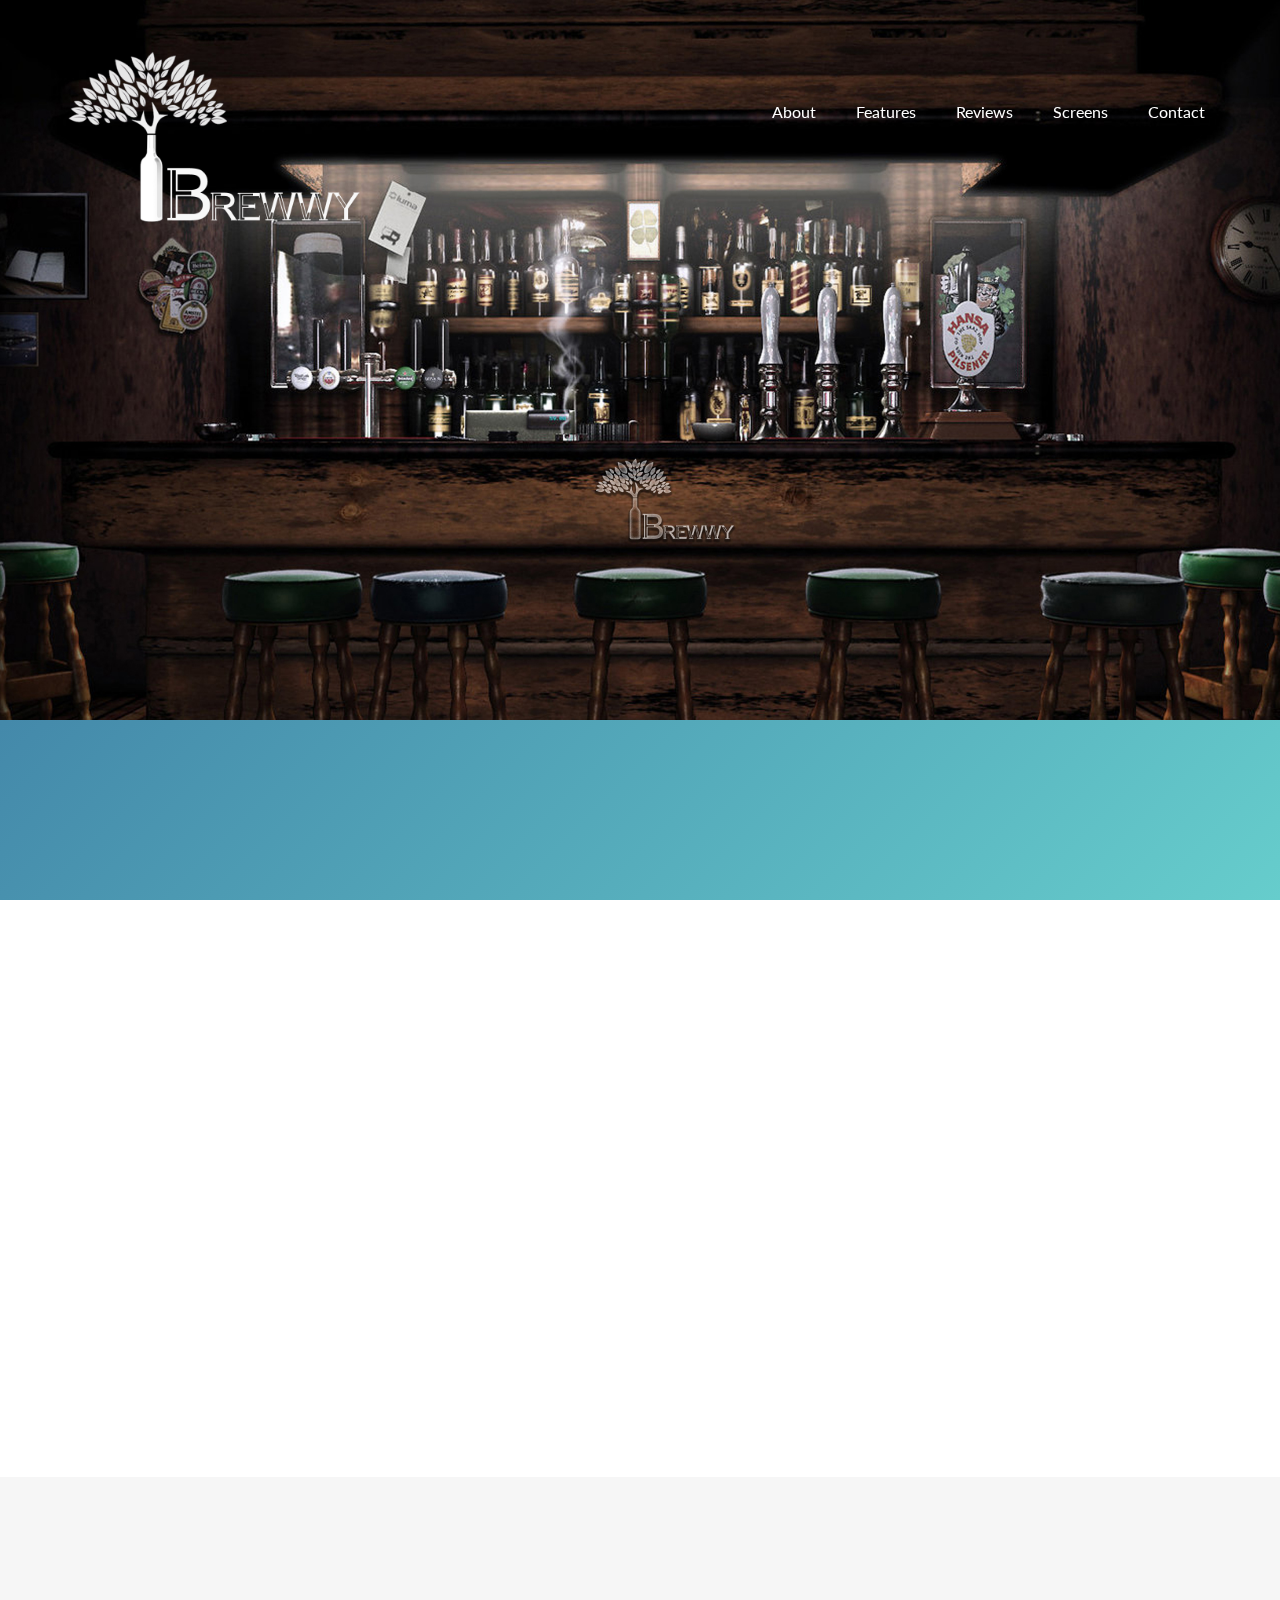
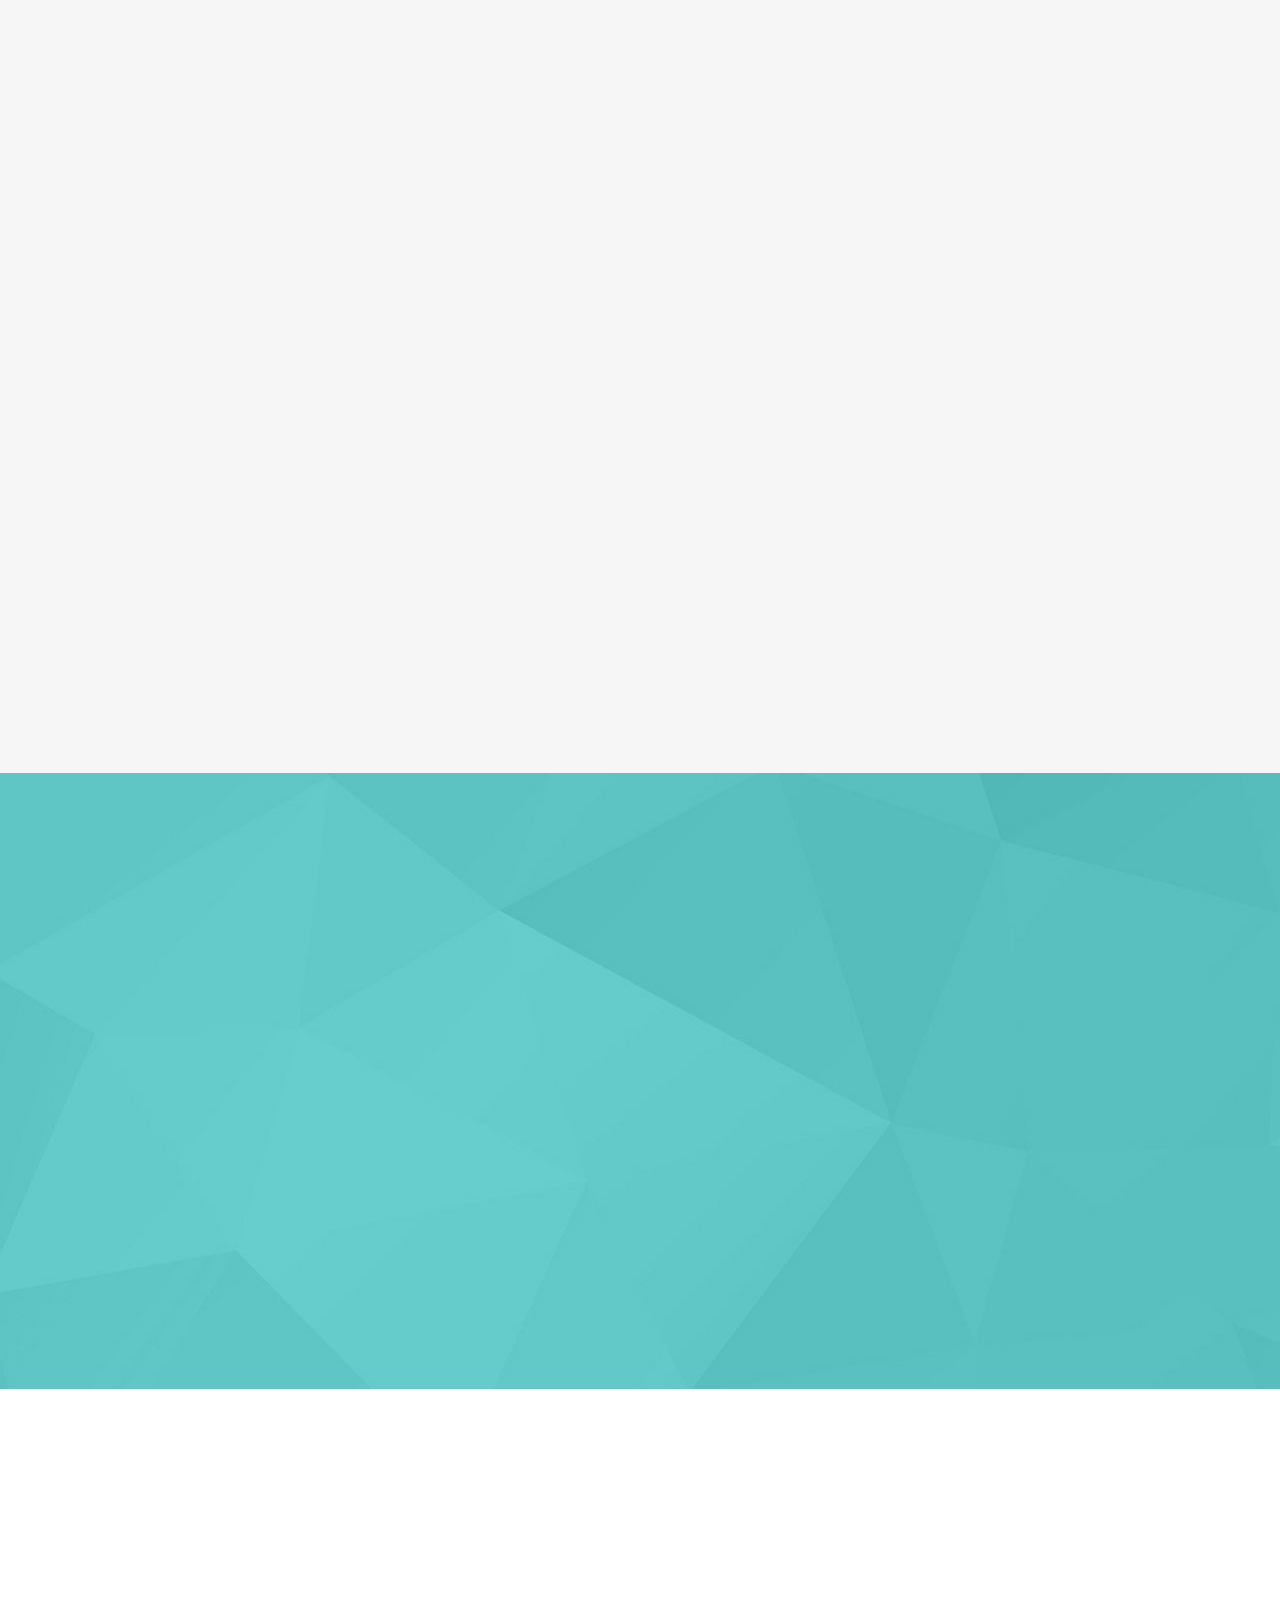
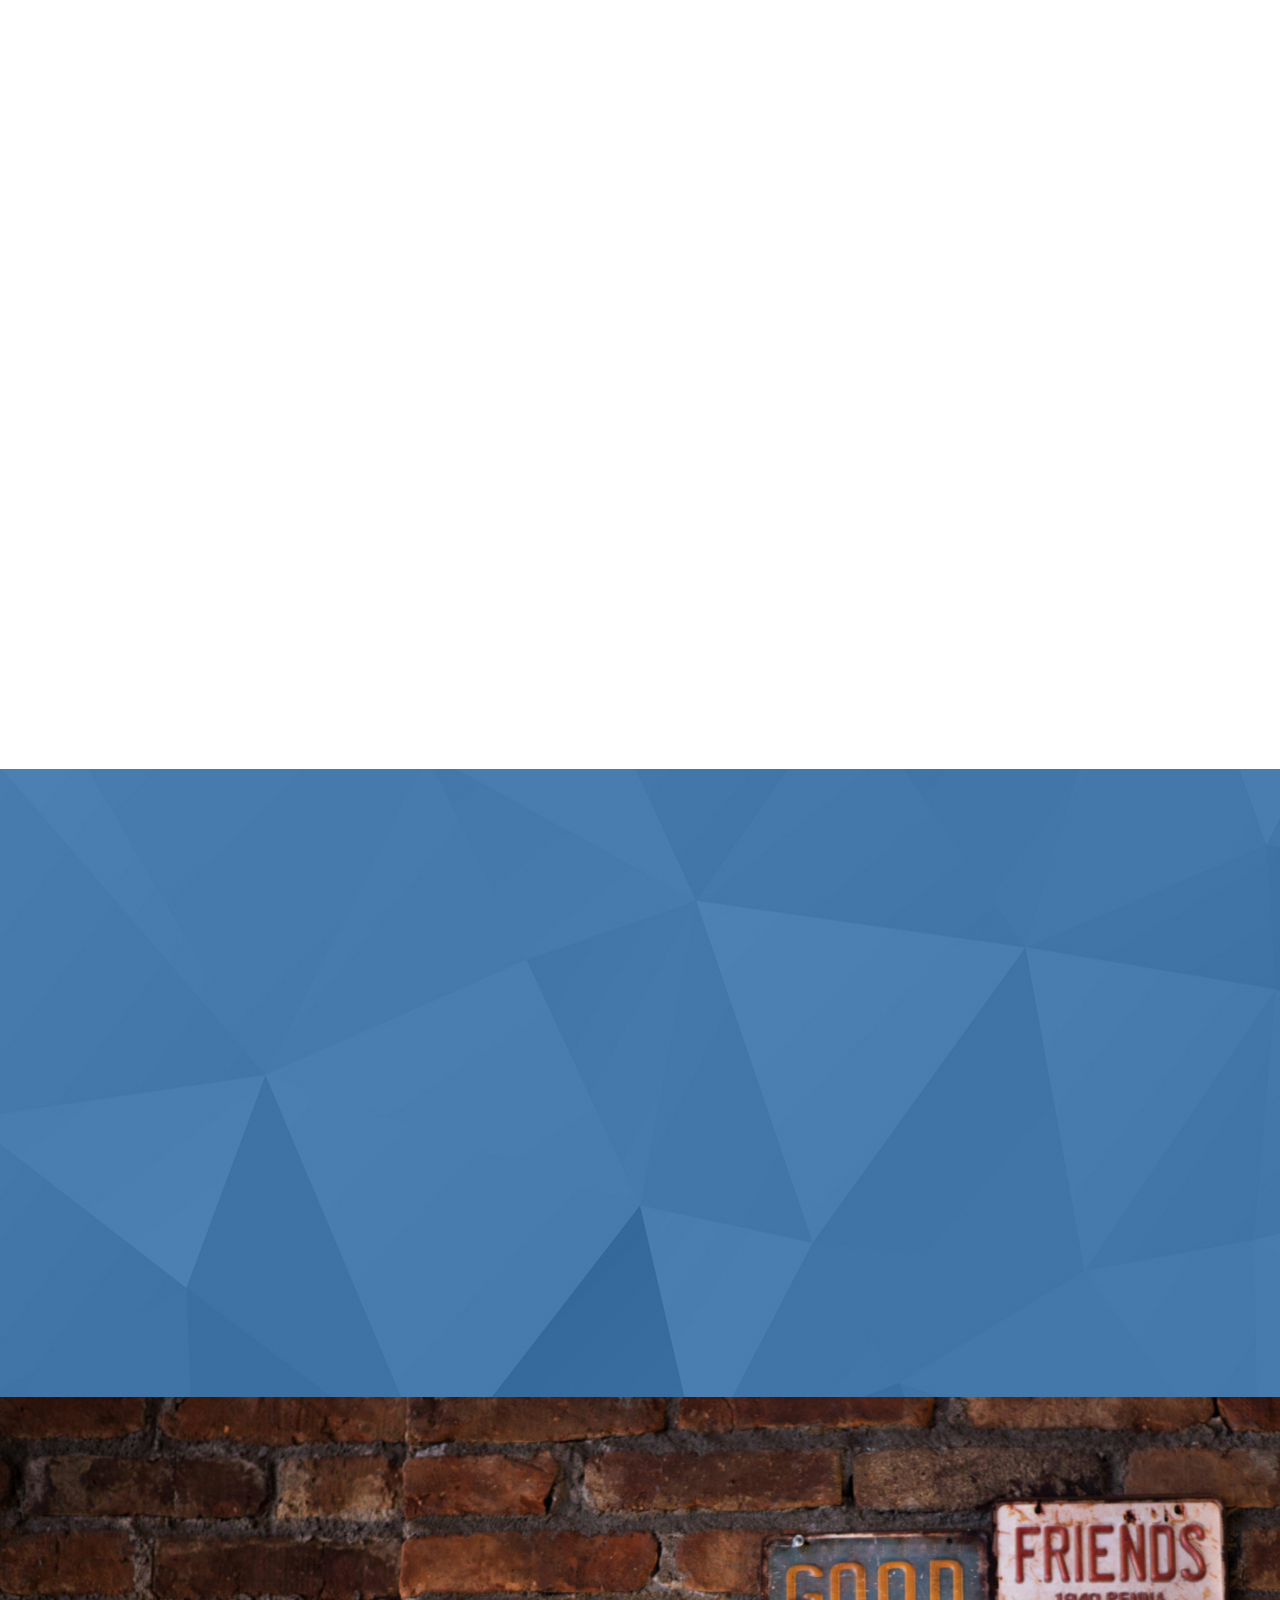
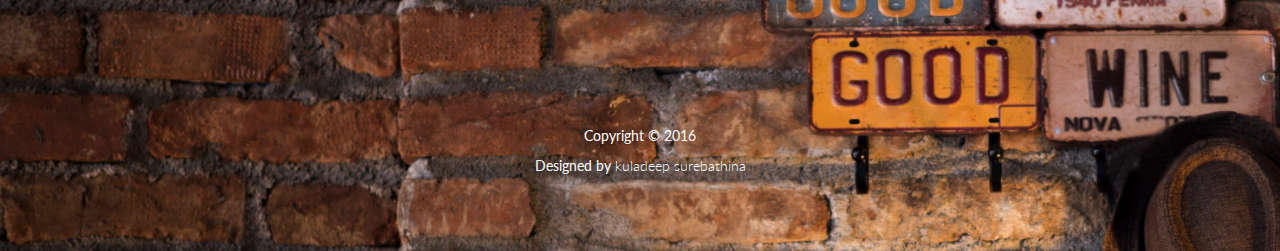
==== commit c2f2eeeb: "demo section removed and contact page added" ====
--- a/index.html
+++ b/index.html
@@ -23,8 +23,6 @@
         <link rel="stylesheet" href="assets/js/rs-plugin/css/settings.css">
 
         <link rel="stylesheet" href="assets/css/styles.css">
-
-
         <script type="text/javascript" src="assets/js/modernizr.custom.32033.js"></script>
 
         <!--[if lt IE 9]>
@@ -64,19 +62,15 @@
                     <div class="collapse navbar-collapse" id="bs-example-navbar-collapse-1">
 
                         <ul class="nav navbar-nav navbar-right">
-                            <li><a href="#about">about</a>
+                            <li><a href="#about">About</a>
                             </li>
-                            <li><a href="#features">features</a>
+                            <li><a href="#features">Features</a>
                             </li>
-                            <li><a href="#reviews">reviews</a>
+                            <li><a href="#reviews">Reviews</a>
                             </li>
-                            <li><a href="#screens">screens</a>
+                            <li><a href="#screens">Screens</a>
                             </li>
-                            <li><a href="#demo">demo</a>
-                            </li>
-                            <li><a class="getApp" href="#getApp">get app</a>
-                            </li>
-                            <li><a href="#support">support</a>
+                            <li><a href="support.html">Contact</a>
                             </li>
                         </ul>
                     </div>
@@ -514,23 +508,6 @@
                 </div>
             </section>
 
-            <section id="demo">
-                <div class="container">
-                    <div class="section-heading scrollpoint sp-effect3">
-                        <h1>Demo</h1>
-                        <div class="divider"></div>
-                        <p>Take a closer look in more detail</p>
-                    </div>
-                    <div class="row">
-                        <div class="col-md-8 col-md-offset-2 scrollpoint sp-effect2">
-                            <div class="video-container" >
-                                <iframe src="http://player.vimeo.com/video/70984663"></iframe>
-                            </div>
-                        </div>
-                    </div>
-                </div>
-            </section>
-
             <section id="getApp">
                 <div class="container-fluid">
                     <div class="section-heading inverse scrollpoint sp-effect3">
@@ -563,64 +540,6 @@
 
 
 
-                </div>
-            </section>
-
-            <section id="support" class="doublediagonal">
-                <div class="container">
-                    <div class="section-heading scrollpoint sp-effect3">
-                        <h1>Support</h1>
-                        <div class="divider"></div>
-                        <p>For more info and support, contact us!</p>
-                    </div>
-                    <div class="row">
-                        <div class="col-md-12">
-                            <div class="row">
-                                <div class="col-md-8 col-sm-8 scrollpoint sp-effect1">
-                                    <form role="form">
-                                        <div class="form-group">
-                                            <input type="text" class="form-control" placeholder="Your name" required="true">
-                                        </div>
-                                        <div class="form-group">
-                                            <input type="email" class="form-control" placeholder="Your email" required="true">
-                                        </div>
-                                        <div class="form-group">
-                                            <textarea cols="30" rows="10" class="form-control" placeholder="Your message" required="true"></textarea>
-                                        </div>
-                                        <button type="submit" class="btn btn-primary btn-lg">Submit</button>
-                                    </form>
-                                </div>
-                                <div class="col-md-4 col-sm-4 contact-details scrollpoint sp-effect2">
-                                    <div class="media">
-                                        <a class="pull-left" href="#" >
-                                            <i class="fa fa-map-marker fa-2x"></i>
-                                        </a>
-                                        <div class="media-body">
-                                            <h4 class="media-heading">Madhapur, Hyderabad- 500081</h4>
-                                        </div>
-                                    </div>
-                                    <div class="media">
-                                        <a class="pull-left" href="#" >
-                                            <i class="fa fa-envelope fa-2x"></i>
-                                        </a>
-                                        <div class="media-body">
-                                            <h4 class="media-heading">
-                                                <a href="mailto:support@oleose.com">support@brewwy.com</a>
-                                            </h4>
-                                        </div>
-                                    </div>
-                                    <div class="media">
-                                        <a class="pull-left" href="#" >
-                                            <i class="fa fa-phone fa-2x"></i>
-                                        </a>
-                                        <div class="media-body">
-                                            <h4 class="media-heading">+91 77994 17144</h4>
-                                        </div>
-                                    </div>
-                                </div>
-                            </div>
-                        </div>
-                    </div>
                 </div>
             </section>
 
--- a/assets/css/styles.css
+++ b/assets/css/styles.css
@@ -19,7 +19,7 @@
   font-family: 'Lato', Arial;
   color: #666666;
   -webkit-font-smoothing: antialiased;
-  background: #66cdcc;
+  background: #fff;
 }
 a {
   font-family: 'Lato', Arial;
@@ -147,7 +147,9 @@
 }
 /*header section*/ 
 .tp-banner-container{
-    background-image: url('../img/E4MYiw.jpg');
+    background-image: url('../img/background.jpg');
+    background-repeat: no-repeat;
+    background-size: 100%;
 }
 .scrollpoint {
   opacity: 0;
@@ -199,9 +201,9 @@
 }
 section#about {
   position: relative;
-  background-image: url('../img/1k.png');
+/*  background-image: url('../img/1k.png');
   background-position: 50% 50%;
-  background-size: 100% 100%;
+  background-size: 100% 100%;*/
 }
 section#about .about-item {
   text-align: center;
@@ -399,18 +401,6 @@
   -ms-transition: all 0.25s ease-in-out;
   -o-transition: all 0.25s ease-in-out;
   transition: all 0.25s ease-in-out;
-}
-/* demo video Section */
-section#demo .video-container {
-  padding: 20px;
-  border: 1px solid #b3b3b3;
-  min-height: 450px;
-  overflow: hidden;
-}
-section#demo iframe {
-  width: 100%;
-  height: 100%;
-  border: none;
 }
 /* Get app Section */
 section#getApp {
@@ -996,9 +986,9 @@
 footer {
   background: #66cdcc;
   /* Old browsers */
- background-image: url('../img/footer BG bottels.png');
- background-repeat: repeat-x;
- background-size: 40%;
+ background-image: url('../img/footer.jpg');
+ background-repeat: no-repeat;
+ background-size: 130%;
   /* IE6-9 fallback on horizontal gradient */
 }
 footer .social a {
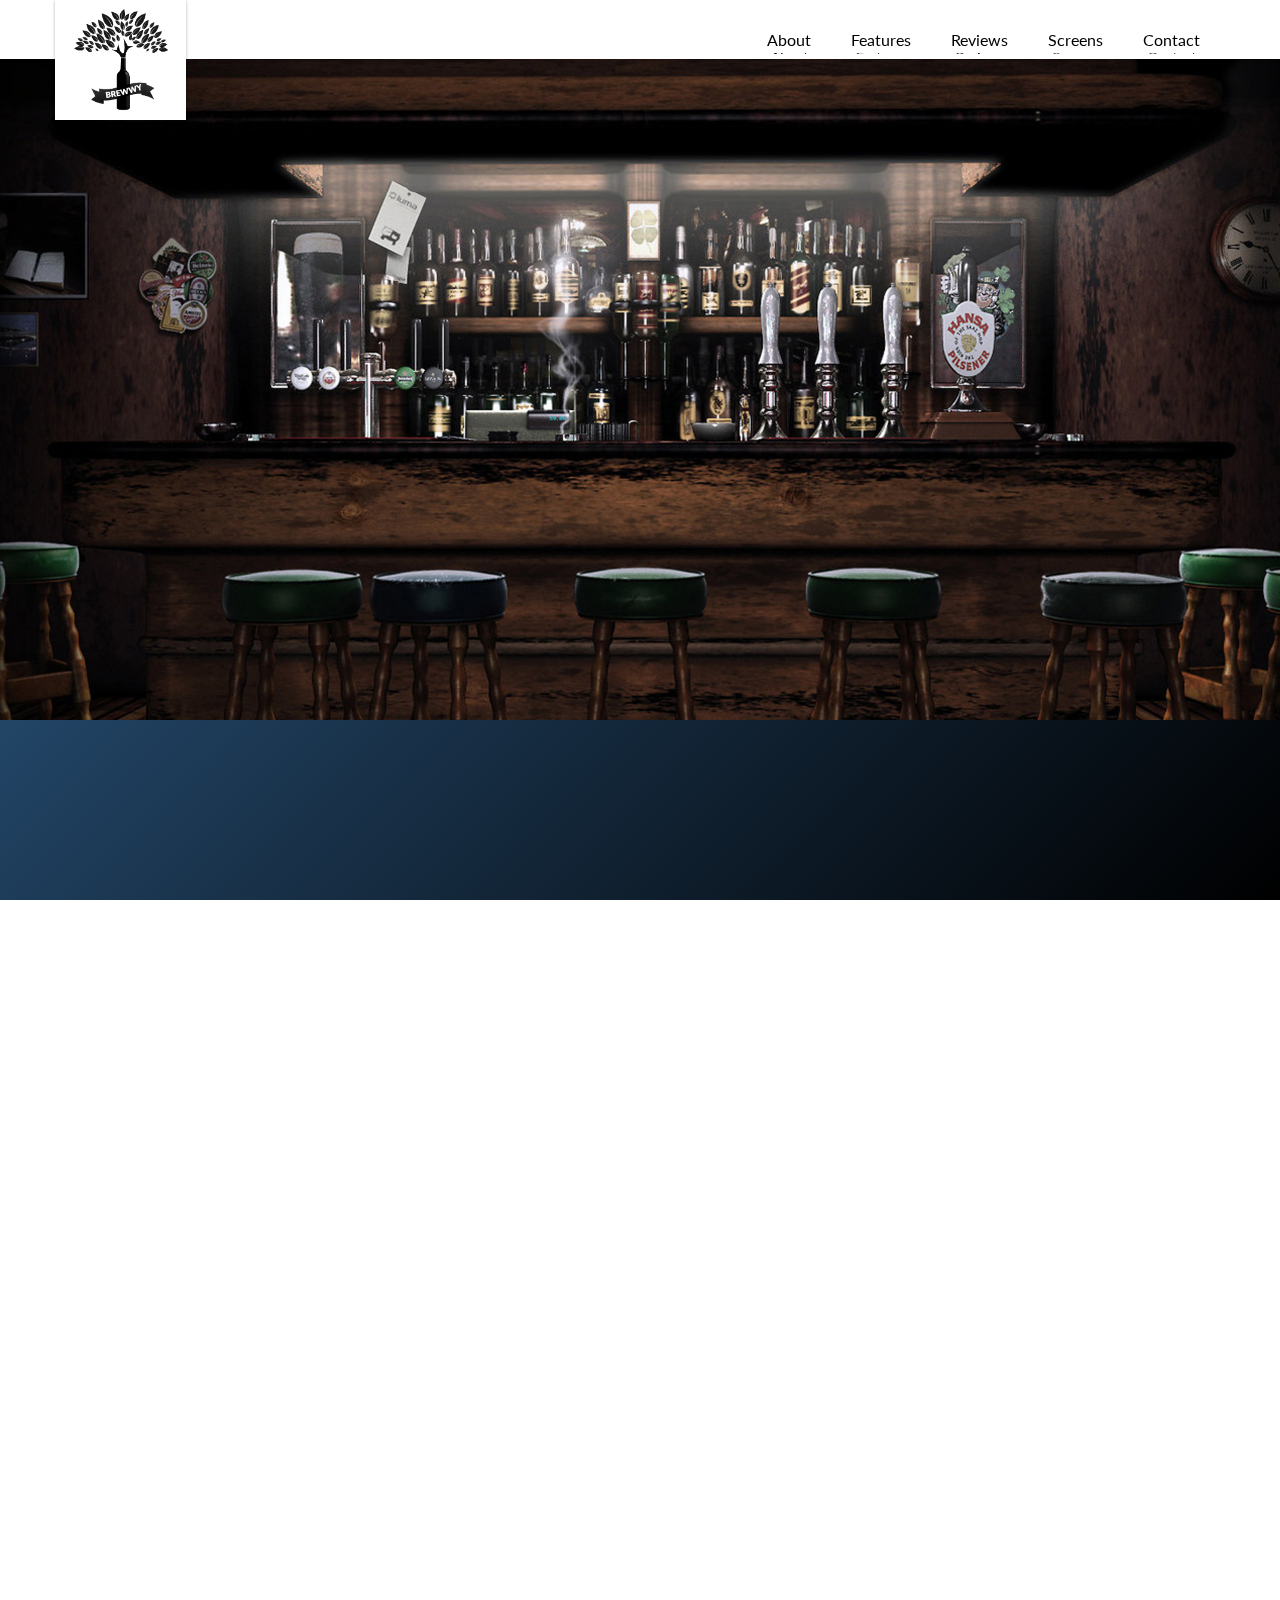
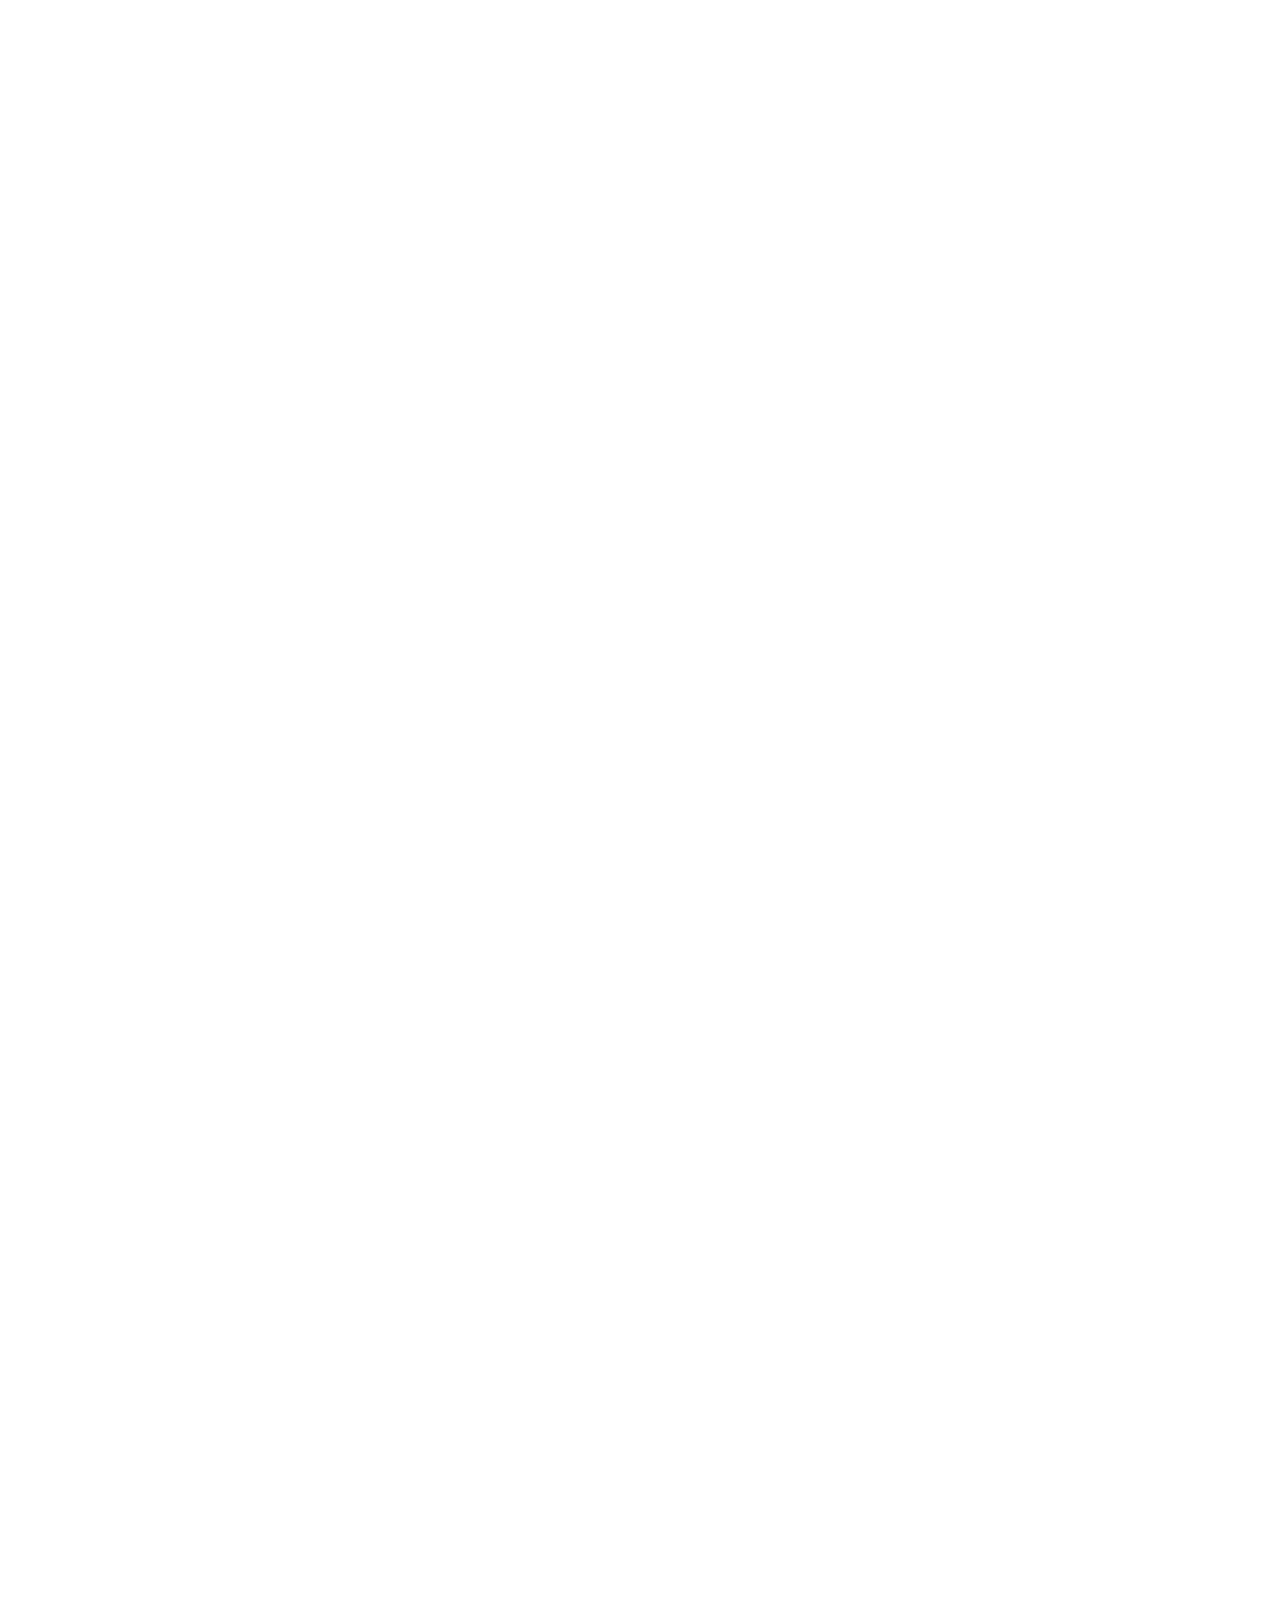
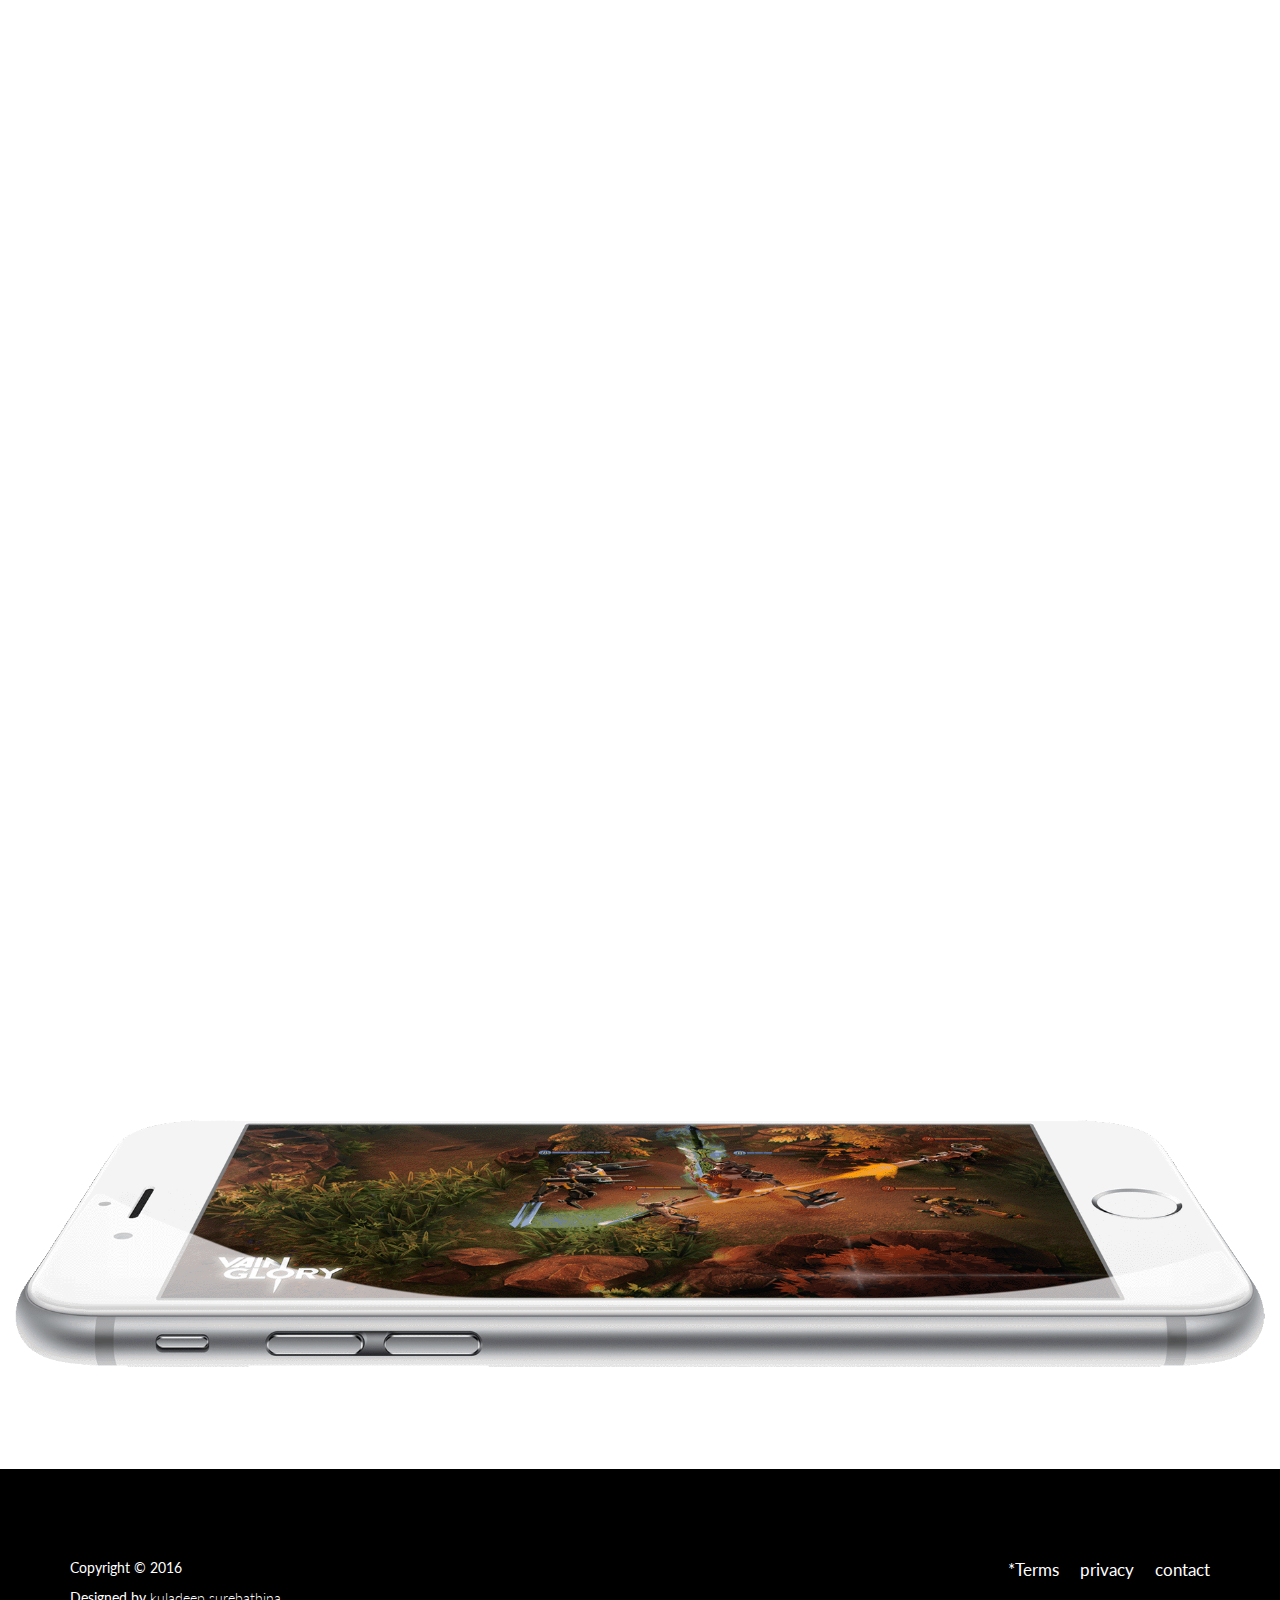
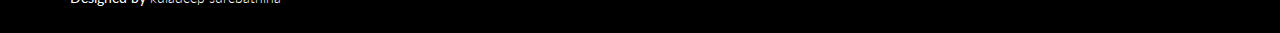
==== commit e7de6f43: "minor edits phone img added" ====
--- a/index.html
+++ b/index.html
@@ -62,16 +62,26 @@
                     <div class="collapse navbar-collapse" id="bs-example-navbar-collapse-1">
 
                         <ul class="nav navbar-nav navbar-right">
-                            <li><a href="#about">About</a>
-                            </li>
-                            <li><a href="#features">Features</a>
-                            </li>
-                            <li><a href="#reviews">Reviews</a>
-                            </li>
-                            <li><a href="#screens">Screens</a>
-                            </li>
-                            <li><a href="support.html">Contact</a>
-                            </li>
+                            <li><a href="#about" class="three-d">
+                                    About
+                                    <span class="three-d-box"><span class="front">About</span><span class="back">About</span></span>
+                                </a></li>
+                            <li><a href="#features" class="three-d">
+                                    Features
+                                    <span class="three-d-box"><span class="front">Features</span><span class="back">Features</span></span>
+                                </a></li>
+                            <li><a href="#reviews" class="three-d">
+                                    Reviews
+                                    <span class="three-d-box"><span class="front">Reviews</span><span class="back">Reviews</span></span>
+                                </a></li>
+                            <li><a href="#screens" class="three-d">
+                                    Screens
+                                    <span class="three-d-box"><span class="front">Screens</span><span class="back">Screens</span></span>
+                                </a></li>
+                            <li><a href="support.html" class="three-d">
+                                    Contact
+                                    <span class="three-d-box"><span class="front">Contact</span><span class="back">Contact</span></span>
+                                </a></li>
                         </ul>
                     </div>
                     <!-- /.navbar-collapse -->
@@ -83,133 +93,133 @@
             <!--RevSlider-->
             <div class="tp-banner-container">
                 <div class="tp-banner" >
-<!--                    <ul>
-                         SLIDE  
-                        <li data-transition="fade" data-slotamount="7" data-masterspeed="1500" >
-                             MAIN IMAGE 
-                            <img src="assets/img/transparent.png"  alt="slidebg1"  data-bgfit="cover" data-bgposition="left top" data-bgrepeat="no-repeat">
-                             LAYERS 
-                             LAYER NR. 1 
-                            <div class="tp-caption lfl fadeout hidden-xs"
-                                 data-x="left"
-                                 data-y="bottom"
-                                 data-hoffset="30"
-                                 data-voffset="0"
-                                 data-speed="500"
-                                 data-start="700"
-                                 data-easing="Power4.easeOut">
-                                <img src="assets/img/freeze/Slides/hand-freeze.png" alt="">
-                            </div>
-
-                            <div class="tp-caption lfl fadeout visible-xs"
-                                 data-x="left"
-                                 data-y="center"
-                                 data-hoffset="700"
-                                 data-voffset="0"
-                                 data-speed="500"
-                                 data-start="700"
-                                 data-easing="Power4.easeOut">
-                                <img src="assets/img/freeze/iphone-freeze.png" alt="">
-                            </div>
-
-                            <div class="tp-caption large_white_bold sft" data-x="550" data-y="center" data-hoffset="0" data-voffset="-80" data-speed="500" data-start="1200" data-easing="Power4.easeOut">
-                                Brewwy
-                            </div>
-                            <div class="tp-caption large_white_light sfr" data-x="770" data-y="center" data-hoffset="0" data-voffset="-80" data-speed="500" data-start="1400" data-easing="Power4.easeOut">
-                                App
-                            </div>
-                            <div class="tp-caption large_white_light sfb" data-x="550" data-y="center" data-hoffset="0" data-voffset="0" data-speed="1000" data-start="1500" data-easing="Power4.easeOut">
-                                Landing Theme
-                            </div>
-
-                            <div class="tp-caption sfb hidden-xs" data-x="550" data-y="center" data-hoffset="0" data-voffset="85" data-speed="1000" data-start="1700" data-easing="Power4.easeOut">
-                                <a href="#about" class="btn btn-primary inverse btn-lg">LEARN MORE</a>
-                            </div>
-                            <div class="tp-caption sfr hidden-xs" data-x="730" data-y="center" data-hoffset="0" data-voffset="85" data-speed="1500" data-start="1900" data-easing="Power4.easeOut">
-                                <a href="#getApp" class="btn btn-default btn-lg">GET APP</a>
-                            </div>
-
-                        </li>
-                         SLIDE 2 
-                        <li data-transition="zoomout" data-slotamount="7" data-masterspeed="1000" >
-                             MAIN IMAGE 
-                            <img src="assets/img/transparent.png"  alt="slidebg1"  data-bgfit="cover" data-bgposition="left top" data-bgrepeat="no-repeat">
-                             LAYERS 
-                             LAYER NR. 1 
-                            <div class="tp-caption lfb fadeout hidden-xs"
-                                 data-x="center"
-                                 data-y="bottom"
-                                 data-hoffset="0"
-                                 data-voffset="0"
-                                 data-speed="1000"
-                                 data-start="700"
-                                 data-easing="Power4.easeOut">
-                                <img src="assets/img/freeze/Slides/freeze-slide2.png" alt="">
-                            </div>
-
-
-                            <div class="tp-caption large_white_light sft" data-x="center" data-y="250" data-hoffset="0" data-voffset="0" data-speed="1000" data-start="1400" data-easing="Power4.easeOut">
-                                Every Pixel <i class="fa fa-heart"></i>
-                            </div>
-
-
-                        </li>
-
-                         SLIDE 3 
-                        <li data-transition="zoomout" data-slotamount="7" data-masterspeed="1000" >
-                             MAIN IMAGE 
-                            <img src="assets/img/transparent.png"  alt="slidebg1"  data-bgfit="cover" data-bgposition="left top" data-bgrepeat="no-repeat">
-                             LAYERS 
-                             LAYER NR. 1 
-                            <div class="tp-caption customin customout hidden-xs"
-                                 data-x="right"
-                                 data-y="center"
-                                 data-hoffset="0"
-                                 data-customin="x:50;y:150;z:0;rotationX:0;rotationY:0;rotationZ:0;scaleX:0.5;scaleY:0.5;skewX:0;skewY:0;opacity:0;transformPerspective:0;transformOrigin:50% 50%;"
-                                 data-customout="x:0;y:0;z:0;rotationX:0;rotationY:0;rotationZ:0;scaleX:0.75;scaleY:0.75;skewX:0;skewY:0;opacity:0;transformPerspective:600;transformOrigin:50% 50%;"
-                                 data-voffset="50"
-                                 data-speed="1000"
-                                 data-start="700"
-                                 data-easing="Power4.easeOut">
-                                <img src="assets/img/freeze/Slides/family-freeze.png" alt="">
-                            </div>
-
-                            <div class="tp-caption customin customout visible-xs"
-                                 data-x="center"
-                                 data-y="center"
-                                 data-hoffset="0"
-                                 data-customin="x:50;y:150;z:0;rotationX:0;rotationY:0;rotationZ:0;scaleX:0.5;scaleY:0.5;skewX:0;skewY:0;opacity:0;transformPerspective:0;transformOrigin:50% 50%;"
-                                 data-customout="x:0;y:0;z:0;rotationX:0;rotationY:0;rotationZ:0;scaleX:0.75;scaleY:0.75;skewX:0;skewY:0;opacity:0;transformPerspective:600;transformOrigin:50% 50%;"
-                                 data-voffset="0"
-                                 data-speed="1000"
-                                 data-start="700"
-                                 data-easing="Power4.easeOut">
-                                <img src="assets/img/freeze/Slides/family-freeze.png" alt="">
-                            </div>
-
-                            <div class="tp-caption lfb visible-xs" data-x="center" data-y="center" data-hoffset="0" data-voffset="400" data-speed="1000" data-start="1200" data-easing="Power4.easeOut">
-                                <a href="#" class="btn btn-primary inverse btn-lg">Purchase</a>
-                            </div>
-
-
-                            <div class="tp-caption mediumlarge_light_white sfl hidden-xs" data-x="left" data-y="center" data-hoffset="0" data-voffset="-50" data-speed="1000" data-start="1000" data-easing="Power4.easeOut">
-                                Powerful Responsive
-                            </div>
-                            <div class="tp-caption mediumlarge_light_white sft hidden-xs" data-x="left" data-y="center" data-hoffset="0" data-voffset="0" data-speed="1000" data-start="1200" data-easing="Power4.easeOut">
-                                App Landing Page
-                            </div>
-                            <div class="tp-caption small_light_white sfb hidden-xs" data-x="left" data-y="center" data-hoffset="0" data-voffset="80" data-speed="1000" data-start="1600" data-easing="Power4.easeOut">
-                                <p>Nulla pretium libero interdum, tempus lorem non, rutrum diam. <br> Quisque pellentesque diam sed pulvinar lobortis. Vestibulum ante <br>ipsum primis in faucibus orci luctus et ultrices posuere cubilia Curae.</p>
-                            </div>
-
-                            <div class="tp-caption lfl hidden-xs" data-x="left" data-y="center" data-hoffset="0" data-voffset="160" data-speed="1000" data-start="1800" data-easing="Power4.easeOut">
-                                <a href="#" class="btn btn-primary inverse btn-lg">Purchase</a>
-                            </div>
-
-
-                        </li>
-
-                    </ul>-->
+                    <!--                    <ul>
+                                             SLIDE  
+                                            <li data-transition="fade" data-slotamount="7" data-masterspeed="1500" >
+                                                 MAIN IMAGE 
+                                                <img src="assets/img/transparent.png"  alt="slidebg1"  data-bgfit="cover" data-bgposition="left top" data-bgrepeat="no-repeat">
+                                                 LAYERS 
+                                                 LAYER NR. 1 
+                                                <div class="tp-caption lfl fadeout hidden-xs"
+                                                     data-x="left"
+                                                     data-y="bottom"
+                                                     data-hoffset="30"
+                                                     data-voffset="0"
+                                                     data-speed="500"
+                                                     data-start="700"
+                                                     data-easing="Power4.easeOut">
+                                                    <img src="assets/img/freeze/Slides/hand-freeze.png" alt="">
+                                                </div>
+                    
+                                                <div class="tp-caption lfl fadeout visible-xs"
+                                                     data-x="left"
+                                                     data-y="center"
+                                                     data-hoffset="700"
+                                                     data-voffset="0"
+                                                     data-speed="500"
+                                                     data-start="700"
+                                                     data-easing="Power4.easeOut">
+                                                    <img src="assets/img/freeze/iphone-freeze.png" alt="">
+                                                </div>
+                    
+                                                <div class="tp-caption large_white_bold sft" data-x="550" data-y="center" data-hoffset="0" data-voffset="-80" data-speed="500" data-start="1200" data-easing="Power4.easeOut">
+                                                    Brewwy
+                                                </div>
+                                                <div class="tp-caption large_white_light sfr" data-x="770" data-y="center" data-hoffset="0" data-voffset="-80" data-speed="500" data-start="1400" data-easing="Power4.easeOut">
+                                                    App
+                                                </div>
+                                                <div class="tp-caption large_white_light sfb" data-x="550" data-y="center" data-hoffset="0" data-voffset="0" data-speed="1000" data-start="1500" data-easing="Power4.easeOut">
+                                                    Landing Theme
+                                                </div>
+                    
+                                                <div class="tp-caption sfb hidden-xs" data-x="550" data-y="center" data-hoffset="0" data-voffset="85" data-speed="1000" data-start="1700" data-easing="Power4.easeOut">
+                                                    <a href="#about" class="btn btn-primary inverse btn-lg">LEARN MORE</a>
+                                                </div>
+                                                <div class="tp-caption sfr hidden-xs" data-x="730" data-y="center" data-hoffset="0" data-voffset="85" data-speed="1500" data-start="1900" data-easing="Power4.easeOut">
+                                                    <a href="#getApp" class="btn btn-default btn-lg">GET APP</a>
+                                                </div>
+                    
+                                            </li>
+                                             SLIDE 2 
+                                            <li data-transition="zoomout" data-slotamount="7" data-masterspeed="1000" >
+                                                 MAIN IMAGE 
+                                                <img src="assets/img/transparent.png"  alt="slidebg1"  data-bgfit="cover" data-bgposition="left top" data-bgrepeat="no-repeat">
+                                                 LAYERS 
+                                                 LAYER NR. 1 
+                                                <div class="tp-caption lfb fadeout hidden-xs"
+                                                     data-x="center"
+                                                     data-y="bottom"
+                                                     data-hoffset="0"
+                                                     data-voffset="0"
+                                                     data-speed="1000"
+                                                     data-start="700"
+                                                     data-easing="Power4.easeOut">
+                                                    <img src="assets/img/freeze/Slides/freeze-slide2.png" alt="">
+                                                </div>
+                    
+                    
+                                                <div class="tp-caption large_white_light sft" data-x="center" data-y="250" data-hoffset="0" data-voffset="0" data-speed="1000" data-start="1400" data-easing="Power4.easeOut">
+                                                    Every Pixel <i class="fa fa-heart"></i>
+                                                </div>
+                    
+                    
+                                            </li>
+                    
+                                             SLIDE 3 
+                                            <li data-transition="zoomout" data-slotamount="7" data-masterspeed="1000" >
+                                                 MAIN IMAGE 
+                                                <img src="assets/img/transparent.png"  alt="slidebg1"  data-bgfit="cover" data-bgposition="left top" data-bgrepeat="no-repeat">
+                                                 LAYERS 
+                                                 LAYER NR. 1 
+                                                <div class="tp-caption customin customout hidden-xs"
+                                                     data-x="right"
+                                                     data-y="center"
+                                                     data-hoffset="0"
+                                                     data-customin="x:50;y:150;z:0;rotationX:0;rotationY:0;rotationZ:0;scaleX:0.5;scaleY:0.5;skewX:0;skewY:0;opacity:0;transformPerspective:0;transformOrigin:50% 50%;"
+                                                     data-customout="x:0;y:0;z:0;rotationX:0;rotationY:0;rotationZ:0;scaleX:0.75;scaleY:0.75;skewX:0;skewY:0;opacity:0;transformPerspective:600;transformOrigin:50% 50%;"
+                                                     data-voffset="50"
+                                                     data-speed="1000"
+                                                     data-start="700"
+                                                     data-easing="Power4.easeOut">
+                                                    <img src="assets/img/freeze/Slides/family-freeze.png" alt="">
+                                                </div>
+                    
+                                                <div class="tp-caption customin customout visible-xs"
+                                                     data-x="center"
+                                                     data-y="center"
+                                                     data-hoffset="0"
+                                                     data-customin="x:50;y:150;z:0;rotationX:0;rotationY:0;rotationZ:0;scaleX:0.5;scaleY:0.5;skewX:0;skewY:0;opacity:0;transformPerspective:0;transformOrigin:50% 50%;"
+                                                     data-customout="x:0;y:0;z:0;rotationX:0;rotationY:0;rotationZ:0;scaleX:0.75;scaleY:0.75;skewX:0;skewY:0;opacity:0;transformPerspective:600;transformOrigin:50% 50%;"
+                                                     data-voffset="0"
+                                                     data-speed="1000"
+                                                     data-start="700"
+                                                     data-easing="Power4.easeOut">
+                                                    <img src="assets/img/freeze/Slides/family-freeze.png" alt="">
+                                                </div>
+                    
+                                                <div class="tp-caption lfb visible-xs" data-x="center" data-y="center" data-hoffset="0" data-voffset="400" data-speed="1000" data-start="1200" data-easing="Power4.easeOut">
+                                                    <a href="#" class="btn btn-primary inverse btn-lg">Purchase</a>
+                                                </div>
+                    
+                    
+                                                <div class="tp-caption mediumlarge_light_white sfl hidden-xs" data-x="left" data-y="center" data-hoffset="0" data-voffset="-50" data-speed="1000" data-start="1000" data-easing="Power4.easeOut">
+                                                    Powerful Responsive
+                                                </div>
+                                                <div class="tp-caption mediumlarge_light_white sft hidden-xs" data-x="left" data-y="center" data-hoffset="0" data-voffset="0" data-speed="1000" data-start="1200" data-easing="Power4.easeOut">
+                                                    App Landing Page
+                                                </div>
+                                                <div class="tp-caption small_light_white sfb hidden-xs" data-x="left" data-y="center" data-hoffset="0" data-voffset="80" data-speed="1000" data-start="1600" data-easing="Power4.easeOut">
+                                                    <p>Nulla pretium libero interdum, tempus lorem non, rutrum diam. <br> Quisque pellentesque diam sed pulvinar lobortis. Vestibulum ante <br>ipsum primis in faucibus orci luctus et ultrices posuere cubilia Curae.</p>
+                                                </div>
+                    
+                                                <div class="tp-caption lfl hidden-xs" data-x="left" data-y="center" data-hoffset="0" data-voffset="160" data-speed="1000" data-start="1800" data-easing="Power4.easeOut">
+                                                    <a href="#" class="btn btn-primary inverse btn-lg">Purchase</a>
+                                                </div>
+                    
+                    
+                                            </li>
+                    
+                                        </ul>-->
                 </div>
             </div>
 
@@ -225,7 +235,7 @@
                 <div class="container">
 
                     <div class="section-heading scrollpoint sp-effect3">
-                        <h1>About Us</h1>
+                        <h1>About</h1>
                         <div class="divider"></div>
                         <!--<p>Oleose Beautiful App Landing Page</p>-->
                     </div>
@@ -518,16 +528,12 @@
 
                     <div class="row">
                         <div class="col-md-12">
-                            <div class="hanging-phone scrollpoint sp-effect2 hidden-xs">
-                                <img src="assets/img/freeze/freeze-angled2.png" alt="">
-                            </div>
                             <div class="platforms">
                                 <a href="#" class="btn btn-primary inverse scrollpoint sp-effect1">
                                     <i class="fa fa-android fa-3x pull-left"></i>
                                     <span>Download for</span><br>
                                     <b>Android</b>
                                 </a>
-
                                 <a href="#" class="btn btn-primary inverse scrollpoint sp-effect2">
                                     <i class="fa fa-apple fa-3x pull-left"></i>
                                     <span>Download for</span><br>
@@ -538,16 +544,13 @@
                         </div>
                     </div>
 
-
+                    <img src="assets/img/iphone6.min.png" id="phone">
 
                 </div>
             </section>
 
             <footer>
                 <div class="container">
-                    <a href="#" class="scrollpoint sp-effect3">
-                        <img src="assets/img/freeze/logo.png" alt="" class="logo">
-                    </a>
                     <div class="social">
                         <a href="#" class="scrollpoint sp-effect3"><i class="fa fa-twitter fa-lg"></i></a>
                         <a href="#" class="scrollpoint sp-effect3"><i class="fa fa-google-plus fa-lg"></i></a>
@@ -556,6 +559,10 @@
                     <div class="rights">
                         <p>Copyright &copy; 2016</p>
                         <p>Designed by <a href="https://kuladeep93.github.io" target="_blank">kuladeep surebathina</a></p>
+                    </div>
+                    <div class="terms">
+                        <p>*Terms &emsp; privacy &emsp; contact </p>
+                        
                     </div>
                 </div>
             </footer>
--- a/assets/css/styles.css
+++ b/assets/css/styles.css
@@ -1,32 +1,32 @@
 @import url(http://fonts.googleapis.com/css?family=Lato:300,400,700,900);
 .video-container {
-  position: relative;
-  padding-bottom: 56.25%;
-  padding-top: 30px;
-  height: 0;
-  overflow: hidden;
+    position: relative;
+    padding-bottom: 56.25%;
+    padding-top: 30px;
+    height: 0;
+    overflow: hidden;
 }
 .video-container iframe,
 .video-container object,
 .video-container embed {
-  position: absolute;
-  top: 0;
-  left: 0;
-  width: 100%;
-  height: 100%;
+    position: absolute;
+    top: 0;
+    left: 0;
+    width: 100%;
+    height: 100%;
 }
 body {
-  font-family: 'Lato', Arial;
-  color: #666666;
-  -webkit-font-smoothing: antialiased;
-  background: #fff;
+    font-family: 'Lato', Arial;
+    color: #666666;
+    -webkit-font-smoothing: antialiased;
+    background: #fff;
 }
 a {
-  font-family: 'Lato', Arial;
-  -webkit-font-smoothing: antialiased;
+    font-family: 'Lato', Arial;
+    -webkit-font-smoothing: antialiased;
 }
 div.content {
-  overflow: hidden ;
+    overflow: hidden ;
 }
 h1,
 h2,
@@ -40,110 +40,83 @@
 .h4,
 .h5,
 .h6 {
-  color: #666666;
+    color: #666666;
 }
 header .navbar-default {
-  background: none;
-  border: none;
-  padding-top: 40px;
-  padding-bottom: 20px;
-  -webkit-transition: all 0.25s ease-in-out;
-  -moz-transition: all 0.25s ease-in-out;
-  -ms-transition: all 0.25s ease-in-out;
-  -o-transition: all 0.25s ease-in-out;
-  transition: all 0.25s ease-in-out;
+    background: none;
+    border: none;
+    padding-top: 40px;
+    padding-bottom: 20px;
+    -webkit-transition: all 0.25s ease-in-out;
+    -moz-transition: all 0.25s ease-in-out;
+    -ms-transition: all 0.25s ease-in-out;
+    -o-transition: all 0.25s ease-in-out;
+    transition: all 0.25s ease-in-out;
 }
 header .navbar-default ul.navbar-nav {
-  padding-top: 55px;
+    padding-top: 55px;
 }
 header .navbar-default ul.navbar-nav li a {
-  text-transform: capitalize;
-  font-weight: 400;
-  font-size: 16px;
-  padding: 7px 20px;
-  -webkit-transition: all 0.25s ease-in-out;
-  -moz-transition: all 0.25s ease-in-out;
-  -ms-transition: all 0.25s ease-in-out;
-  -o-transition: all 0.25s ease-in-out;
-  transition: all 0.25s ease-in-out;
-}
-header .navbar-default ul.navbar-nav li a:after {
-  content: '';
-  width: 32px;
-  background: none;
-  height: 4px;
-  position: absolute;
-  bottom: 2px;
-  z-index: 99999;
-  left: 20px;
-  -webkit-border-radius: 5em;
-  -moz-border-radius: 5em;
-  -ms-border-radius: 5em;
-  -o-border-radius: 5em;
-  border-radius: 5em;
-  color: #ffffff;
-  -webkit-transition: all 0.25s ease-in-out;
-  -moz-transition: all 0.25s ease-in-out;
-  -ms-transition: all 0.25s ease-in-out;
-  -o-transition: all 0.25s ease-in-out;
-  transition: all 0.25s ease-in-out;
-}
-header .navbar-default ul.navbar-nav li a:hover {
-  -webkit-transition: all 0.25s ease-in-out;
-  -moz-transition: all 0.25s ease-in-out;
-  -ms-transition: all 0.25s ease-in-out;
-  -o-transition: all 0.25s ease-in-out;
-  transition: all 0.25s ease-in-out;
+    text-transform: capitalize;
+    font-weight: 400;
+    font-size: 16px;
+    padding: 7px 20px;
+    -webkit-transition: all 0.25s ease-in-out;
+    -moz-transition: all 0.25s ease-in-out;
+    -ms-transition: all 0.25s ease-in-out;
+    -o-transition: all 0.25s ease-in-out;
+    transition: all 0.25s ease-in-out;
 }
 header .navbar-default ul.navbar-nav li a:hover:after {
-  background: #ffffff;
+    background: #ffffff;
 }
 header .navbar-default ul.navbar-nav li a.getApp {
-  -webkit-border-radius: 5em;
-  -moz-border-radius: 5em;
-  -ms-border-radius: 5em;
-  -o-border-radius: 5em;
-  border-radius: 5em;
-  -webkit-transition: all 0.25s ease-in-out;
-  -moz-transition: all 0.25s ease-in-out;
-  -ms-transition: all 0.25s ease-in-out;
-  -o-transition: all 0.25s ease-in-out;
-  transition: all 0.25s ease-in-out;
+    -webkit-border-radius: 5em;
+    -moz-border-radius: 5em;
+    -ms-border-radius: 5em;
+    -o-border-radius: 5em;
+    border-radius: 5em;
+    -webkit-transition: all 0.25s ease-in-out;
+    -moz-transition: all 0.25s ease-in-out;
+    -ms-transition: all 0.25s ease-in-out;
+    -o-transition: all 0.25s ease-in-out;
+    transition: all 0.25s ease-in-out;
 }
 header .navbar-default ul.navbar-nav li a.getApp:after {
-  display: none;
+    display: none;
 }
 header .navbar-default ul.navbar-nav li a:focus {
-  color: #ffffff;
+    color: #ffffff;
 }
 header .navbar-default .navbar-brand {
-  height: auto;
-  padding: 0;
+    height: auto;
+    padding: 0;
 }
 a.navbar-brand img {
     max-height: 200px;
 }
 header .navbar-default.scrolled {
-  background: rgba(255, 255, 255, 0.8);
-  -webkit-box-shadow: 0px 1px 3px rgba(0, 0, 0, 0.3);
-  -moz-box-shadow: 0px 1px 3px rgba(0, 0, 0, 0.3);
-  box-shadow: 0px 1px 3px rgba(0, 0, 0, 0.3);
-  padding: 0;
-  -webkit-transition: all 0.25s ease-in-out;
-  -moz-transition: all 0.25s ease-in-out;
-  -ms-transition: all 0.25s ease-in-out;
-  -o-transition: all 0.25s ease-in-out;
-  transition: all 0.25s ease-in-out;
+    background: #fff;
+    -webkit-box-shadow: 0px 1px 3px rgba(0, 0, 0, 0.3);
+    -moz-box-shadow: 0px 1px 3px rgba(0, 0, 0, 0.3);
+    box-shadow: 0px 1px 3px rgba(0, 0, 0, 0.3);
+    padding: 0;
+    -webkit-transition: all 0.25s ease-in-out;
+    -moz-transition: all 0.25s ease-in-out;
+    -ms-transition: all 0.25s ease-in-out;
+    -o-transition: all 0.25s ease-in-out;
+    transition: all 0.25s ease-in-out;
 }
 header .navbar-default.scrolled .navbar-brand {
-  padding: 5px 15px;
+    padding: 5px 15px;
 }
 header .navbar-default.scrolled .navbar-brand img {
-  width: auto;
-  max-height: 50px;
+    width: auto;
+    max-height: 110px;
 }
 header .navbar-default.scrolled ul.navbar-nav {
-  padding-top: 15px;
+    padding-top: 15px;
+    margin-bottom: 10px;
 }
 /*header section*/ 
 .tp-banner-container{
@@ -152,944 +125,1045 @@
     background-size: 100%;
 }
 .scrollpoint {
-  opacity: 0;
+    opacity: 0;
 }
 .scrollpoint.active {
-  opacity: 1 \0;
+    opacity: 1 \0;
 }
 .hanging-phone {
-  position: absolute;
-  right: 0;
-  z-index: 0;
-  bottom: -70px;
+    position: absolute;
+    right: 0;
+    z-index: 0;
+    bottom: -70px;
 }
 .section-heading {
-  margin: 60px 0 80px;
-  text-align: center;
+    margin: 60px 0 80px;
+    text-align: center;
 }
 .section-heading h1 {
-  display: inline-block;
-  font-size: 55px;
-  font-weight: 300;
-  margin-bottom: 0;
+    display: inline-block;
+    font-size: 55px;
+    font-weight: 300;
+    margin-bottom: 0;
 }
 .section-heading p {
-  font-size: 25px;
-  color: #999999;
-  font-weight: 300;
+    font-size: 25px;
+    color: #999999;
+    font-weight: 300;
 }
 .section-heading .divider:after {
-  content: "";
-  position: relative;
-  height: 4px;
-  width: 60px;
-  display: block;
-  text-align: center;
-  margin: 13px auto;
-  -webkit-border-radius: 5em;
-  -moz-border-radius: 5em;
-  -ms-border-radius: 5em;
-  -o-border-radius: 5em;
-  border-radius: 5em;
-}
-.section-heading.inverse h1,
-.section-heading.inverse p {
-  color: #ffffff;
-}
-.section-heading.inverse .divider:after {
-  background: #ffffff;
-}
-section#about {
-  position: relative;
-/*  background-image: url('../img/1k.png');
-  background-position: 50% 50%;
-  background-size: 100% 100%;*/
-}
-section#about .about-item {
-  text-align: center;
-  font-size: 17px;
-  line-height: 25px;
-  color: #999999;
-}
-section#about .about-item i.fa {
-  -webkit-border-radius: 50%;
-  -moz-border-radius: 50%;
-  -ms-border-radius: 50%;
-  -o-border-radius: 50%;
-  border-radius: 50%;
-  padding: 35px;
-  -webkit-transition: all 0.25s ease-in-out;
-  -moz-transition: all 0.25s ease-in-out;
-  -ms-transition: all 0.25s ease-in-out;
-  -o-transition: all 0.25s ease-in-out;
-  transition: all 0.25s ease-in-out;
-  width: 104px;
-}
-section#features .media i.fa {
-  -webkit-border-radius: 50%;
-  -moz-border-radius: 50%;
-  -ms-border-radius: 50%;
-  -o-border-radius: 50%;
-  border-radius: 50%;
-  padding: 20px;
-  -webkit-transition: all 0.25s ease-in-out;
-  -moz-transition: all 0.25s ease-in-out;
-  -ms-transition: all 0.25s ease-in-out;
-  -o-transition: all 0.25s ease-in-out;
-  transition: all 0.25s ease-in-out;
-  width: 2.6em;
-  text-align: center;
-}
-section#features .media .media-heading {
-  padding-top: 10px;
-  font-weight: 300;
-}
-section#features .media .media-body {
-  color: #999999;
-}
-section#features .media.feature {
-  margin-top: 25px;
-}
-section#features .media.feature:first-child {
-  margin-top: 0;
-}
-section#features img {
-  margin: 0 auto 20px;
-}
-section#reviews {
-  -webkit-background-size: cover;
-  -moz-background-size: cover;
-  -o-background-size: cover;
-  background-size: cover;
-}
-section#reviews .review-filtering {
-  margin: 20px 0 100px 0;
-}
-section#reviews .review-filtering .review .review-person {
-  width: 100%;
-}
-section#reviews .review-filtering .review .review-person img {
-  width: 110px;
-  -webkit-border-radius: 50%;
-  -moz-border-radius: 50%;
-  -ms-border-radius: 50%;
-  -o-border-radius: 50%;
-  border-radius: 50%;
-  margin: 10px auto;
-}
-section#reviews .review-filtering .review .review-comment {
-  width: 100%;
-  -webkit-border-radius: 10px;
-  -moz-border-radius: 10px;
-  -ms-border-radius: 10px;
-  -o-border-radius: 10px;
-  border-radius: 10px;
-  padding: 5px 40px 20px;
-  position: relative;
-}
-section#reviews .review-filtering .review .review-comment h3 {
-  margin-bottom: 15px;
-}
-section#reviews .review-filtering .review .review-comment p {
-  font-size: 16px;
-  color: #999999;
-}
-section#reviews .review-filtering .review .review-comment p span {
-  margin-left: 10px;
-}
-section#reviews .review-filtering .review .review-comment:after {
-  right: 100%;
-  top: 50%;
-  border: solid transparent;
-  content: " ";
-  height: 0;
-  width: 0;
-  position: absolute;
-  pointer-events: none;
-  border-color: rgba(255, 255, 255, 0);
-  border-width: 15px;
-  margin-top: -10px;
-}
-section#reviews .review-filtering .review .review-person,
-section#reviews .review-filtering .review .review-comment {
-  float: left;
-}
-section#reviews .review-filtering .slick-dots {
-  bottom: -80px;
-}
-section#reviews .review-filtering .slick-dots li button {
-  -webkit-border-radius: 50%;
-  -moz-border-radius: 50%;
-  -ms-border-radius: 50%;
-  -o-border-radius: 50%;
-  border-radius: 50%;
-}
-section#reviews .review-filtering .slick-dots li button:before {
-  display: none;
-}
-section#screens .slider {
-  margin: 50px 0;
-}
-section#screens .slider div img {
-  -webkit-border-radius: 20px;
-  -moz-border-radius: 20px;
-  -ms-border-radius: 20px;
-  -o-border-radius: 20px;
-  border-radius: 20px;
-  padding: 10px;
-  display: inline;
-}
-section#screens .slider div h4 {
-  text-align: center;
-  margin-top: 40px;
-  font-size: 16px;
-}
-section#screens .slider .slick-dots li button {
-  -webkit-border-radius: 5em;
-  -moz-border-radius: 5em;
-  -ms-border-radius: 5em;
-  -o-border-radius: 5em;
-  border-radius: 5em;
-}
-section#screens .slick-prev,
-section#screens .slick-next {
-  width: 50px;
-  height: 50px;
-  top: 44%;
-}
-section#screens .slick-slide {
-  text-align: center;
-}
-section#screens .slick-prev:before {
-  content: "\f104";
-}
-section#screens .slick-next:before {
-  content: "\f105";
-}
-section#screens .slick-prev:before,
-section#screens .slick-next:before {
-  font-size: 34px;
-  -webkit-border-radius: 5em;
-  -moz-border-radius: 5em;
-  -ms-border-radius: 5em;
-  -o-border-radius: 5em;
-  border-radius: 5em;
-  line-height: 45px;
-  color: #CCC;
-  border: 2px solid #CCC;
-  width: 50px;
-  display: inline-block;
-  height: 50px;
-  text-align: center;
-}
-section#screens .filter {
-  text-align: center;
-}
-section#screens .filter a {
-  display: inline-block;
-  padding: 7px 20px;
-  text-decoration: none;
-  -webkit-border-radius: 5em;
-  -moz-border-radius: 5em;
-  -ms-border-radius: 5em;
-  -o-border-radius: 5em;
-  border-radius: 5em;
-  margin: 10px 5px;
-  text-transform: uppercase;
-  -webkit-transition: all 0.25s ease-in-out;
-  -moz-transition: all 0.25s ease-in-out;
-  -ms-transition: all 0.25s ease-in-out;
-  -o-transition: all 0.25s ease-in-out;
-  transition: all 0.25s ease-in-out;
-}
-/* Get app Section */
-section#getApp {
-  -webkit-background-size: cover;
-  -moz-background-size: cover;
-  -o-background-size: cover;
-  background-size: cover;
-  padding: 70px 0;
-}
-section#getApp .platforms {
-  margin: 5px auto 120px auto;
-  text-align: center;
-}
-section#getApp .platforms .btn {
-  margin-right: 10px;
-  margin-bottom: 20px;
-}
-/* support section */
-section#support {
-  padding: 0 0 150px 0;
-}
-section#support .media {
-  margin-bottom: 10px;
-}
-section#support .media i.fa {
-  -webkit-border-radius: 50%;
-  -moz-border-radius: 50%;
-  -ms-border-radius: 50%;
-  -o-border-radius: 50%;
-  border-radius: 50%;
-  padding: 10px;
-  -webkit-transition: all 0.25s ease-in-out;
-  -moz-transition: all 0.25s ease-in-out;
-  -ms-transition: all 0.25s ease-in-out;
-  -o-transition: all 0.25s ease-in-out;
-  transition: all 0.25s ease-in-out;
-  width: 1.9em;
-  text-align: center;
-}
-section#support .media .media-heading {
-  padding-top: 15px;
-  font-weight: 300;
-}
-section#support .media .media-heading a {
-  font-weight: 400;
-}
-/* footer section */
-footer {
-  padding: 65px 0;
-  text-align: center;
-}
-footer a > img {
-  width: 250px;
-}
-footer .social {
-  display: block;
-  margin-top: 30px;
-}
-footer .social a {
-  margin: 0 8px;
-  padding: 15px;
-  -webkit-border-radius: 50%;
-  -moz-border-radius: 50%;
-  -ms-border-radius: 50%;
-  -o-border-radius: 50%;
-  border-radius: 50%;
-  display: inline-block;
-  -webkit-transition: all 0.25s ease-in-out;
-  -moz-transition: all 0.25s ease-in-out;
-  -ms-transition: all 0.25s ease-in-out;
-  -o-transition: all 0.25s ease-in-out;
-  transition: all 0.25s ease-in-out;
-}
-footer .social a i {
-  width: 1em;
-}
-footer .rights {
-  margin-top: 30px;
-}
-footer .rights a {
-  text-decoration: underline;
-  -webkit-transition: all 0.25s ease-in-out;
-  -moz-transition: all 0.25s ease-in-out;
-  -ms-transition: all 0.25s ease-in-out;
-  -o-transition: all 0.25s ease-in-out;
-  transition: all 0.25s ease-in-out;
-  font-weight: bold;
-}
-footer .rights a:hover {
-  text-decoration: none;
-}
-section {
-  position: relative;
-  padding-bottom: 90px;
-}
-/* Common style for pseudo-elements */
-section::before,
-section::after {
-  position: absolute;
-  content: '';
-  pointer-events: none;
-  overflow: hidden;
-}
-.carousel-fade .carousel-inner .item {
-  opacity: 0;
-  transition-property: opacity;
-}
-.carousel-fade .carousel-inner .active {
-  opacity: 1;
-}
-.carousel-fade .carousel-inner .active.left,
-.carousel-fade .carousel-inner .active.right {
-  left: 0;
-  opacity: 0;
-  z-index: 1;
-}
-.carousel-fade .carousel-inner .next.left,
-.carousel-fade .carousel-inner .prev.right {
-  opacity: 1;
-}
-.carousel-fade .carousel-control {
-  z-index: 2;
-}
-.tp-caption {
-  font-family: 'Lato', Arial !important;
-  -webkit-font-smoothing: antialiased;
-}
-.tp-caption.large_white_bold {
-  color: #ffffff;
-  font-size: 65px;
-  font-weight: 400;
-}
-.tp-caption.large_white_light {
-  color: #ffffff;
-  font-size: 65px;
-  font-weight: 400;
-  font-weight: 300;
-}
-.btn {
-  -webkit-border-radius: 3em;
-  -moz-border-radius: 3em;
-  -ms-border-radius: 3em;
-  -o-border-radius: 3em;
-  border-radius: 3em;
-  -webkit-box-shadow: none;
-  -moz-box-shadow: none;
-  box-shadow: none;
-  padding: 5px 25px;
-}
-.btn.btn-primary {
-  border: 2px solid #ffffff;
-  background: none;
-  color: #ffffff;
-}
-.btn.btn-primary:hover {
-  color: #ffffff;
-}
-.btn.btn-default {
-  border: none;
-  background: #ffffff;
-  /* Old browsers */
-  background: -moz-linear-gradient(180deg, #ffffff 0%, #cccccc 100%);
-  /* FF3.6+ */
-  background: -webkit-gradient(linear, left top, right bottom, color-stop(0%, #ffffff), color-stop(100%, #cccccc));
-  /* Chrome,Safari4+ */
-  background: -webkit-linear-gradient(180deg, #ffffff 0%, #cccccc 100%);
-  /* Chrome10+,Safari5.1+ */
-  background: -o-linear-gradient(180deg, #ffffff 0%, #cccccc 100%);
-  /* Opera 11.10+ */
-  background: -ms-linear-gradient(180deg, #ffffff 0%, #cccccc 100%);
-  /* IE10+ */
-  background: linear-gradient(180deg, #ffffff 0%, #cccccc 100%);
-  /* W3C */
-  filter: progid:DXImageTransform.Microsoft.gradient(startColorstr=#ffffff, endColorstr=#cccccc, GradientType=1);
-  /* IE6-9 fallback on horizontal gradient */
-}
-.btn.btn-lg {
-  padding: 10px 25px;
-}
-.btn:hover {
-  -webkit-transition: all 0.25s ease-in-out;
-  -moz-transition: all 0.25s ease-in-out;
-  -ms-transition: all 0.25s ease-in-out;
-  -o-transition: all 0.25s ease-in-out;
-  transition: all 0.25s ease-in-out;
-}
-form .form-control {
-  -webkit-box-shadow: none;
-  -moz-box-shadow: none;
-  box-shadow: none;
-  -webkit-border-radius: 5em;
-  -moz-border-radius: 5em;
-  -ms-border-radius: 5em;
-  -o-border-radius: 5em;
-  border-radius: 5em;
-  height: 40px;
-  line-height: 40px;
-  padding: 10px 20px;
-  color: #cfcfcf;
-  border: 2px solid #cccccc;
-  font-weight: 300;
-}
-form textarea.form-control {
-  -webkit-border-radius: 20px;
-  -moz-border-radius: 20px;
-  -ms-border-radius: 20px;
-  -o-border-radius: 20px;
-  border-radius: 20px;
-  height: auto;
-  line-height: normal;
-}
-@media screen and (max-width: 640px) {
-  .logo {
-    width: 100px;
-    height: auto;
-  }
-  .slick-next {
-    right: 0;
-  }
-  .slick-prev {
-    left: 0;
-  }
-  .contact-details {
-    margin-top: 20px;
-  }
-  header .navbar-default {
-    padding: 20px;
-  }
-  header .navbar-default .navbar-toggle {
-    margin-top: 0px;
-    margin-right: 0px;
-    background: none;
-    border: 2px solid #ffffff;
-    color: #ffffff;
+    content: "";
+    position: relative;
+    height: 4px;
+    width: 60px;
+    display: block;
+    text-align: center;
+    margin: 13px auto;
     -webkit-border-radius: 5em;
     -moz-border-radius: 5em;
     -ms-border-radius: 5em;
     -o-border-radius: 5em;
     border-radius: 5em;
-  }
-  header .navbar-default .navbar-toggle:hover,
-  header .navbar-default .navbar-toggle:focus {
-    background: none;
-  }
-  header .navbar-default ul.navbar-nav {
-    padding-top: 0;
-    margin: 0;
-  }
-  header .navbar-default ul.navbar-nav li a {
+}
+.section-heading.inverse h1,
+.section-heading.inverse p {
+    color: #000;
+}
+.section-heading.inverse .divider:after {
+    background: #ffffff;
+}
+section#about {
+    position: relative;
+    /*  background-image: url('../img/1k.png');
+      background-position: 50% 50%;
+      background-size: 100% 100%;*/
+}
+section#about .about-item {
+    text-align: center;
+    font-size: 17px;
+    line-height: 25px;
+    color: #999999;
+}
+section#about .about-item i.fa {
+    -webkit-border-radius: 50%;
+    -moz-border-radius: 50%;
+    -ms-border-radius: 50%;
+    -o-border-radius: 50%;
+    border-radius: 50%;
+    padding: 35px;
+    -webkit-transition: all 0.25s ease-in-out;
+    -moz-transition: all 0.25s ease-in-out;
+    -ms-transition: all 0.25s ease-in-out;
+    -o-transition: all 0.25s ease-in-out;
+    transition: all 0.25s ease-in-out;
+    width: 104px;
+}
+section#features .media i.fa {
+    -webkit-border-radius: 50%;
+    -moz-border-radius: 50%;
+    -ms-border-radius: 50%;
+    -o-border-radius: 50%;
+    border-radius: 50%;
+    padding: 20px;
+    -webkit-transition: all 0.25s ease-in-out;
+    -moz-transition: all 0.25s ease-in-out;
+    -ms-transition: all 0.25s ease-in-out;
+    -o-transition: all 0.25s ease-in-out;
+    transition: all 0.25s ease-in-out;
+    width: 2.6em;
+    text-align: center;
+}
+section#features .media .media-heading {
+    padding-top: 10px;
+    font-weight: 300;
+}
+section#features .media .media-body {
+    color: #999999;
+}
+section#features .media.feature {
+    margin-top: 25px;
+}
+section#features .media.feature:first-child {
+    margin-top: 0;
+}
+section#features img {
+    margin: 0 auto 20px;
+}
+section#reviews {
+    -webkit-background-size: cover;
+    -moz-background-size: cover;
+    -o-background-size: cover;
+    background-size: cover;
+}
+section#reviews .review-filtering {
+    margin: 20px 0 100px 0;
+}
+section#reviews .review-filtering .review .review-person {
+    width: 100%;
+}
+section#reviews .review-filtering .review .review-person img {
+    width: 110px;
+    -webkit-border-radius: 50%;
+    -moz-border-radius: 50%;
+    -ms-border-radius: 50%;
+    -o-border-radius: 50%;
+    border-radius: 50%;
+    margin: 10px auto;
+}
+section#reviews .review-filtering .review .review-comment {
+    width: 100%;
+    -webkit-border-radius: 10px;
+    -moz-border-radius: 10px;
+    -ms-border-radius: 10px;
+    -o-border-radius: 10px;
+    border-radius: 10px;
+    padding: 5px 40px 20px;
+    position: relative;
+}
+section#reviews .review-filtering .review .review-comment h3 {
+    margin-bottom: 15px;
+}
+section#reviews .review-filtering .review .review-comment p {
+    font-size: 16px;
+    color: #999999;
+}
+section#reviews .review-filtering .review .review-comment p span {
+    margin-left: 10px;
+}
+section#reviews .review-filtering .review .review-comment:after {
+    right: 100%;
+    top: 50%;
+    border: solid transparent;
+    content: " ";
+    height: 0;
+    width: 0;
+    position: absolute;
+    pointer-events: none;
+    border-color: rgba(255, 255, 255, 0);
+    border-width: 15px;
+    margin-top: -10px;
+}
+section#reviews .review-filtering .review .review-person,
+section#reviews .review-filtering .review .review-comment {
+    float: left;
+}
+section#reviews .review-filtering .slick-dots {
+    bottom: -80px;
+}
+section#reviews .review-filtering .slick-dots li button {
+    -webkit-border-radius: 50%;
+    -moz-border-radius: 50%;
+    -ms-border-radius: 50%;
+    -o-border-radius: 50%;
+    border-radius: 50%;
+}
+section#reviews .review-filtering .slick-dots li button:before {
+    display: none;
+}
+section#screens .slider {
+    margin: 50px 0;
+}
+section#screens{
+    padding-bottom: 10px;
+}
+section#screens .slider div img {
+    -webkit-border-radius: 20px;
+    -moz-border-radius: 20px;
+    -ms-border-radius: 20px;
+    -o-border-radius: 20px;
+    border-radius: 20px;
     padding: 10px;
-    text-align: center;
-  }
-  header .navbar-default ul.navbar-nav li a.getApp {
-    background: none !important;
-    -webkit-border-radius: 0em;
-    -moz-border-radius: 0em;
-    -ms-border-radius: 0em;
-    -o-border-radius: 0em;
-    border-radius: 0em;
-  }
-  header .navbar-default .navbar-collapse {
-    border-color: transparent;
-  }
-  header .navbar-default.scrolled .navbar-collapse {
-    border-color: transparent;
-  }
-  header .navbar-default.scrolled ul.navbar-nav {
-    padding-top: 0;
-    margin: 0;
-  }
-  header .navbar-default.scrolled .navbar-toggle {
-    margin-top: 11px;
-    margin-right: 20px;
-    background: none;
-    border: 2px solid #ffffff;
-    color: #ffffff;
+    display: inline;
+}
+section#screens .slider div h4 {
+    text-align: center;
+    margin-top: 40px;
+    font-size: 16px;
+}
+section#screens .slider .slick-dots li button {
     -webkit-border-radius: 5em;
     -moz-border-radius: 5em;
     -ms-border-radius: 5em;
     -o-border-radius: 5em;
     border-radius: 5em;
-  }
+}
+section#screens .slick-prev,
+section#screens .slick-next {
+    width: 50px;
+    height: 50px;
+    top: 44%;
+}
+section#screens .slick-slide {
+    text-align: center;
+}
+section#screens .slick-prev:before {
+    content: "\f104";
+}
+section#screens .slick-next:before {
+    content: "\f105";
+}
+section#screens .slick-prev:before,
+section#screens .slick-next:before {
+    font-size: 34px;
+    -webkit-border-radius: 5em;
+    -moz-border-radius: 5em;
+    -ms-border-radius: 5em;
+    -o-border-radius: 5em;
+    border-radius: 5em;
+    line-height: 45px;
+    color: #CCC;
+    border: 2px solid #CCC;
+    width: 50px;
+    display: inline-block;
+    height: 50px;
+    text-align: center;
+}
+section#screens .filter {
+    text-align: center;
+}
+section#screens .filter a {
+    display: inline-block;
+    padding: 7px 20px;
+    text-decoration: none;
+    -webkit-border-radius: 5em;
+    -moz-border-radius: 5em;
+    -ms-border-radius: 5em;
+    -o-border-radius: 5em;
+    border-radius: 5em;
+    margin: 10px 5px;
+    text-transform: uppercase;
+    -webkit-transition: all 0.25s ease-in-out;
+    -moz-transition: all 0.25s ease-in-out;
+    -ms-transition: all 0.25s ease-in-out;
+    -o-transition: all 0.25s ease-in-out;
+    transition: all 0.25s ease-in-out;
+}
+/* Get app Section */
+section#getApp {
+    -webkit-background-size: cover;
+    -moz-background-size: cover;
+    -o-background-size: cover;
+    background-size: cover;
+    padding: 70px 0;
+}
+section#getApp .platforms {
+    margin: 5px auto 80px auto;
+    text-align: center;
+}
+section#getApp .platforms .btn {
+    margin-right: 10px;
+    margin-bottom: 20px;
+}
+/* support section */
+section#support {
+    padding: 0 0 150px 0;
+}
+section#support .media {
+    margin-bottom: 10px;
+}
+section#support .media i.fa {
+    -webkit-border-radius: 50%;
+    -moz-border-radius: 50%;
+    -ms-border-radius: 50%;
+    -o-border-radius: 50%;
+    border-radius: 50%;
+    padding: 10px;
+    -webkit-transition: all 0.25s ease-in-out;
+    -moz-transition: all 0.25s ease-in-out;
+    -ms-transition: all 0.25s ease-in-out;
+    -o-transition: all 0.25s ease-in-out;
+    transition: all 0.25s ease-in-out;
+    width: 1.9em;
+    text-align: center;
+}
+section#support .media .media-heading {
+    padding-top: 15px;
+    font-weight: 300;
+}
+section#support .media .media-heading a {
+    font-weight: 400;
+}
+/* footer section */
+footer {
+    padding: 15px 0;
+    text-align: center;
+}
+footer a > img {
+    width: 250px;
+}
+footer .social {
+    display: block;
+    margin-top: 10px;
+}
+footer .social a {
+    margin: 0 8px;
+    padding: 15px;
+    -webkit-border-radius: 50%;
+    -moz-border-radius: 50%;
+    -ms-border-radius: 50%;
+    -o-border-radius: 50%;
+    border-radius: 50%;
+    display: inline-block;
+    -webkit-transition: all 0.25s ease-in-out;
+    -moz-transition: all 0.25s ease-in-out;
+    -ms-transition: all 0.25s ease-in-out;
+    -o-transition: all 0.25s ease-in-out;
+    transition: all 0.25s ease-in-out;
+}
+footer .social a i {
+    width: 1em;
+}
+footer .rights {
+    float: left;
+    text-align: left;
+    margin-top: 10px;
+}
+footer .rights a {
+    text-decoration: underline;
+    -webkit-transition: all 0.25s ease-in-out;
+    -moz-transition: all 0.25s ease-in-out;
+    -ms-transition: all 0.25s ease-in-out;
+    -o-transition: all 0.25s ease-in-out;
+    transition: all 0.25s ease-in-out;
+    font-weight: bold;
+}
+footer .rights a:hover {
+    text-decoration: none;
+}
+footer .terms{
+    margin-top: 10px;
+    float: right;
+    font-size: 17px;
+    color: #fff;
+}
+section {
+    position: relative;
+    padding-bottom: 50px;
+}
+/* Common style for pseudo-elements */
+section::before,
+section::after {
+    position: absolute;
+    content: '';
+    pointer-events: none;
+    overflow: hidden;
+}
+.carousel-fade .carousel-inner .item {
+    opacity: 0;
+    transition-property: opacity;
+}
+.carousel-fade .carousel-inner .active {
+    opacity: 1;
+}
+.carousel-fade .carousel-inner .active.left,
+.carousel-fade .carousel-inner .active.right {
+    left: 0;
+    opacity: 0;
+    z-index: 1;
+}
+.carousel-fade .carousel-inner .next.left,
+.carousel-fade .carousel-inner .prev.right {
+    opacity: 1;
+}
+.carousel-fade .carousel-control {
+    z-index: 2;
+}
+.tp-caption {
+    font-family: 'Lato', Arial !important;
+    -webkit-font-smoothing: antialiased;
+}
+.tp-caption.large_white_bold {
+    color: #ffffff;
+    font-size: 65px;
+    font-weight: 400;
+}
+.tp-caption.large_white_light {
+    color: #ffffff;
+    font-size: 65px;
+    font-weight: 400;
+    font-weight: 300;
+}
+.btn {
+    -webkit-border-radius: 3em;
+    -moz-border-radius: 3em;
+    -ms-border-radius: 3em;
+    -o-border-radius: 3em;
+    border-radius: 3em;
+    -webkit-box-shadow: none;
+    -moz-box-shadow: none;
+    box-shadow: none;
+    padding: 5px 25px;
+}
+.btn.btn-primary {
+    border: 2px solid #ffffff;
+    background: none;
+    color: #ffffff;
+}
+.btn.btn-primary:hover {
+    color: #ffffff;
+}
+.btn.btn-default {
+    border: none;
+    background: #ffffff;
+    /* Old browsers */
+    background: -moz-linear-gradient(180deg, #ffffff 0%, #cccccc 100%);
+    /* FF3.6+ */
+    background: -webkit-gradient(linear, left top, right bottom, color-stop(0%, #ffffff), color-stop(100%, #cccccc));
+    /* Chrome,Safari4+ */
+    background: -webkit-linear-gradient(180deg, #ffffff 0%, #cccccc 100%);
+    /* Chrome10+,Safari5.1+ */
+    background: -o-linear-gradient(180deg, #ffffff 0%, #cccccc 100%);
+    /* Opera 11.10+ */
+    background: -ms-linear-gradient(180deg, #ffffff 0%, #cccccc 100%);
+    /* IE10+ */
+    background: linear-gradient(180deg, #ffffff 0%, #cccccc 100%);
+    /* W3C */
+    filter: progid:DXImageTransform.Microsoft.gradient(startColorstr=#ffffff, endColorstr=#cccccc, GradientType=1);
+    /* IE6-9 fallback on horizontal gradient */
+}
+.btn.btn-lg {
+    padding: 10px 25px;
+}
+.btn:hover {
+    -webkit-transition: all 0.25s ease-in-out;
+    -moz-transition: all 0.25s ease-in-out;
+    -ms-transition: all 0.25s ease-in-out;
+    -o-transition: all 0.25s ease-in-out;
+    transition: all 0.25s ease-in-out;
+}
+form .form-control {
+    -webkit-box-shadow: none;
+    -moz-box-shadow: none;
+    box-shadow: none;
+    -webkit-border-radius: 5em;
+    -moz-border-radius: 5em;
+    -ms-border-radius: 5em;
+    -o-border-radius: 5em;
+    border-radius: 5em;
+    height: 40px;
+    line-height: 40px;
+    padding: 10px 20px;
+    color: #cfcfcf;
+    border: 2px solid #cccccc;
+    font-weight: 300;
+}
+form textarea.form-control {
+    -webkit-border-radius: 20px;
+    -moz-border-radius: 20px;
+    -ms-border-radius: 20px;
+    -o-border-radius: 20px;
+    border-radius: 20px;
+    height: auto;
+    line-height: normal;
+}
+@media screen and (max-width: 640px) {
+    .logo {
+        width: 100px;
+        height: auto;
+    }
+    .slick-next {
+        right: 0;
+    }
+    .slick-prev {
+        left: 0;
+    }
+    .contact-details {
+        margin-top: 20px;
+    }
+    header .navbar-default {
+        padding: 20px;
+    }
+    header .navbar-default .navbar-toggle {
+        margin-top: 0px;
+        margin-right: 0px;
+        background: none;
+        border: 2px solid #ffffff;
+        color: #ffffff;
+        -webkit-border-radius: 5em;
+        -moz-border-radius: 5em;
+        -ms-border-radius: 5em;
+        -o-border-radius: 5em;
+        border-radius: 5em;
+    }
+    header .navbar-default .navbar-toggle:hover,
+    header .navbar-default .navbar-toggle:focus {
+        background: none;
+    }
+    header .navbar-default ul.navbar-nav {
+        padding-top: 0;
+        margin: 0;
+    }
+    header .navbar-default ul.navbar-nav li a {
+        padding: 10px;
+        text-align: center;
+    }
+    header .navbar-default ul.navbar-nav li a.getApp {
+        background: none !important;
+        -webkit-border-radius: 0em;
+        -moz-border-radius: 0em;
+        -ms-border-radius: 0em;
+        -o-border-radius: 0em;
+        border-radius: 0em;
+    }
+    header .navbar-default .navbar-collapse {
+        border-color: transparent;
+    }
+    header .navbar-default.scrolled .navbar-collapse {
+        border-color: transparent;
+    }
+    header .navbar-default.scrolled ul.navbar-nav {
+        padding-top: 0;
+        margin: 0;
+    }
+    header .navbar-default.scrolled .navbar-toggle {
+        margin-top: 11px;
+        margin-right: 20px;
+        background: none;
+        border: 2px solid #ffffff;
+        color: #ffffff;
+        -webkit-border-radius: 5em;
+        -moz-border-radius: 5em;
+        -ms-border-radius: 5em;
+        -o-border-radius: 5em;
+        border-radius: 5em;
+    }
 }
 .pre-loader {
-  position: fixed;
-  width: 100%;
-  height: 100%;
-  z-index: 9999999;
-  display: none;
+    position: fixed;
+    width: 100%;
+    height: 100%;
+    z-index: 9999999;
+    display: none;
 }
 .pre-loader .load-con {
-  margin: 20% auto;
-  position: relative;
-  text-align: center;
+    margin: 20% auto;
+    position: relative;
+    text-align: center;
 }
 .spinner {
-  margin: 50px auto 0;
-  width: 70px;
-  text-align: center;
+    margin: 50px auto 0;
+    width: 70px;
+    text-align: center;
 }
 .spinner > div {
-  width: 18px;
-  height: 18px;
-  background-color: #ffffff;
-  border-radius: 100%;
-  display: inline-block;
-  -webkit-animation: bouncedelay 1.4s infinite ease-in-out;
-  animation: bouncedelay 1.4s infinite ease-in-out;
-  /* Prevent first frame from flickering when animation starts */
-  -webkit-animation-fill-mode: both;
-  animation-fill-mode: both;
+    width: 18px;
+    height: 18px;
+    background-color: #ffffff;
+    border-radius: 100%;
+    display: inline-block;
+    -webkit-animation: bouncedelay 1.4s infinite ease-in-out;
+    animation: bouncedelay 1.4s infinite ease-in-out;
+    /* Prevent first frame from flickering when animation starts */
+    -webkit-animation-fill-mode: both;
+    animation-fill-mode: both;
 }
 .spinner .bounce1 {
-  -webkit-animation-delay: -0.32s;
-  animation-delay: -0.32s;
+    -webkit-animation-delay: -0.32s;
+    animation-delay: -0.32s;
 }
 .spinner .bounce2 {
-  -webkit-animation-delay: -0.16s;
-  animation-delay: -0.16s;
+    -webkit-animation-delay: -0.16s;
+    animation-delay: -0.16s;
 }
 @-webkit-keyframes bouncedelay {
-  0%,
-  80%,
-  100% {
-    -webkit-transform: scale(0);
-  }
-  40% {
-    -webkit-transform: scale(1);
-  }
+    0%,
+    80%,
+    100% {
+        -webkit-transform: scale(0);
+    }
+    40% {
+        -webkit-transform: scale(1);
+    }
 }
 @keyframes bouncedelay {
-  0%,
-  80%,
-  100% {
-    transform: scale(0);
-    -webkit-transform: scale(0);
-  }
-  40% {
-    transform: scale(1);
-    -webkit-transform: scale(1);
-  }
+    0%,
+    80%,
+    100% {
+        transform: scale(0);
+        -webkit-transform: scale(0);
+    }
+    40% {
+        transform: scale(1);
+        -webkit-transform: scale(1);
+    }
 }
 header {
-  background: #66cdcc;
-  /* Old browsers */
-  background: -moz-linear-gradient(-45deg, #66cdcc 0%, #336799 100%);
-  /* FF3.6+ */
-  background: -webkit-gradient(linear, left top, right bottom, color-stop(0%, #66cdcc), color-stop(100%, #336799));
-  /* Chrome,Safari4+ */
-  background: -webkit-linear-gradient(-45deg, #66cdcc 0%, #336799 100%);
-  /* Chrome10+,Safari5.1+ */
-  background: -o-linear-gradient(-45deg, #66cdcc 0%, #336799 100%);
-  /* Opera 11.10+ */
-  background: -ms-linear-gradient(-45deg, #66cdcc 0%, #336799 100%);
-  /* IE10+ */
-  background: linear-gradient(-45deg, #66cdcc 0%, #336799 100%);
-  /* W3C */
-  filter: progid:DXImageTransform.Microsoft.gradient(startColorstr=#66cdcc, endColorstr=#336799, GradientType=1);
-  /* IE6-9 fallback on horizontal gradient */
+    background: #000;
+    /* Old browsers */
+    background: -moz-linear-gradient(-45deg, #000 0%, #336799 100%);
+    /* FF3.6+ */
+    background: -webkit-gradient(linear, left top, right bottom, color-stop(0%, #000), color-stop(100%, #336799));
+    /* Chrome,Safari4+ */
+    background: -webkit-linear-gradient(-45deg, #000 0%, #336799 100%);
+    /* Chrome10+,Safari5.1+ */
+    background: -o-linear-gradient(-45deg, #000 0%, #336799 100%);
+    /* Opera 11.10+ */
+    background: -ms-linear-gradient(-45deg, #000 0%, #336799 100%);
+    /* IE10+ */
+    background: linear-gradient(-45deg, #000 0%, #336799 100%);
+    /* W3C */
+    filter: progid:DXImageTransform.Microsoft.gradient(startColorstr=#000, endColorstr=#336799, GradientType=1);
+    /* IE6-9 fallback on horizontal gradient */
 }
 header .navbar-default ul.navbar-nav li a {
-  color: #ffffff;
-  background: none;
-}
-header .navbar-default ul.navbar-nav li a.getApp {
-  color: #3c79b4;
-  background: #ffffff;
-  /* Old browsers */
-  background: -moz-linear-gradient(180deg, #ffffff 0%, #e0e0e0 100%);
-  /* FF3.6+ */
-  background: -webkit-gradient(linear, left top, right bottom, color-stop(0%, #ffffff), color-stop(100%, #e0e0e0));
-  /* Chrome,Safari4+ */
-  background: -webkit-linear-gradient(180deg, #ffffff 0%, #e0e0e0 100%);
-  /* Chrome10+,Safari5.1+ */
-  background: -o-linear-gradient(180deg, #ffffff 0%, #e0e0e0 100%);
-  /* Opera 11.10+ */
-  background: -ms-linear-gradient(180deg, #ffffff 0%, #e0e0e0 100%);
-  /* IE10+ */
-  background: linear-gradient(180deg, #ffffff 0%, #e0e0e0 100%);
-  /* W3C */
-  filter: progid:DXImageTransform.Microsoft.gradient(startColorstr=#ffffff, endColorstr=#e0e0e0, GradientType=1);
-  /* IE6-9 fallback on horizontal gradient */
-}
-header .navbar-default ul.navbar-nav li a.getApp:hover {
-  color: #4081bf;
-  background: #ffffff;
-  /* Old browsers */
-  background: -moz-linear-gradient(180deg, #ffffff 0%, #cccccc 100%);
-  /* FF3.6+ */
-  background: -webkit-gradient(linear, left top, right bottom, color-stop(0%, #ffffff), color-stop(100%, #cccccc));
-  /* Chrome,Safari4+ */
-  background: -webkit-linear-gradient(180deg, #ffffff 0%, #cccccc 100%);
-  /* Chrome10+,Safari5.1+ */
-  background: -o-linear-gradient(180deg, #ffffff 0%, #cccccc 100%);
-  /* Opera 11.10+ */
-  background: -ms-linear-gradient(180deg, #ffffff 0%, #cccccc 100%);
-  /* IE10+ */
-  background: linear-gradient(180deg, #ffffff 0%, #cccccc 100%);
-  /* W3C */
-  filter: progid:DXImageTransform.Microsoft.gradient(startColorstr=#ffffff, endColorstr=#cccccc, GradientType=1);
-  /* IE6-9 fallback on horizontal gradient */
-  -webkit-transition: all 0.25s ease-in-out;
-  -moz-transition: all 0.25s ease-in-out;
-  -ms-transition: all 0.25s ease-in-out;
-  -o-transition: all 0.25s ease-in-out;
-  transition: all 0.25s ease-in-out;
-}
-header .navbar-default ul.navbar-nav li a:hover {
-  color: #ffffff;
-  -webkit-transition: all 0.25s ease-in-out;
-  -moz-transition: all 0.25s ease-in-out;
-  -ms-transition: all 0.25s ease-in-out;
-  -o-transition: all 0.25s ease-in-out;
-  transition: all 0.25s ease-in-out;
-}
+    color: #ffffff;
+    background: none;
+}
+/*header .navbar-default ul.navbar-nav li a:hover {
+    color: #ffffff;
+    -webkit-transition: all 0.25s ease-in-out;
+    -moz-transition: all 0.25s ease-in-out;
+    -ms-transition: all 0.25s ease-in-out;
+    -o-transition: all 0.25s ease-in-out;
+    transition: all 0.25s ease-in-out;
+}*/
 /*header .navbar-default.scrolled {
   border-bottom: 3px solid #336799;
 }*/
 header .navbar-default.scrolled ul.navbar-nav li a {
-  color: #336799;
-}
-header .navbar-default.scrolled ul.navbar-nav li a:hover {
-  color: #336799;
-}
+    color: #000;
+}
+
 header .navbar-default.scrolled ul.navbar-nav li a:hover:after {
-  background: #336799;
+    background: #336799;
 }
 header .navbar-default.scrolled .navbar-brand {
-  background: #336799;
+    background: #fff;
+    position: absolute;
+    margin-bottom: 45px;
+    box-shadow: 0px 1px 3px rgba(0, 0, 0, 0.3);
 }
 section .section-heading .divider:after {
-  background: #66cdcc;
+    background: #000;
 }
 section#about .about-item i.fa {
-  border: 2px solid #66cdcc;
-  color: #66cdcc;
-  
+    border: 2px solid #000;
+    color: #000;
+
 }
 section#about .about-item:hover i.fa {
-  color: #ffffff;
-  background: #66cdcc;
+    color: #ffffff;
+    background: #000;
 }
 section#about .about-item:hover h3 {
-  color: #66cdcc;
-}
-section#features {
-  background: #f6f6f6;
+    color: #000;
 }
 section#features header h1:after {
-  background: #66cdcc;
+    background: #000;
 }
 section#features .media i.fa {
-  border: 2px solid #66cdcc;
-  color: #66cdcc;
+    border: 2px solid #000;
+    color: #000;
 }
 section#features .media:hover i.fa {
-  color: #ffffff;
-  background: #66cdcc;
+    color: #ffffff;
+    background: #000;
 }
 section#features .media:hover h3 {
-  color: #66cdcc;
+    color: #000;
 }
 section#features .media.active i.fa {
-  color: #ffffff;
-  background: #66cdcc;
+    color: #ffffff;
+    background: #000;
 }
 section#features .media.active .media-heading {
-  color: #66cdcc;
-}
-section#reviews {
-  background: url("../img/freeze/bk-freeze.jpg");
+    color: #000;
 }
 section#reviews header {
-  color: #ffffff;
+    color: #ffffff;
 }
 section#reviews header h1:after {
-  background: #ffffff;
+    background: #ffffff;
 }
 section#reviews .review-filtering .review .review-person img {
-  border: 3px solid #ffffff;
+    border: 3px solid #ffffff;
 }
 section#reviews .review-filtering .review .review-comment {
-  background: #ffffff;
+    background: #ffffff;
 }
 section#reviews .review-filtering .review .review-comment h3 {
-  color: #66cdcc;
+    color: #000;
 }
 section#reviews .review-filtering .review .review-comment p span i {
-  color: #66cdcc;
+    color: #000;
 }
 section#reviews .review-filtering .review .review-comment:after {
-  border-right-color: #ffffff;
+    border-right-color: #ffffff;
 }
 section#reviews .review-filtering .slick-dots li button {
-  background: #ffffff;
-  border: 2px solid #ffffff;
+    background: #ffffff;
+    border: 2px solid #000;
 }
 section#reviews .review-filtering .slick-dots li.slick-active button {
-  background: #66cdcc;
+    background: #000;
 }
 section#screens header h1:after {
-  background: #66cdcc;
+    background: #000;
 }
 section#screens .slider div img {
-  border: 2px solid #e5e5e5;
+    border: 2px solid #e5e5e5;
 }
 section#screens .slider div h4 {
-  color: #999999;
+    color: #999999;
 }
 section#screens .slider .slick-dots li button {
-  background: #999999;
+    background: #999999;
 }
 section#screens .slider .slick-dots li.slick-active button {
-  background: #66cdcc;
+    background: #000;
 }
 section#screens .filter a {
-  border: 2px solid #cccccc;
-  color: #999999;
+    border: 2px solid #cccccc;
+    color: #999999;
 }
 section#screens .filter a:hover {
-  color: #ffffff;
-  background: #66cdcc;
-  border-color: #66cdcc;
+    color: #ffffff;
+    background: #000;
+    border-color: #000;
 }
 section#screens .filter a.active {
-  color: #ffffff;
-  background: #66cdcc;
-  border-color: #66cdcc;
+    color: #ffffff;
+    background: #000;
+    border-color: #000;
 }
 /* demo video Section */
 section#demo {
-  background: #f6f6f6;
+    background: #f6f6f6;
 }
 section#demo header h1:after {
-  background: #66cdcc;
+    background: #000;
 }
 /* Get app Section */
-section#getApp {
-  background: url("../img/freeze/bk-freeze-ga.jpg");
+
+section#getApp h1{
+    color: #000;
 }
 section#getApp header {
-  color: #ffffff;
+    color: #000;
 }
 section#getApp header h1:after {
-  background: #ffffff;
+    background: #000;
 }
 section#getApp .platforms .media {
-  border: 2px solid #ffffff;
-  color: #ffffff;
+    border: 2px solid #000;
+    color: #000;
 }
 section#getApp .platforms .media a i {
-  color: #ffffff;
+    color: #000;
 }
 section#getApp .platforms .media a div.media-body {
-  color: #ffffff;
+    color: #000;
 }
 section#getApp .platforms .media:hover {
-  background: #ffffff;
+    background: #000;
 }
 section#getApp .platforms .media:hover a i,
 section#getApp .platforms .media:hover a div.media-body {
-  color: #66cdcc;
+    color: #000;
+}
+#phone{
+    width: 100%;
 }
 /* support section */
 section#support header h1:after {
-  background: #fff;
+    background: #fff;
 }
 section#support .media i.fa {
-  border: 2px solid #fff;
-  color: #fff;
+    border: 2px solid #fff;
+    color: #fff;
 }
 section#support .media a {
-  color: #fff;
+    color: #fff;
 }
 section#support .media:hover i.fa {
-  color: #ffffff;
-  background: #fff;
+    color: #ffffff;
+    background: #fff;
 }
 section#support .media:hover h3 {
-  color: #fff;
+    color: #fff;
 }
 /* footer section */
-footer {
-  background: #66cdcc;
-  /* Old browsers */
- background-image: url('../img/footer.jpg');
- background-repeat: no-repeat;
- background-size: 130%;
-  /* IE6-9 fallback on horizontal gradient */
+footer{
+    background-color: #000;
 }
 footer .social a {
-  border: 2px solid #ffffff;
+    border: 2px solid #fff;
 }
 footer .social a i {
-  color: #ffffff;
+    color: #fff;
 }
 footer .social a:hover {
-  background: #ffffff;
+    background: #fff;
 }
 footer .social a:hover i {
-  color: #66cdcc;
+    color: #000;
 }
 footer .rights {
-  color: #ffffff;
+    color: #fff;
 }
 footer .rights a {
-  color: #ffffff;
-  font-weight: 300;
-  text-decoration: none;
+    color: #fff;
+    font-weight: 300;
+    text-decoration: none;
 }
 .navbar-toggle {
-  background-color: #CCC;
-  border: 1px solid rgba(0, 0, 0, 0);
+    background-color: #CCC;
+    border: 1px solid rgba(0, 0, 0, 0);
 }
 .btn.btn-primary {
-  color: #fff;
-  border-color: #fff;
+    color: #fff;
+    border-color: #fff;
 }
 .btn.btn-primary:hover {
-  color: #ffffff;
-  background: #66cdcc;
-  border-color: #66cdcc;
+    color: #ffffff;
+    background: #000;
+    border-color: #000;
 }
 .btn.btn-primary.inverse {
-  color: #ffffff;
-  border-color: #ffffff;
+    color: #000;
+    border-color: #eee;
 }
 .btn.btn-primary.inverse:hover {
-  color: #ffffff;
-  background: #66cdcc;
-  border-color: #66cdcc;
+    color: #ffffff;
+    background: #000;
+    border-color: #000;
 }
 .btn.btn-default {
-  background: #ffffff;
-  /* Old browsers */
-  background: -moz-linear-gradient(180deg, #ffffff 0%, #cccccc 100%);
-  /* FF3.6+ */
-  background: -webkit-gradient(linear, left top, right bottom, color-stop(0%, #ffffff), color-stop(100%, #cccccc));
-  /* Chrome,Safari4+ */
-  background: -webkit-linear-gradient(180deg, #ffffff 0%, #cccccc 100%);
-  /* Chrome10+,Safari5.1+ */
-  background: -o-linear-gradient(180deg, #ffffff 0%, #cccccc 100%);
-  /* Opera 11.10+ */
-  background: -ms-linear-gradient(180deg, #ffffff 0%, #cccccc 100%);
-  /* IE10+ */
-  background: linear-gradient(180deg, #ffffff 0%, #cccccc 100%);
-  /* W3C */
-  filter: progid:DXImageTransform.Microsoft.gradient(startColorstr=#ffffff, endColorstr=#cccccc, GradientType=1);
-  /* IE6-9 fallback on horizontal gradient */
-  color: #336799;
+    background: #ffffff;
+    /* Old browsers */
+    background: -moz-linear-gradient(180deg, #ffffff 0%, #cccccc 100%);
+    /* FF3.6+ */
+    background: -webkit-gradient(linear, left top, right bottom, color-stop(0%, #ffffff), color-stop(100%, #cccccc));
+    /* Chrome,Safari4+ */
+    background: -webkit-linear-gradient(180deg, #ffffff 0%, #cccccc 100%);
+    /* Chrome10+,Safari5.1+ */
+    background: -o-linear-gradient(180deg, #ffffff 0%, #cccccc 100%);
+    /* Opera 11.10+ */
+    background: -ms-linear-gradient(180deg, #ffffff 0%, #cccccc 100%);
+    /* IE10+ */
+    background: linear-gradient(180deg, #ffffff 0%, #cccccc 100%);
+    /* W3C */
+    filter: progid:DXImageTransform.Microsoft.gradient(startColorstr=#ffffff, endColorstr=#cccccc, GradientType=1);
+    /* IE6-9 fallback on horizontal gradient */
+    color: #336799;
 }
 .btn.btn-default:hover {
-  color: #336799;
+    color: #336799;
 }
 form .form-control:focus {
-  border-color: #66cdcc;
-  color: #999999;
+    border-color: #000;
+    color: #999999;
 }
 @media screen and (max-width: 640px) {
-  header .navbar-default .navbar-toggle:hover,
-  header .navbar-default .navbar-toggle:focus {
-    background: none;
-  }
-  header .navbar-default ul.navbar-nav li a {
-    color: #ffffff;
-    border-bottom: 1px solid #376fa4;
-  }
-  header .navbar-default ul.navbar-nav li a.getApp {
-    color: #ffffff;
-  }
-  header .navbar-default ul.navbar-nav li a:after {
-    display: none;
-  }
-  header .navbar-default ul.navbar-nav li a:hover {
-    color: #66cdcc;
-  }
-  header .navbar-default .navbar-collapse {
+    header .navbar-default .navbar-toggle:hover,
+    header .navbar-default .navbar-toggle:focus {
+        background: none;
+    }
+    header .navbar-default ul.navbar-nav li a {
+        color: #ffffff;
+        border-bottom: 1px solid #376fa4;
+    }
+    header .navbar-default ul.navbar-nav li a.getApp {
+        color: #ffffff;
+    }
+    header .navbar-default ul.navbar-nav li a:after {
+        display: none;
+    }
+    header .navbar-default ul.navbar-nav li a:hover {
+        color: #000;
+    }
+    header .navbar-default .navbar-collapse {
+        background: #336799;
+    }
+    header .navbar-default.scrolled {
+        background: #336799;
+    }
+    header .navbar-default.scrolled ul.navbar-nav li a {
+        color: #ffffff;
+    }
+    header .navbar-default.scrolled ul.navbar-nav li a:hover {
+        color: #000;
+    }
+}
+.pre-loader {
     background: #336799;
-  }
-  header .navbar-default.scrolled {
-    background: #336799;
-  }
-  header .navbar-default.scrolled ul.navbar-nav li a {
-    color: #ffffff;
-  }
-  header .navbar-default.scrolled ul.navbar-nav li a:hover {
-    color: #66cdcc;
-  }
-}
-.pre-loader {
-  background: #336799;
-}
+}
+.three-d {
+    -webkit-perspective: 180px;
+    -moz-perspective: 180px;
+    -ms-perspective: 180px;
+    -o-perspective: 180px;
+    perspective: 180px;
+    -webkit-transition: all .07s linear;
+    -moz-transition: all .07s linear;
+    -ms-transition: all .07s linear;
+    -o-transition: all .07s linear;
+    transition: all .07s linear;
+    position: relative;
+}
+
+.three-d:not(.active):hover {
+    cursor: pointer;
+}
+
+.three-d:not(.active):hover .three-d-box, 
+.three-d:not(.active):focus .three-d-box {
+    -wekbit-transform: translateZ(-25px) rotateX(90deg);
+    -moz-transform: translateZ(-25px) rotateX(90deg);
+    -o-transform: translateZ(-25px) rotateX(90deg);
+    -ms-transform: translateZ(-25px) rotateX(90deg);
+    transform: translateZ(-25px) rotateX(90deg);
+}
+
+.three-d-box {
+    -webkit-transition: all .3s ease-out;
+    -moz-transition: all .3s ease-out;
+    -ms-transition: all .3s ease-out;
+    -o-transition: all .3s ease-out;
+    transition: all .3s ease-out;
+    -webkit-transform: translatez(-25px);
+    -moz-transform: translatez(-25px);
+    -ms-transform: translatez(-25px);
+    -o-transform: translatez(-25px);
+    transform: translatez(-25px);
+    -webkit-transform-style: preserve-3d;
+    -moz-transform-style: preserve-3d;
+    -ms-transform-style: preserve-3d;
+    -o-transform-style: preserve-3d;
+    transform-style: preserve-3d;
+    -webkit-pointer-events: none;
+    -moz-pointer-events: none;
+    -ms-pointer-events: none;
+    -o-pointer-events: none;
+    pointer-events: none;
+    position: absolute;
+    top: 0;
+    left: 0;
+    display: block;
+    width: 100%;
+    height: 100%;
+}
+
+.front {
+    -webkit-transform: rotatex(0deg) translatez(25px);
+    -moz-transform: rotatex(0deg) translatez(25px);
+    -ms-transform: rotatex(0deg) translatez(25px);
+    -o-transform: rotatex(0deg) translatez(25px);
+    transform: rotatex(0deg) translatez(25px);
+}
+
+.back {
+    -webkit-transform: rotatex(-90deg) translatez(25px);
+    -moz-transform: rotatex(-90deg) translatez(25px);
+    -ms-transform: rotatex(-90deg) translatez(25px);
+    -o-transform: rotatex(-90deg) translatez(25px);
+    transform: rotatex(-90deg) translatez(25px);
+}
+
+.front, .back {
+    display: block;
+    width: 100%;
+    height: 100%;
+    position: absolute;
+    top: 0;
+    left: 0;
+    background: #fff;
+    padding: 15px;	
+    color: #000;
+    -webkit-pointer-events: none;
+    -moz-pointer-events: none;
+    -ms-pointer-events: none;
+    -o-pointer-events: none;
+    pointer-events: none;
+    -webkit-box-sizing: border-box;
+    box-sizing: border-box;
+}
+.nav-menu li .active .front,
+.nav-menu li .active .back,
+.nav-menu li a:hover .front,
+.nav-menu li a:hover .back {
+    background-color: #51938f;
+    -webkit-background-size: 5px 5px;
+    background-size: 5px 5px;
+    background-position: 0 0, 30px 30px;
+    background-image: -webit-linear-gradient(45deg, #478480 25%, transparent 25%, transparent 75%, #478480 75%, #478480), linear-gradient(45deg, #478480 25%, transparent 25%, transparent 75%, #478480 75%, #478480);
+    background-image: -moz-linear-gradient(45deg, #478480 25%, transparent 25%, transparent 75%, #478480 75%, #478480), linear-gradient(45deg, #478480 25%, transparent 25%, transparent 75%, #478480 75%, #478480);
+    background-image: -ms-linear-gradient(45deg, #478480 25%, transparent 25%, transparent 75%, #478480 75%, #478480), linear-gradient(45deg, #478480 25%, transparent 25%, transparent 75%, #478480 75%, #478480);
+    background-image: -o-linear-gradient(45deg, #478480 25%, transparent 25%, transparent 75%, #478480 75%, #478480), linear-gradient(45deg, #478480 25%, transparent 25%, transparent 75%, #478480 75%, #478480);
+    background-image: linear-gradient(45deg, #478480 25%, transparent 25%, transparent 75%, #478480 75%, #478480), linear-gradient(45deg, #478480 25%, transparent 25%, transparent 75%, #478480 75%, #478480);
+}
+.nav-menu ul {
+    position: absolute;
+    text-align: left;
+    line-height: 40px;
+    font-size: 16px;
+    width: 200px;
+    -webkit-transition: all 0.3s ease-in;
+    -moz-transition: all 0.3s ease-in;
+    -ms-transition: all 0.3s ease-in;
+    -o-transition: all 0.3s ease-in;
+    transition: all 0.3s ease-in;
+    -webkit-transform-origin: 0px 0px;
+    -moz-transform-origin: 0px 0px;
+    -ms-transform-origin: 0px 0px;
+    -o-transform-origin: 0px 0px;
+    transform-origin: 0px 0px;
+    -webkit-transform: rotateX(-90deg);
+    -moz-transform: rotateX(-90deg);
+    -ms-transform: rotateX(-90deg);
+    -o-transform: rotateX(-90deg);
+    transform: rotateX(-90deg);
+    -webkit-backface-visibility: hidden;
+    -moz-backface-visibility: hidden;
+    -ms-backface-visibility: hidden;
+    -o-backface-visibility: hidden;
+    backface-visibility: hidden;
+}
+.nav-menu > li:hover ul {
+    display: block;
+    -webkit-transform: rotateX(0deg);
+    -moz-transform: rotateX(0deg);
+    -ms-transform: rotateX(0deg);
+    -o-transform: rotateX(0deg);
+    transform: rotateX(0deg);
+}
